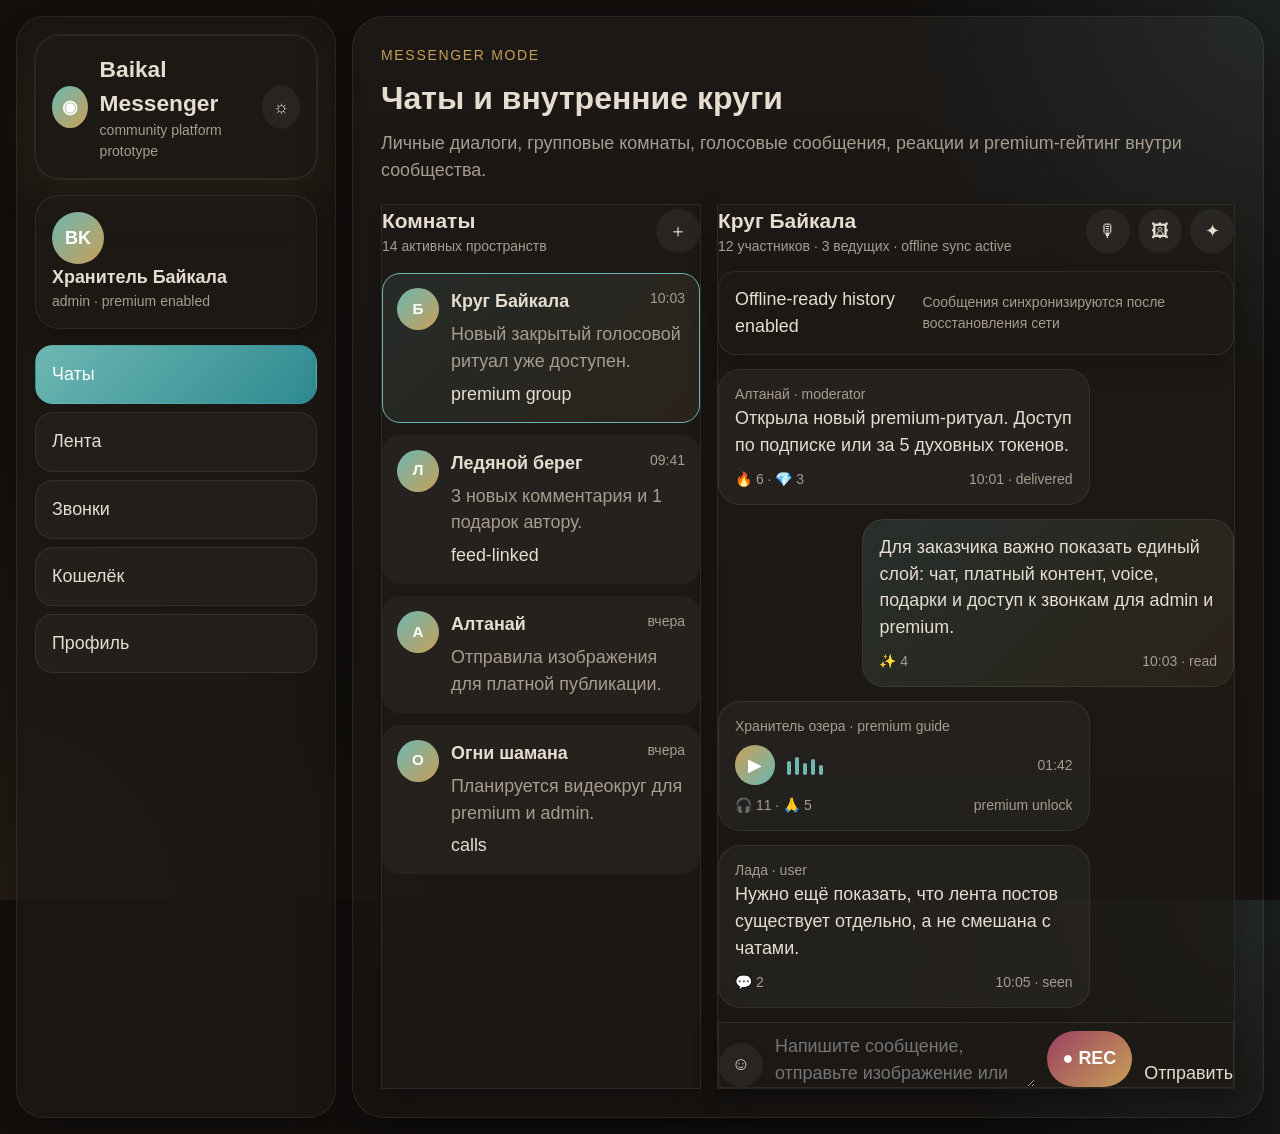
==== index.html @ 52fb7ac6 "Update index.html" ====
<!DOCTYPE html>
<html lang="ru" data-theme="dark">
<head>
  <meta charset="UTF-8" />
  <meta name="viewport" content="width=device-width, initial-scale=1.0, viewport-fit=cover" />
  <meta name="theme-color" content="#0f5f67" />
  <meta name="description" content="Baikal Messenger v2 — PWA community platform prototype." />

  <!-- RU: Manifest для PWA-режима и установки приложения. -->
  <!-- EN: Manifest for PWA mode and installable application behavior. -->
  <link rel="manifest" href="./manifest.webmanifest" />

  <!-- RU: Подключение шрифта проекта. -->
  <!-- EN: Project font connection. -->
  <link rel="preconnect" href="https://api.fontshare.com" />
  <link href="https://api.fontshare.com/v2/css?f[]=satoshi@400,500,700,900&display=swap" rel="stylesheet" />

  <!-- RU: Базовые и модульные стили интерфейса. -->
  <!-- EN: Base and modular interface styles. -->
  <link rel="stylesheet" href="./src/styles/style.css" />
  <link rel="stylesheet" href="./src/styles/layout.css" />
  <link rel="stylesheet" href="./src/styles/components.css" />
  <link rel="stylesheet" href="./src/styles/chat.css" />
  <link rel="stylesheet" href="./src/styles/feed.css" />
  <link rel="stylesheet" href="./src/styles/calls.css" />
  <link rel="stylesheet" href="./src/styles/wallet.css" />
  <link rel="stylesheet" href="./src/styles/profile.css" />
  <link rel="stylesheet" href="./src/styles/onboarding.css" />
  <link rel="stylesheet" href="./src/styles/premium.css" />
  <link rel="stylesheet" href="./src/styles/media.css" />
  <link rel="stylesheet" href="./src/styles/search.css" />
  <link rel="stylesheet" href="./src/styles/admin.css" />
  <link rel="stylesheet" href="./src/styles/tokens.css" />
  <link rel="stylesheet" href="./src/styles/responsive.css" />

  <title>Baikal Messenger v2</title>
</head>
<body>
  <!-- RU: Главная оболочка приложения. -->
  <!-- EN: Main application shell. -->
  <div class="app-shell">
    <aside class="sidebar glass card">
      <div class="brand-row card glass soft-glow">
        <div class="brand-block">
          <div class="brand-mark">◉</div>
          <div>
            <div class="brand-title">Baikal Messenger</div>
            <div class="tiny muted">community platform prototype</div>
          </div>
        </div>
        <button class="icon-btn" id="themeToggle" aria-label="Сменить тему / Switch theme">☼</button>
      </div>

      <div class="profile-card card glass">
        <div class="avatar">BK</div>
        <div>
          <div><strong>Хранитель Байкала</strong></div>
          <div class="tiny muted">admin · premium enabled</div>
        </div>
      </div>

      <!-- RU: Главная навигация между режимами продукта. -->
      <!-- EN: Main navigation between product modes. -->
      <nav class="mode-nav">
        <button class="mode-link active" data-view="chats">Чаты</button>
        <button class="mode-link" data-view="feed">Лента</button>
        <button class="mode-link" data-view="calls">Звонки</button>
        <button class="mode-link" data-view="wallet">Кошелёк</button>
        <button class="mode-link" data-view="profile">Профиль</button>
      </nav>
    </aside>

    <main class="workspace">
      <!-- RU: Экран чатов. -->
      <!-- EN: Chats screen. -->
      <section class="view view-active" id="view-chats">
  <!-- RU: Основной экран чатов с комнатами, сообщениями и composer. -->
  <!-- EN: Main chats screen with rooms, messages, and composer. -->
  <div class="hero-head">
    <div>
      <div class="eyebrow">Messenger mode</div>
      <h1>Чаты и внутренние круги</h1>
      <p class="muted">Личные диалоги, групповые комнаты, голосовые сообщения, реакции и premium-гейтинг внутри сообщества.</p>
    </div>
  </div>

  <div class="chat-shell">
    <!-- RU: Левая колонка со списком комнат. -->
    <!-- EN: Left column with room list. -->
    <aside class="chat-list-panel card glass">
      <div class="panel-head">
        <div>
          <h3>Комнаты</h3>
          <div class="tiny muted">14 активных пространств</div>
        </div>
        <button class="icon-btn" aria-label="Создать комнату / Create room">＋</button>
      </div>

      <div class="room-list">
        <article class="room-item active">
          <div class="avatar small">Б</div>
          <div class="room-content">
            <div class="room-top">
              <strong>Круг Байкала</strong>
              <span class="tiny muted">10:03</span>
            </div>
            <p class="muted">Новый закрытый голосовой ритуал уже доступен.</p>
            <div class="tag-row">
              <span class="tag premium">premium</span>
              <span class="tag">group</span>
            </div>
          </div>
        </article>

        <article class="room-item">
          <div class="avatar small">Л</div>
          <div class="room-content">
            <div class="room-top">
              <strong>Ледяной берег</strong>
              <span class="tiny muted">09:41</span>
            </div>
            <p class="muted">3 новых комментария и 1 подарок автору.</p>
            <div class="tag-row">
              <span class="tag">feed-linked</span>
            </div>
          </div>
        </article>

        <article class="room-item">
          <div class="avatar small">А</div>
          <div class="room-content">
            <div class="room-top">
              <strong>Алтанай</strong>
              <span class="tiny muted">вчера</span>
            </div>
            <p class="muted">Отправила изображения для платной публикации.</p>
          </div>
        </article>

        <article class="room-item">
          <div class="avatar small">О</div>
          <div class="room-content">
            <div class="room-top">
              <strong>Огни шамана</strong>
              <span class="tiny muted">вчера</span>
            </div>
            <p class="muted">Планируется видеокруг для premium и admin.</p>
            <div class="tag-row">
              <span class="tag">calls</span>
            </div>
          </div>
        </article>
      </div>
    </aside>

    <!-- RU: Правая колонка с активным чатом. -->
    <!-- EN: Right column with active chat view. -->
    <section class="chat-main card glass">
      <div class="chat-main-top">
        <div>
          <h3>Круг Байкала</h3>
          <div class="tiny muted">12 участников · 3 ведущих · offline sync active</div>
        </div>
        <div class="chat-top-actions">
          <button class="icon-btn" aria-label="Голосовое / Voice">🎙</button>
          <button class="icon-btn" aria-label="Изображение / Image">🖼</button>
          <button class="icon-btn" aria-label="Ритуал / Ritual">✦</button>
        </div>
      </div>

      <div class="chat-banner card glass">
        <span>Offline-ready history enabled</span>
        <span class="tiny muted">Сообщения синхронизируются после восстановления сети</span>
      </div>

      <div class="message-list">
        <article class="message-bubble">
          <div class="tiny muted">Алтанай · moderator</div>
          <p>Открыла новый premium-ритуал. Доступ по подписке или за 5 духовных токенов.</p>
          <div class="message-meta">
            <span>🔥 6 · 💎 3</span>
            <span>10:01 · delivered</span>
          </div>
        </article>

        <article class="message-bubble self">
          <p>Для заказчика важно показать единый слой: чат, платный контент, voice, подарки и доступ к звонкам для admin и premium.</p>
          <div class="message-meta">
            <span>✨ 4</span>
            <span>10:03 · read</span>
          </div>
        </article>

        <article class="message-bubble voice-bubble">
          <div class="tiny muted">Хранитель озера · premium guide</div>
          <div class="voice-line">
            <button class="play-btn" aria-label="Воспроизвести / Play">▶</button>
            <div class="voice-wave">
              <span></span>
              <span></span>
              <span></span>
              <span></span>
              <span></span>
            </div>
            <span class="tiny muted">01:42</span>
          </div>
          <div class="message-meta">
            <span>🎧 11 · 🙏 5</span>
            <span>premium unlock</span>
          </div>
        </article>

        <article class="message-bubble">
          <div class="tiny muted">Лада · user</div>
          <p>Нужно ещё показать, что лента постов существует отдельно, а не смешана с чатами.</p>
          <div class="message-meta">
            <span>💬 2</span>
            <span>10:05 · seen</span>
          </div>
        </article>
      </div>

      <div class="composer card glass">
        <button class="icon-btn" aria-label="Emoji / Emoji">☺</button>
        <textarea placeholder="Напишите сообщение, отправьте изображение или запишите голосовой ритуал..."></textarea>
        <button class="recording" type="button">● REC</button>
        <button class="primary-btn compact" type="button">Отправить</button>
      </div>
    </section>
  </div>
</section>

      <!-- RU: Экран ленты постов. -->
      <!-- EN: Feed screen. -->
      <section class="view" id="view-feed">
  <!-- RU: Экран отдельной ленты сообщества с постами и закрытым контентом. -->
  <!-- EN: Dedicated community feed screen with posts and locked content. -->
  <div class="hero-head">
    <div>
      <div class="eyebrow">Community feed</div>
      <h1>Лента сообщества</h1>
      <p class="muted">Публикации авторов, материалы круга, закрытые посты, комментарии и поддержка участников.</p>
    </div>
  </div>

  <div class="feed-shell">
    <!-- RU: Левая колонка с фильтрами и навигацией по типам публикаций. -->
    <!-- EN: Left column with filters and publication type navigation. -->
    <aside class="feed-side card glass">
      <div class="panel-head">
        <div>
          <h3>Разделы</h3>
          <div class="tiny muted">Настройка ленты под сценарий просмотра</div>
        </div>
      </div>

      <div class="filter-stack">
        <button class="chip active">Все публикации</button>
        <button class="chip">По подписке</button>
        <button class="chip">Изображения</button>
        <button class="chip">Голосовые</button>
        <button class="chip">Материалы круга</button>
      </div>
    </aside>

    <!-- RU: Основной поток карточек публикаций. -->
    <!-- EN: Main stream of publication cards. -->
    <div class="feed-stream">
      <article class="post-card card glass soft-glow">
        <div class="post-head">
          <strong>Алтанай</strong>
          <span class="post-badge">по подписке</span>
        </div>
        <h3>Ритуал у воды — закрытая публикация</h3>
        <p class="muted">Материал открыт участникам с активным статусом. Внутри — серия изображений, голосовое сопровождение и комментарии автора.</p>
        <div class="post-media"></div>
        <div class="post-actions">
          <span>❤️ 42</span>
          <span>💬 18</span>
          <span>🎁 7</span>
          <span>Закрыто</span>
        </div>
      </article>

      <article class="post-card card glass">
        <div class="post-head">
          <strong>Круг Байкала</strong>
          <span class="post-badge free">открыто</span>
        </div>
        <h3>Открытая лента для всех участников</h3>
        <p class="muted">Здесь участники читают публикации, обсуждают события круга и поддерживают авторов подарками и реакциями.</p>
        <div class="post-actions">
          <span>🔥 27</span>
          <span>💬 12</span>
          <span>🖼 4</span>
        </div>
      </article>

      <article class="post-card card glass locked-post">
        <div class="post-head">
          <strong>Хранитель озера</strong>
          <span class="post-badge">за токены</span>
        </div>
        <h3>Закрытый круг на выходные</h3>
        <p class="muted">Участие открывается по статусу участника или после отдельного доступа. Внутри — личная встреча и закрытое обсуждение.</p>
        <div class="post-actions">
          <span>🎥 Встреча круга</span>
          <span>🕒 Суббота, 20:00</span>
        </div>
      </article>

      <article class="post-card card glass">
        <div class="post-head">
          <strong>Лада</strong>
          <span class="post-badge free">автор</span>
        </div>
        <h3>Новые изображения для вечернего круга</h3>
        <p class="muted">Подборка визуальных материалов для следующей встречи. Комментарии открыты для всех участников сообщества.</p>
        <div class="post-media small-media"></div>
        <div class="post-actions">
          <span>🌿 15</span>
          <span>💬 9</span>
          <span>🎁 2</span>
        </div>
      </article>
    </div>
  </div>
</section>

      <!-- RU: Экран видеозвонков. -->
      <!-- EN: Calls screen. -->
      <section class="view" id="view-calls">
  <!-- RU: Экран личных и групповых встреч внутри платформы. -->
  <!-- EN: Screen for private and group meetings inside the platform. -->
  <div class="hero-head">
    <div>
      <div class="eyebrow">Meetings</div>
      <h1>Личные и групповые звонки</h1>
      <p class="muted">Пространство для личных встреч, закрытых кругов и совместных бесед внутри сообщества.</p>
    </div>
  </div>

  <div class="calls-grid">
    <!-- RU: Блок подготовки ко входу во встречу. -->
    <!-- EN: Join preparation block before entering a meeting. -->
    <article class="call-panel card glass soft-glow">
      <div class="panel-head">
        <div>
          <h3>Подготовка ко входу</h3>
          <div class="tiny muted">Проверьте камеру, звук и формат участия</div>
        </div>
      </div>

      <div class="call-preview">
        <div class="call-stage">Ваше пространство встречи</div>
        <div class="call-options">
          <span class="chip active">Камера</span>
          <span class="chip active">Микрофон</span>
          <span class="chip">Фон</span>
        </div>
      </div>

      <div class="call-actions">
        <button class="primary-btn">Войти во встречу</button>
        <button class="secondary-btn">Запланировать</button>
      </div>
    </article>

    <!-- RU: Блок с доступом и форматами участия. -->
    <!-- EN: Access rules and participation formats block. -->
    <article class="call-panel card glass">
      <div class="panel-head">
        <div>
          <h3>Форматы доступа</h3>
          <div class="tiny muted">Участие зависит от статуса и роли внутри платформы</div>
        </div>
      </div>

      <div class="access-list">
        <div class="access-row">
          <span>Личные встречи</span>
          <strong>доступно участникам с расширенным статусом</strong>
        </div>
        <div class="access-row">
          <span>Закрытые круги</span>
          <strong>по приглашению и внутреннему статусу</strong>
        </div>
        <div class="access-row">
          <span>Групповые беседы</span>
          <strong>для ведущих и приглашённых участников</strong>
        </div>
      </div>
    </article>

    <!-- RU: Блок сценариев звонков. -->
    <!-- EN: Meeting scenario cards block. -->
    <article class="call-panel card glass wide">
      <div class="panel-head">
        <div>
          <h3>Сценарии встреч</h3>
          <div class="tiny muted">Разные форматы общения внутри одного продукта</div>
        </div>
      </div>

      <div class="scene-grid">
        <div class="scene-card">
          <div class="scene-screen dark">Личная встреча</div>
          <div class="tiny muted">Приватный разговор между двумя участниками</div>
        </div>

        <div class="scene-card">
          <div class="scene-screen dark">Круг участников</div>
          <div class="tiny muted">Совместное обсуждение в закрытом пространстве</div>
        </div>

        <div class="scene-card">
          <div class="scene-screen locked">Доступ ограничен</div>
          <div class="tiny muted">Расширенный вход зависит от уровня доступа</div>
        </div>
      </div>
    </article>

    <!-- RU: Блок предстоящих встреч. -->
    <!-- EN: Upcoming meetings block. -->
    <article class="call-panel card glass wide">
      <div class="panel-head">
        <div>
          <h3>Предстоящие встречи</h3>
          <div class="tiny muted">Календарь закрытых и личных созвонов</div>
        </div>
      </div>

      <div class="meeting-list">
        <div class="meeting-item">
          <div>
            <strong>Вечерний круг у воды</strong>
            <div class="tiny muted">Сегодня · 20:00</div>
          </div>
          <span class="tag premium">по подписке</span>
        </div>

        <div class="meeting-item">
          <div>
            <strong>Личная встреча с наставником</strong>
            <div class="tiny muted">Завтра · 12:30</div>
          </div>
          <span class="tag">личная</span>
        </div>

        <div class="meeting-item">
          <div>
            <strong>Закрытая беседа ведущих</strong>
            <div class="tiny muted">Суббота · 18:00</div>
          </div>
          <span class="tag">закрыто</span>
        </div>
      </div>
    </article>
  </div>
</section>

      <!-- RU: Экран кошелька и premium-функций. -->
      <!-- EN: Wallet and premium features screen. -->
      <section class="view" id="view-wallet">
        <div class="hero-head">
          <div>
            <div class="eyebrow">Wallet mode</div>
            <h1>Токены и premium</h1>
            <p class="muted">Внутренняя валюта, unlock-контент, подарки и подписка.</p>
          </div>
        </div>

        <article class="feature-card card glass">
          <h3>Wallet scaffold</h3>
          <p class="muted">Далее сюда добавим баланс, историю трат, premium status и monetization cards.</p>
        </article>
      </section>

      <!-- RU: Экран профиля. -->
      <!-- EN: Profile screen. -->
      <section class="view" id="view-profile">
        <div class="hero-head">
          <div>
            <div class="eyebrow">Profile mode</div>
            <h1>Профиль и права доступа</h1>
            <p class="muted">Роли, бейджи, настройки и статус внутри системы.</p>
          </div>
        </div>

        <article class="feature-card card glass">
          <h3>Profile scaffold</h3>
          <p class="muted">Следующим этапом появятся role badges, permissions summary и profile blocks.</p>
        </article>
      </section>
    </main>
  </div>

  <!-- RU: Подключение модульных скриптов приложения. -->
  <!-- EN: Connecting modular application scripts. -->
  <script src="./src/scripts/router.js"></script>
  <script src="./src/scripts/app.js"></script>
  <script src="./src/scripts/chat.js"></script>
  <script src="./src/scripts/feed.js"></script>
  <script src="./src/scripts/calls.js"></script>
  <script src="./src/scripts/wallet.js"></script>
  <script src="./src/scripts/profile.js"></script>
  <script src="./src/scripts/onboarding.js"></script>
  <script src="./src/scripts/premium.js"></script>
  <script src="./src/scripts/search.js"></script>
  <script src="./src/scripts/data-store.js"></script>
  <script src="./src/scripts/ui-state.js"></script>
</body>
</html>
---- src/styles/style.css ----
/* RU: Глобальные переменные, цвета, типографика и базовые элементы. */
/* EN: Global variables, colors, typography, and base elements. */

:root,
[data-theme="light"] {
  --text-xs: clamp(0.75rem, 0.72rem + 0.2vw, 0.875rem);
  --text-sm: clamp(0.875rem, 0.84rem + 0.2vw, 1rem);
  --text-base: clamp(1rem, 0.96rem + 0.2vw, 1.125rem);
  --text-lg: clamp(1.125rem, 1.02rem + 0.5vw, 1.5rem);
  --text-xl: clamp(1.6rem, 1.2rem + 1vw, 2.4rem);

  --color-bg: #f2eee8;
  --color-panel: rgba(255, 255, 255, 0.72);
  --color-border: rgba(65, 56, 44, 0.12);
  --color-text: #2c251f;
  --color-muted: #756d64;
  --color-primary: #0f5f67;
  --color-primary-2: #6ca6a3;
  --color-accent: #b78c47;

  --shadow-sm: 0 8px 24px rgba(42, 33, 21, 0.06);
  --shadow-md: 0 18px 50px rgba(24, 19, 14, 0.12);

  --radius-lg: 1.25rem;
  --radius-xl: 1.75rem;

  --font-body: 'Satoshi', sans-serif;
  --transition: 220ms cubic-bezier(.16, 1, .3, 1);
}

[data-theme="dark"] {
  --color-bg: #120f0d;
  --color-panel: rgba(30, 26, 22, 0.72);
  --color-border: rgba(225, 215, 196, 0.09);
  --color-text: #e6ddd0;
  --color-muted: #a79c8e;
  --color-primary: #6db7b2;
  --color-primary-2: #2f8a92;
  --color-accent: #c89f58;
  --shadow-sm: 0 8px 24px rgba(0, 0, 0, 0.22);
  --shadow-md: 0 18px 50px rgba(0, 0, 0, 0.4);
}

* {
  box-sizing: border-box;
  margin: 0;
  padding: 0;
}

html,
body {
  height: 100%;
}

body {
  font-family: var(--font-body);
  background:
    radial-gradient(circle at top right, rgba(91, 145, 145, 0.15), transparent 24%),
    radial-gradient(circle at bottom left, rgba(200, 159, 88, 0.08), transparent 28%),
    var(--color-bg);
  color: var(--color-text);
  font-size: var(--text-base);
  line-height: 1.5;
}

button,
input,
textarea {
  font: inherit;
  color: inherit;
}

button {
  border: none;
  background: none;
  cursor: pointer;
}

.card {
  border: 1px solid var(--color-border);
  box-shadow: var(--shadow-sm);
}

.glass {
  background: var(--color-panel);
}

.muted {
  color: var(--color-muted);
}

.tiny {
  font-size: var(--text-xs);
}

.brand-title {
  font-size: var(--text-lg);
  font-weight: 900;
}

.brand-mark {
  width: 42px;
  height: 42px;
  border-radius: 50%;
  display: grid;
  place-items: center;
  background: linear-gradient(135deg, var(--color-primary), var(--color-accent));
  color: #fff;
  font-weight: 900;
}

.avatar {
  width: 52px;
  height: 52px;
  border-radius: 50%;
  display: grid;
  place-items: center;
  background: linear-gradient(135deg, var(--color-primary), var(--color-accent));
  color: #fff;
  font-weight: 900;
}

.icon-btn {
  width: 44px;
  height: 44px;
  border-radius: 50%;
  display: grid;
  place-items: center;
  background: rgba(255, 255, 255, 0.05);
  transition: var(--transition);
}
---- src/styles/layout.css ----
/* RU: Сетка приложения, sidebar, workspace и общая компоновка экранов. */
/* EN: Application grid, sidebar, workspace, and general screen layout. */

.app-shell {
  display: grid;
  grid-template-columns: 320px 1fr;
  gap: 16px;
  padding: 16px;
  min-height: 100dvh;
}

.sidebar {
  border-radius: 28px;
  padding: 18px;
  display: flex;
  flex-direction: column;
  gap: 16px;
}

.workspace {
  border-radius: 32px;
  border: 1px solid var(--color-border);
  box-shadow: var(--shadow-md);
  background: linear-gradient(180deg, rgba(255,255,255,.04), rgba(255,255,255,.02));
  padding: 28px;
  display: flex;
  flex-direction: column;
  gap: 24px;
}

.brand-row,
.profile-card {
  border-radius: 24px;
  padding: 16px;
}

.brand-row {
  display: flex;
  justify-content: space-between;
  align-items: center;
}

.brand-block {
  display: flex;
  gap: 12px;
  align-items: center;
}

.mode-nav {
  display: flex;
  flex-direction: column;
  gap: 8px;
}

.mode-link {
  padding: 0.95rem 1rem;
  border-radius: 18px;
  text-align: left;
  background: rgba(255,255,255,.04);
  border: 1px solid var(--color-border);
  transition: var(--transition);
}

.mode-link.active {
  background: linear-gradient(135deg, var(--color-primary), var(--color-primary-2));
  color: #fff;
  border-color: transparent;
}

.hero-head {
  display: flex;
  justify-content: space-between;
  gap: 24px;
  align-items: end;
}

.hero-head h1 {
  font-size: var(--text-xl);
  margin-bottom: 8px;
}

.eyebrow {
  font-size: var(--text-xs);
  text-transform: uppercase;
  letter-spacing: 0.12em;
  color: var(--color-accent);
  margin-bottom: 8px;
}

.view {
  display: none;
  gap: 20px;
}

.view.view-active {
  display: grid;
}
---- src/styles/components.css ----
/* RU: Общие UI-компоненты и универсальные карточки. */
/* EN: Shared UI components and reusable cards. */

.feature-card {
  border-radius: 24px;
  padding: 20px;
}

.soft-glow {
  box-shadow: 0 0 0 1px rgba(200,159,88,.08), 0 18px 60px rgba(200,159,88,.08);
}
---- src/styles/chat.css ----
/* RU: Стили экрана чатов, списка комнат, сообщений и voice composer. */
/* EN: Styles for chats screen, room list, messages, and voice composer. */

.chat-shell {
  display: grid;
  grid-template-columns: 320px 1fr;
  gap: 16px;
}

.chat-list-panel {
  display: flex;
  flex-direction: column;
}

.panel-head {
  display: flex;
  justify-content: space-between;
  align-items: center;
  gap: 12px;
  margin-bottom: 16px;
}

.room-list {
  display: flex;
  flex-direction: column;
  gap: 12px;
}

.room-item {
  display: grid;
  grid-template-columns: auto 1fr;
  gap: 12px;
  padding: 14px;
  border-radius: 18px;
  background: rgba(255,255,255,.04);
  border: 1px solid transparent;
  transition: var(--transition);
}

.room-item.active {
  border-color: var(--color-primary);
  background: linear-gradient(135deg, rgba(109,183,178,.12), rgba(200,159,88,.08));
}

.room-content {
  display: grid;
  gap: 6px;
}

.room-top {
  display: flex;
  justify-content: space-between;
  gap: 12px;
}

.avatar.small {
  width: 42px;
  height: 42px;
  font-size: 0.95rem;
}

.chat-main {
  display: flex;
  flex-direction: column;
  gap: 14px;
}

.chat-main-top {
  display: flex;
  justify-content: space-between;
  gap: 16px;
  align-items: center;
}

.chat-top-actions {
  display: flex;
  gap: 8px;
}

.chat-banner {
  display: flex;
  justify-content: space-between;
  gap: 12px;
  align-items: center;
  padding: 14px 16px;
  border-radius: 18px;
}

.message-list {
  display: flex;
  flex-direction: column;
  gap: 14px;
}

.message-bubble {
  max-width: 72%;
  padding: 14px 16px;
  border-radius: 22px;
  background: rgba(255,255,255,.04);
  border: 1px solid var(--color-border);
}

.message-bubble.self {
  margin-left: auto;
  background: linear-gradient(135deg, rgba(109,183,178,.15), rgba(200,159,88,.08));
}

.message-meta {
  display: flex;
  justify-content: space-between;
  gap: 12px;
  color: var(--color-muted);
  font-size: var(--text-xs);
  margin-top: 10px;
}

.voice-line {
  display: flex;
  align-items: center;
  gap: 12px;
  margin-top: 8px;
}

.play-btn {
  width: 40px;
  height: 40px;
  border-radius: 50%;
  display: grid;
  place-items: center;
  background: linear-gradient(135deg, var(--color-accent), var(--color-primary));
  color: #fff;
}

.voice-wave {
  display: flex;
  gap: 4px;
  align-items: flex-end;
  height: 20px;
  flex: 1;
}

.voice-wave span {
  width: 4px;
  height: 14px;
  border-radius: 999px;
  background: var(--color-primary);
  animation: wave 1.1s infinite ease-in-out;
}

.voice-wave span:nth-child(2) { height: 18px; animation-delay: .1s; }
.voice-wave span:nth-child(3) { height: 12px; animation-delay: .2s; }
.voice-wave span:nth-child(4) { height: 16px; animation-delay: .3s; }
.voice-wave span:nth-child(5) { height: 10px; animation-delay: .4s; }

@keyframes wave {
  0%, 100% { transform: scaleY(.55); }
  50% { transform: scaleY(1); }
}

.composer {
  display: grid;
  grid-template-columns: auto 1fr auto auto;
  gap: 12px;
  align-items: end;
}

.composer textarea {
  min-height: 56px;
  max-height: 140px;
  resize: vertical;
  background: none;
  border: none;
  outline: none;
  padding-top: 10px;
}

.recording {
  padding: 0.9rem 1rem;
  border-radius: 999px;
  background: linear-gradient(135deg, #9b4161, #c89f58);
  color: #fff;
  font-weight: 700;
}

@media (max-width: 1100px) {
  .chat-shell {
    grid-template-columns: 1fr;
  }
}

@media (max-width: 820px) {
  .message-bubble {
    max-width: 92%;
  }

  .chat-banner {
    flex-direction: column;
    align-items: flex-start;
  }

  .composer {
    grid-template-columns: auto 1fr;
  }

  .composer .recording,
  .composer .primary-btn {
    grid-column: span 2;
  }
}
---- src/styles/feed.css ----
/* RU: Стили экрана ленты, карточек публикаций, фильтров и медиа-блоков. */
/* EN: Styles for feed screen, publication cards, filters, and media blocks. */

.feed-shell {
  display: grid;
  grid-template-columns: 260px 1fr;
  gap: 16px;
}

.feed-side {
  padding: 20px;
  border-radius: 24px;
  height: fit-content;
}

.filter-stack {
  display: flex;
  flex-wrap: wrap;
  gap: 8px;
  margin-top: 12px;
}

.chip {
  padding: 0.45rem 0.8rem;
  border-radius: 999px;
  background: rgba(255,255,255,.04);
  font-size: var(--text-sm);
  border: 1px solid var(--color-border);
  transition: var(--transition);
}

.chip.active {
  background: linear-gradient(135deg, var(--color-primary), var(--color-primary-2));
  color: #fff;
  border-color: transparent;
}

.feed-stream {
  display: grid;
  gap: 16px;
}

.post-card {
  border-radius: 24px;
  padding: 20px;
}

.post-head {
  display: flex;
  justify-content: space-between;
  gap: 10px;
  align-items: center;
  margin-bottom: 10px;
}

.post-badge {
  padding: 0.32rem 0.7rem;
  border-radius: 999px;
  background: rgba(200,159,88,.14);
  color: var(--color-accent);
  font-size: var(--text-xs);
}

.post-badge.free {
  background: rgba(109,183,178,.14);
  color: var(--color-primary);
}

.post-media {
  height: 180px;
  border-radius: 20px;
  background:
    linear-gradient(135deg, rgba(109,183,178,.22), rgba(200,159,88,.12)),
    radial-gradient(circle at top right, rgba(255,255,255,.12), transparent 30%);
  margin-top: 14px;
}

.post-media.small-media {
  height: 120px;
}

.post-actions {
  display: flex;
  gap: 16px;
  flex-wrap: wrap;
  color: var(--color-muted);
  margin-top: 14px;
}

.locked-post {
  border-style: dashed;
}

@media (max-width: 1100px) {
  .feed-shell {
    grid-template-columns: 1fr;
  }
}
---- src/styles/calls.css ----

---- src/styles/wallet.css ----

---- src/styles/profile.css ----

---- src/styles/onboarding.css ----
/* RU: Стили onboarding-экранов и вводного сценария. */
/* EN: Styles for onboarding screens and introductory flow. */

.onboarding-screen {}
.onboarding-step {}
.onboarding-card {}
---- src/styles/premium.css ----
/* RU: Стили premium-блоков, paywall и locked-состояний. */
/* EN: Styles for premium blocks, paywall, and locked states. */

.premium-banner {}
.premium-card {}
.paywall-card {}
.locked-state {}
---- src/styles/media.css ----
/* RU: Стили медиа-просмотра, изображений и voice-preview. */
/* EN: Styles for media viewer, images, and voice preview. */

.media-viewer {}
.media-grid {}
.media-card {}
.voice-preview {}
---- src/styles/search.css ----
/* RU: Стили поискового overlay и результатов поиска. */
/* EN: Styles for the search overlay and search results. */

.search-overlay {}
.search-panel {}
.search-result {}
.search-group {}
---- src/styles/admin.css ----
/* RU: Стили административной зоны и модерации. */
/* EN: Styles for admin area and moderation module. */

.admin-panel {}
.admin-card {}
.moderation-list {}
.permission-matrix {}
---- src/styles/tokens.css ----
/* RU: Стили токенов, баланса и истории операций. */
/* EN: Styles for tokens, balance, and transaction history. */

.token-badge {}
.token-balance {}
.token-card {}
.token-history {}
---- src/styles/responsive.css ----
/* RU: Адаптивные правила для планшетов и мобильных устройств. */
/* EN: Responsive rules for tablets and mobile devices. */

@media (max-width: 820px) {
  .app-shell {
    grid-template-columns: 1fr;
  }

  .hero-head {
    flex-direction: column;
    align-items: flex-start;
  }
}
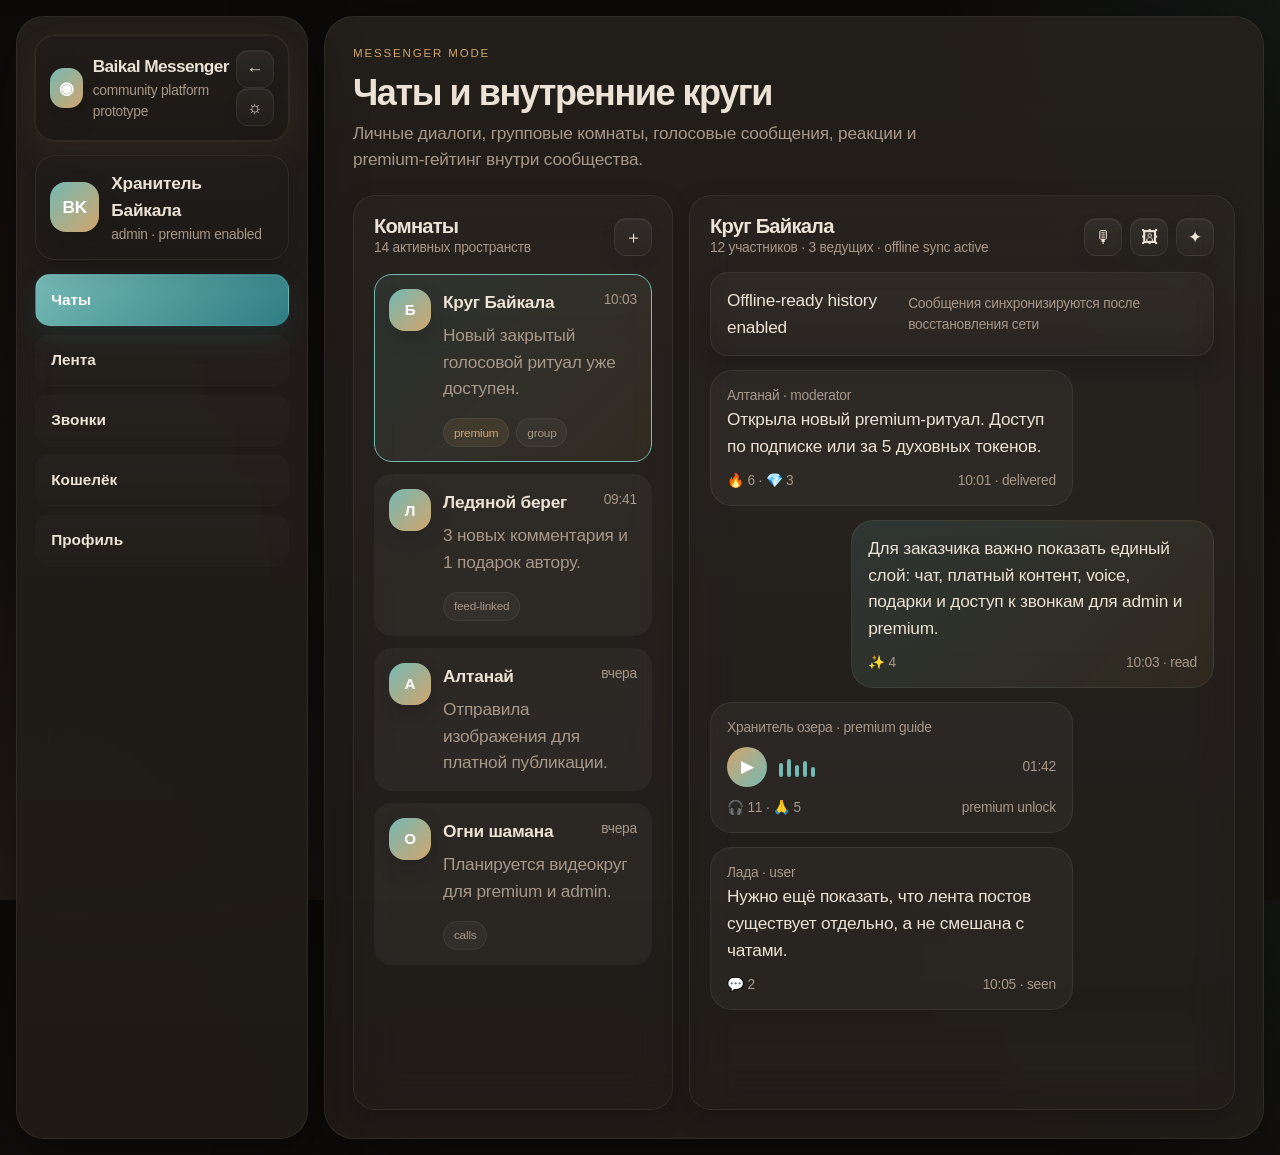
==== commit c625df19: "Update index.html" ====
--- a/index.html
+++ b/index.html
@@ -41,15 +41,19 @@
   <div class="app-shell">
     <aside class="sidebar glass card">
       <div class="brand-row card glass soft-glow">
-        <div class="brand-block">
-          <div class="brand-mark">◉</div>
-          <div>
-            <div class="brand-title">Baikal Messenger</div>
-            <div class="tiny muted">community platform prototype</div>
-          </div>
-        </div>
-        <button class="icon-btn" id="themeToggle" aria-label="Сменить тему / Switch theme">☼</button>
-      </div>
+  <div class="brand-block">
+    <div class="brand-mark">◉</div>
+    <div class="brand-copy">
+      <div class="brand-title">Baikal Messenger</div>
+      <div class="tiny muted">community platform prototype</div>
+    </div>
+  </div>
+
+  <div class="brand-actions">
+    <button class="icon-btn" id="sidebarToggle" aria-label="Свернуть панель / Collapse sidebar">←</button>
+    <button class="icon-btn" id="themeToggle" aria-label="Сменить тему / Switch theme">☼</button>
+  </div>
+</div>
 
       <div class="profile-card card glass">
         <div class="avatar">BK</div>
@@ -462,36 +466,227 @@
       <!-- RU: Экран кошелька и premium-функций. -->
       <!-- EN: Wallet and premium features screen. -->
       <section class="view" id="view-wallet">
-        <div class="hero-head">
+  <!-- RU: Экран внутренней валюты, подписки и поддержки авторов. -->
+  <!-- EN: Screen for internal currency, subscription, and creator support. -->
+  <div class="hero-head">
+    <div>
+      <div class="eyebrow">Wallet</div>
+      <h1>Токены и возможности доступа</h1>
+      <p class="muted">Баланс, подписка, подарки, поддержка авторов и история открытых материалов внутри платформы.</p>
+    </div>
+  </div>
+
+  <div class="wallet-grid">
+    <!-- RU: Карточка текущего баланса. -->
+    <!-- EN: Current balance card. -->
+    <article class="wallet-panel card glass soft-glow">
+      <div class="tiny muted">Ваш баланс</div>
+      <div class="balance">1 280 духовных токенов</div>
+
+      <div class="wallet-line">
+        <span>Поддержка авторов</span>
+        <strong>184</strong>
+      </div>
+      <div class="wallet-line">
+        <span>Открытые материалы</span>
+        <strong>92</strong>
+      </div>
+
+      <div class="wallet-actions">
+        <button class="primary-btn">Пополнить баланс</button>
+        <button class="secondary-btn">История операций</button>
+      </div>
+    </article>
+
+    <!-- RU: Карточка статуса участия. -->
+    <!-- EN: Membership status card. -->
+    <article class="wallet-panel card glass">
+      <div class="tiny muted">Статус участия</div>
+      <div class="balance">Активен до 30 июня</div>
+
+      <div class="wallet-line">
+        <span>Публикации в ленте</span>
+        <strong>доступно</strong>
+      </div>
+      <div class="wallet-line">
+        <span>Закрытые встречи</span>
+        <strong>доступно</strong>
+      </div>
+      <div class="wallet-line">
+        <span>Личные встречи</span>
+        <strong>доступно</strong>
+      </div>
+
+      <div class="wallet-actions">
+        <button class="secondary-btn">Управление статусом</button>
+      </div>
+    </article>
+
+    <!-- RU: Блок экономики платформы. -->
+    <!-- EN: Platform economy overview block. -->
+    <article class="wallet-panel card glass wide-wallet">
+      <div class="panel-head">
+        <div>
+          <h3>Внутренняя экономика платформы</h3>
+          <div class="tiny muted">Как участники используют токены и дополнительные возможности</div>
+        </div>
+      </div>
+
+      <div class="monet-grid">
+        <div class="monet-card">Подписка</div>
+        <div class="monet-card">Подарки</div>
+        <div class="monet-card">Поддержка авторов</div>
+        <div class="monet-card">Открытие материалов</div>
+        <div class="monet-card">Закрытые встречи</div>
+        <div class="monet-card">Особые публикации</div>
+      </div>
+    </article>
+
+    <!-- RU: История активности внутри кошелька. -->
+    <!-- EN: Wallet activity history block. -->
+    <article class="wallet-panel card glass wide-wallet">
+      <div class="panel-head">
+        <div>
+          <h3>Последняя активность</h3>
+          <div class="tiny muted">Недавние действия по балансу и доступу</div>
+        </div>
+      </div>
+
+      <div class="wallet-history">
+        <div class="history-item">
           <div>
-            <div class="eyebrow">Wallet mode</div>
-            <h1>Токены и premium</h1>
-            <p class="muted">Внутренняя валюта, unlock-контент, подарки и подписка.</p>
-          </div>
-        </div>
-
-        <article class="feature-card card glass">
-          <h3>Wallet scaffold</h3>
-          <p class="muted">Далее сюда добавим баланс, историю трат, premium status и monetization cards.</p>
-        </article>
-      </section>
+            <strong>Открыт закрытый материал</strong>
+            <div class="tiny muted">Сегодня · 09:20</div>
+          </div>
+          <span class="history-value minus">−5</span>
+        </div>
+
+        <div class="history-item">
+          <div>
+            <strong>Подарок автору</strong>
+            <div class="tiny muted">Вчера · 21:14</div>
+          </div>
+          <span class="history-value minus">−12</span>
+        </div>
+
+        <div class="history-item">
+          <div>
+            <strong>Пополнение баланса</strong>
+            <div class="tiny muted">Вчера · 14:02</div>
+          </div>
+          <span class="history-value plus">+150</span>
+        </div>
+      </div>
+    </article>
+  </div>
+</section>
 
       <!-- RU: Экран профиля. -->
       <!-- EN: Profile screen. -->
       <section class="view" id="view-profile">
-        <div class="hero-head">
-          <div>
-            <div class="eyebrow">Profile mode</div>
-            <h1>Профиль и права доступа</h1>
-            <p class="muted">Роли, бейджи, настройки и статус внутри системы.</p>
-          </div>
-        </div>
-
-        <article class="feature-card card glass">
-          <h3>Profile scaffold</h3>
-          <p class="muted">Следующим этапом появятся role badges, permissions summary и profile blocks.</p>
-        </article>
-      </section>
+  <!-- RU: Экран профиля участника, статуса, ролей и персональных настроек. -->
+  <!-- EN: Member profile screen with status, roles, and personal settings. -->
+  <div class="hero-head">
+    <div>
+      <div class="eyebrow">Profile</div>
+      <h1>Профиль и статус участника</h1>
+      <p class="muted">Роль в системе, уровень доступа, персональный образ и основные настройки внутри платформы.</p>
+    </div>
+  </div>
+
+  <div class="profile-layout">
+    <!-- RU: Главная карточка профиля участника. -->
+    <!-- EN: Main member profile card. -->
+    <article class="profile-panel card glass soft-glow">
+      <div class="profile-main">
+        <div class="avatar big">BK</div>
+        <div>
+          <h3>Хранитель Байкала</h3>
+          <p class="muted">Куратор сообщества, ведущий закрытых встреч и автор материалов для внутреннего круга.</p>
+          <div class="tag-row">
+            <span class="tag premium">расширенный статус</span>
+            <span class="tag">администратор</span>
+            <span class="tag">ведущий</span>
+          </div>
+        </div>
+      </div>
+    </article>
+
+    <!-- RU: Права и доступы. -->
+    <!-- EN: Permissions and access overview. -->
+    <article class="profile-detail card glass">
+      <div class="panel-head">
+        <div>
+          <h3>Возможности участия</h3>
+          <div class="tiny muted">Что доступно этому профилю внутри платформы</div>
+        </div>
+      </div>
+
+      <div class="access-list">
+        <div class="access-row">
+          <span>Публикации в ленте</span>
+          <strong>доступно</strong>
+        </div>
+        <div class="access-row">
+          <span>Закрытые встречи</span>
+          <strong>доступно</strong>
+        </div>
+        <div class="access-row">
+          <span>Управление кругами</span>
+          <strong>доступно</strong>
+        </div>
+        <div class="access-row">
+          <span>Поддержка авторов</span>
+          <strong>активно</strong>
+        </div>
+      </div>
+    </article>
+
+    <!-- RU: Карточка визуального образа профиля. -->
+    <!-- EN: Profile identity and presentation card. -->
+    <article class="profile-detail card glass wide-profile">
+      <div class="panel-head">
+        <div>
+          <h3>Образ участника</h3>
+          <div class="tiny muted">Публичное описание и визуальная идентичность профиля</div>
+        </div>
+      </div>
+
+      <div class="profile-identity">
+        <div class="identity-card">
+          <span class="tiny muted">Стиль профиля</span>
+          <strong>Тёплый, закрытый, созерцательный</strong>
+        </div>
+        <div class="identity-card">
+          <span class="tiny muted">Основная роль</span>
+          <strong>Ведущий закрытых кругов</strong>
+        </div>
+        <div class="identity-card">
+          <span class="tiny muted">Материалы</span>
+          <strong>Публикации, встречи, голосовые практики</strong>
+        </div>
+      </div>
+    </article>
+
+    <!-- RU: Блок настроек и персонального управления. -->
+    <!-- EN: Settings and personal control block. -->
+    <article class="profile-detail card glass wide-profile">
+      <div class="panel-head">
+        <div>
+          <h3>Настройки профиля</h3>
+          <div class="tiny muted">Базовые направления персонального управления</div>
+        </div>
+      </div>
+
+      <div class="settings-grid">
+        <div class="setting-card">Внешний вид профиля</div>
+        <div class="setting-card">Приватность</div>
+        <div class="setting-card">Уведомления</div>
+        <div class="setting-card">Статус участия</div>
+      </div>
+    </article>
+  </div>
+</section>
     </main>
   </div>
 
--- a/src/styles/style.css
+++ b/src/styles/style.css
@@ -1,44 +1,59 @@
-/* RU: Глобальные переменные, цвета, типографика и базовые элементы. */
-/* EN: Global variables, colors, typography, and base elements. */
+/* RU: Глобальная дизайн-система проекта: luxury-pass для цвета, типографики, controls и поверхностей. */
+/* EN: Global design system: luxury pass for color, typography, controls, and surfaces. */
 
 :root,
 [data-theme="light"] {
-  --text-xs: clamp(0.75rem, 0.72rem + 0.2vw, 0.875rem);
-  --text-sm: clamp(0.875rem, 0.84rem + 0.2vw, 1rem);
-  --text-base: clamp(1rem, 0.96rem + 0.2vw, 1.125rem);
-  --text-lg: clamp(1.125rem, 1.02rem + 0.5vw, 1.5rem);
-  --text-xl: clamp(1.6rem, 1.2rem + 1vw, 2.4rem);
-
-  --color-bg: #f2eee8;
-  --color-panel: rgba(255, 255, 255, 0.72);
-  --color-border: rgba(65, 56, 44, 0.12);
-  --color-text: #2c251f;
-  --color-muted: #756d64;
-  --color-primary: #0f5f67;
-  --color-primary-2: #6ca6a3;
-  --color-accent: #b78c47;
-
-  --shadow-sm: 0 8px 24px rgba(42, 33, 21, 0.06);
-  --shadow-md: 0 18px 50px rgba(24, 19, 14, 0.12);
-
-  --radius-lg: 1.25rem;
-  --radius-xl: 1.75rem;
+  --text-xs: clamp(0.75rem, 0.72rem + 0.18vw, 0.86rem);
+  --text-sm: clamp(0.875rem, 0.84rem + 0.18vw, 0.98rem);
+  --text-base: clamp(1rem, 0.96rem + 0.18vw, 1.08rem);
+  --text-lg: clamp(1.12rem, 1.04rem + 0.42vw, 1.36rem);
+  --text-xl: clamp(1.95rem, 1.45rem + 1vw, 2.7rem);
+
+  --color-bg: #f5f0e8;
+  --color-bg-deep: #ece2d3;
+  --color-surface: #f8f4ed;
+  --color-surface-2: #f2eadf;
+  --color-panel: rgba(255, 252, 247, 0.78);
+  --color-panel-strong: rgba(255, 250, 244, 0.92);
+  --color-border: rgba(88, 68, 45, 0.11);
+  --color-text: #27211c;
+  --color-muted: #7b7064;
+  --color-primary: #0d5a61;
+  --color-primary-2: #4b8b92;
+  --color-accent: #bd9561;
+  --color-accent-soft: rgba(189, 149, 97, 0.12);
+
+  --shadow-sm: 0 8px 24px rgba(60, 42, 27, 0.06);
+  --shadow-md: 0 18px 48px rgba(35, 25, 17, 0.12);
+  --shadow-lg: 0 28px 84px rgba(22, 15, 10, 0.15);
+
+  --radius-md: 0.95rem;
+  --radius-lg: 1.2rem;
+  --radius-xl: 1.65rem;
+  --radius-pill: 999px;
 
   --font-body: 'Satoshi', sans-serif;
-  --transition: 220ms cubic-bezier(.16, 1, .3, 1);
+  --transition: 260ms cubic-bezier(.16, 1, .3, 1);
 }
 
 [data-theme="dark"] {
-  --color-bg: #120f0d;
-  --color-panel: rgba(30, 26, 22, 0.72);
-  --color-border: rgba(225, 215, 196, 0.09);
-  --color-text: #e6ddd0;
-  --color-muted: #a79c8e;
-  --color-primary: #6db7b2;
-  --color-primary-2: #2f8a92;
-  --color-accent: #c89f58;
-  --shadow-sm: 0 8px 24px rgba(0, 0, 0, 0.22);
-  --shadow-md: 0 18px 50px rgba(0, 0, 0, 0.4);
+  --color-bg: #0d0b09;
+  --color-bg-deep: #17120f;
+  --color-surface: #15110f;
+  --color-surface-2: #1c1714;
+  --color-panel: rgba(24, 20, 17, 0.8);
+  --color-panel-strong: rgba(29, 24, 20, 0.93);
+  --color-border: rgba(233, 221, 203, 0.075);
+  --color-text: #ece2d5;
+  --color-muted: #a89889;
+  --color-primary: #75b9b3;
+  --color-primary-2: #2f7d84;
+  --color-accent: #d1a56d;
+  --color-accent-soft: rgba(209, 165, 109, 0.10);
+
+  --shadow-sm: 0 8px 24px rgba(0, 0, 0, 0.2);
+  --shadow-md: 0 18px 56px rgba(0, 0, 0, 0.34);
+  --shadow-lg: 0 30px 110px rgba(0, 0, 0, 0.48);
 }
 
 * {
@@ -52,15 +67,20 @@
   height: 100%;
 }
 
+html {
+  scroll-behavior: smooth;
+}
+
 body {
   font-family: var(--font-body);
   background:
-    radial-gradient(circle at top right, rgba(91, 145, 145, 0.15), transparent 24%),
-    radial-gradient(circle at bottom left, rgba(200, 159, 88, 0.08), transparent 28%),
-    var(--color-bg);
+    radial-gradient(circle at top right, rgba(117, 185, 179, 0.08), transparent 22%),
+    radial-gradient(circle at bottom left, rgba(209, 165, 109, 0.06), transparent 24%),
+    linear-gradient(180deg, var(--color-bg), var(--color-bg-deep));
   color: var(--color-text);
   font-size: var(--text-base);
-  line-height: 1.5;
+  line-height: 1.55;
+  letter-spacing: -0.012em;
 }
 
 button,
@@ -68,6 +88,8 @@
 textarea {
   font: inherit;
   color: inherit;
+  -webkit-appearance: none;
+  appearance: none;
 }
 
 button {
@@ -76,13 +98,19 @@
   cursor: pointer;
 }
 
+textarea {
+  resize: vertical;
+}
+
 .card {
   border: 1px solid var(--color-border);
   box-shadow: var(--shadow-sm);
 }
 
 .glass {
-  background: var(--color-panel);
+  background: linear-gradient(180deg, rgba(255,255,255,.028), rgba(255,255,255,.012));
+  backdrop-filter: blur(20px);
+  -webkit-backdrop-filter: blur(20px);
 }
 
 .muted {
@@ -93,39 +121,131 @@
   font-size: var(--text-xs);
 }
 
+h1,
+h2,
+h3 {
+  line-height: 1.02;
+  letter-spacing: -0.04em;
+}
+
+h1 {
+  font-weight: 900;
+}
+
+h3 {
+  font-weight: 700;
+}
+
+p {
+  max-width: 64ch;
+}
+
 .brand-title {
-  font-size: var(--text-lg);
-  font-weight: 900;
+  font-size: 1.08rem;
+  font-weight: 900;
+  letter-spacing: -0.035em;
 }
 
 .brand-mark {
-  width: 42px;
-  height: 42px;
-  border-radius: 50%;
+  width: 40px;
+  height: 40px;
+  border-radius: 14px;
   display: grid;
   place-items: center;
   background: linear-gradient(135deg, var(--color-primary), var(--color-accent));
   color: #fff;
   font-weight: 900;
+  box-shadow: 0 10px 28px rgba(0, 0, 0, 0.16);
 }
 
 .avatar {
-  width: 52px;
-  height: 52px;
-  border-radius: 50%;
+  width: 50px;
+  height: 50px;
+  border-radius: 16px;
   display: grid;
   place-items: center;
   background: linear-gradient(135deg, var(--color-primary), var(--color-accent));
   color: #fff;
   font-weight: 900;
+  box-shadow: 0 8px 22px rgba(0, 0, 0, 0.16);
 }
 
 .icon-btn {
-  width: 44px;
-  height: 44px;
-  border-radius: 50%;
+  width: 38px;
+  height: 38px;
+  border-radius: 12px;
   display: grid;
   place-items: center;
-  background: rgba(255, 255, 255, 0.05);
-  transition: var(--transition);
-}
+  background:
+    linear-gradient(180deg, rgba(255,255,255,.055), rgba(255,255,255,.02)),
+    transparent;
+  border: 1px solid var(--color-border);
+  box-shadow:
+    inset 0 1px 0 rgba(255,255,255,.05),
+    0 6px 18px rgba(0,0,0,.06);
+  transition:
+    transform var(--transition),
+    background var(--transition),
+    border-color var(--transition),
+    box-shadow var(--transition);
+}
+
+.icon-btn:hover {
+  transform: translateY(-1px);
+  background:
+    linear-gradient(180deg, rgba(255,255,255,.08), rgba(255,255,255,.03)),
+    transparent;
+  box-shadow:
+    inset 0 1px 0 rgba(255,255,255,.06),
+    0 10px 20px rgba(0,0,0,.10);
+}
+
+.primary-btn,
+.secondary-btn {
+  min-height: 40px;
+  padding: 0.78rem 1rem;
+  border-radius: 12px;
+  transition:
+    transform var(--transition),
+    box-shadow var(--transition),
+    background var(--transition),
+    border-color var(--transition);
+  font-weight: 700;
+  letter-spacing: -0.01em;
+}
+
+.primary-btn {
+  background: linear-gradient(135deg, var(--color-primary), var(--color-primary-2));
+  color: #fff;
+  box-shadow:
+    inset 0 1px 0 rgba(255,255,255,.10),
+    0 12px 24px rgba(38, 108, 111, 0.22);
+}
+
+.primary-btn:hover {
+  transform: translateY(-1px);
+  box-shadow:
+    inset 0 1px 0 rgba(255,255,255,.10),
+    0 16px 28px rgba(38, 108, 111, 0.26);
+}
+
+.secondary-btn {
+  border: 1px solid var(--color-border);
+  background:
+    linear-gradient(180deg, rgba(255,255,255,.045), rgba(255,255,255,.018)),
+    transparent;
+  box-shadow: inset 0 1px 0 rgba(255,255,255,.04);
+}
+
+.secondary-btn:hover {
+  transform: translateY(-1px);
+  background:
+    linear-gradient(180deg, rgba(255,255,255,.065), rgba(255,255,255,.028)),
+    transparent;
+}
+
+.primary-btn.compact,
+.secondary-btn.compact {
+  min-height: 36px;
+  padding: 0.68rem 0.9rem;
+}
--- a/src/styles/layout.css
+++ b/src/styles/layout.css
@@ -1,9 +1,9 @@
-/* RU: Сетка приложения, sidebar, workspace и общая компоновка экранов. */
-/* EN: Application grid, sidebar, workspace, and general screen layout. */
+/* RU: Пространственная система проекта: luxury-pass для shell, sidebar, workspace и иерархии. */
+/* EN: Spatial system of the project: luxury pass for shell, sidebar, workspace, and hierarchy. */
 
 .app-shell {
   display: grid;
-  grid-template-columns: 320px 1fr;
+  grid-template-columns: 292px 1fr;
   gap: 16px;
   padding: 16px;
   min-height: 100dvh;
@@ -14,14 +14,21 @@
   padding: 18px;
   display: flex;
   flex-direction: column;
-  gap: 16px;
+  gap: 14px;
+  background:
+    linear-gradient(180deg, rgba(255,255,255,.03), rgba(255,255,255,.01)),
+    var(--color-panel-strong);
+  border: 1px solid var(--color-border);
+  box-shadow: var(--shadow-md);
 }
 
 .workspace {
-  border-radius: 32px;
+  border-radius: 30px;
   border: 1px solid var(--color-border);
-  box-shadow: var(--shadow-md);
-  background: linear-gradient(180deg, rgba(255,255,255,.04), rgba(255,255,255,.02));
+  box-shadow: var(--shadow-lg);
+  background:
+    linear-gradient(180deg, rgba(255,255,255,.035), rgba(255,255,255,.016)),
+    var(--color-panel-strong);
   padding: 28px;
   display: flex;
   flex-direction: column;
@@ -30,8 +37,11 @@
 
 .brand-row,
 .profile-card {
-  border-radius: 24px;
-  padding: 16px;
+  border-radius: 20px;
+  padding: 14px;
+  background:
+    linear-gradient(180deg, rgba(255,255,255,.03), rgba(255,255,255,.015)),
+    var(--color-panel);
 }
 
 .brand-row {
@@ -41,6 +51,12 @@
 }
 
 .brand-block {
+  display: flex;
+  gap: 10px;
+  align-items: center;
+}
+
+.profile-card {
   display: flex;
   gap: 12px;
   align-items: center;
@@ -53,25 +69,48 @@
 }
 
 .mode-link {
-  padding: 0.95rem 1rem;
-  border-radius: 18px;
+  min-height: 46px;
+  padding: 0.82rem 0.95rem;
+  border-radius: 15px;
   text-align: left;
-  background: rgba(255,255,255,.04);
-  border: 1px solid var(--color-border);
-  transition: var(--transition);
+  font-weight: 600;
+  font-size: 0.96rem;
+  background:
+    linear-gradient(180deg, rgba(255,255,255,.022), rgba(255,255,255,.008)),
+    transparent;
+  border: 1px solid transparent;
+  color: var(--color-text);
+  transition:
+    background var(--transition),
+    transform var(--transition),
+    border-color var(--transition),
+    box-shadow var(--transition),
+    color var(--transition);
+}
+
+.mode-link:hover {
+  transform: translateX(2px);
+  background:
+    linear-gradient(180deg, rgba(255,255,255,.045), rgba(255,255,255,.016)),
+    transparent;
+  border-color: var(--color-border);
 }
 
 .mode-link.active {
   background: linear-gradient(135deg, var(--color-primary), var(--color-primary-2));
   color: #fff;
   border-color: transparent;
+  box-shadow:
+    inset 0 1px 0 rgba(255,255,255,.10),
+    0 12px 26px rgba(35, 96, 98, 0.22);
 }
 
 .hero-head {
   display: flex;
   justify-content: space-between;
-  gap: 24px;
+  gap: 20px;
   align-items: end;
+  margin-bottom: 2px;
 }
 
 .hero-head h1 {
@@ -80,11 +119,11 @@
 }
 
 .eyebrow {
-  font-size: var(--text-xs);
+  font-size: 0.72rem;
   text-transform: uppercase;
-  letter-spacing: 0.12em;
+  letter-spacing: 0.16em;
   color: var(--color-accent);
-  margin-bottom: 8px;
+  margin-bottom: 12px;
 }
 
 .view {
@@ -95,3 +134,22 @@
 .view.view-active {
   display: grid;
 }
+
+.panel-head {
+  display: flex;
+  justify-content: space-between;
+  align-items: start;
+  gap: 10px;
+  margin-bottom: 14px;
+}
+
+@media (max-width: 820px) {
+  .app-shell {
+    grid-template-columns: 1fr;
+  }
+
+  .hero-head {
+    flex-direction: column;
+    align-items: flex-start;
+  }
+}
--- a/src/styles/components.css
+++ b/src/styles/components.css
@@ -1,11 +1,61 @@
-/* RU: Общие UI-компоненты и универсальные карточки. */
-/* EN: Shared UI components and reusable cards. */
+/* RU: Общие переиспользуемые компоненты проекта: luxury-pass для карточек, тегов и служебных блоков. */
+/* EN: Shared reusable components of the project: luxury pass for cards, tags, and helper blocks. */
 
-.feature-card {
-  border-radius: 24px;
+.feature-card,
+.post-card,
+.wallet-panel,
+.profile-panel,
+.profile-detail,
+.call-panel,
+.chat-list-panel,
+.chat-main {
+  border-radius: 22px;
   padding: 20px;
+  background:
+    linear-gradient(180deg, rgba(255,255,255,.022), rgba(255,255,255,.01)),
+    transparent;
 }
 
 .soft-glow {
-  box-shadow: 0 0 0 1px rgba(200,159,88,.08), 0 18px 60px rgba(200,159,88,.08);
+  box-shadow:
+    0 0 0 1px rgba(209,165,109,.06),
+    0 16px 42px rgba(209,165,109,.07);
 }
+
+.tag-row {
+  display: flex;
+  gap: 7px;
+  flex-wrap: wrap;
+  margin-top: 10px;
+}
+
+.tag {
+  padding: 0.28rem 0.62rem;
+  border-radius: var(--radius-pill);
+  background: rgba(255,255,255,.035);
+  font-size: 0.74rem;
+  border: 1px solid var(--color-border);
+  color: var(--color-muted);
+}
+
+.tag.premium {
+  background: var(--color-accent-soft);
+  color: var(--color-accent);
+}
+
+.access-list {
+  display: grid;
+  gap: 4px;
+}
+
+.access-row {
+  display: flex;
+  justify-content: space-between;
+  gap: 12px;
+  padding: 12px 0;
+  border-bottom: 1px solid var(--color-border);
+}
+
+.access-row:last-child {
+  border-bottom: none;
+}
--- a/src/styles/calls.css
+++ b/src/styles/calls.css
@@ -1 +1,125 @@
+/* RU: Стили экрана звонков, подготовки ко входу, сценариев встреч и списка событий. */
+/* EN: Styles for calls screen, join preparation, meeting scenarios, and event list. */
 
+.calls-grid {
+  display: grid;
+  grid-template-columns: repeat(2, minmax(0, 1fr));
+  gap: 16px;
+}
+
+.call-panel {
+  border-radius: 24px;
+  padding: 20px;
+}
+
+.call-panel.wide {
+  grid-column: 1 / -1;
+}
+
+.call-preview {
+  display: grid;
+  gap: 16px;
+}
+
+.call-stage {
+  height: 220px;
+  border-radius: 24px;
+  background: linear-gradient(180deg, #161310, #26211d);
+  display: grid;
+  place-items: center;
+  color: #fff;
+  font-weight: 800;
+  letter-spacing: 0.04em;
+  text-align: center;
+  padding: 20px;
+}
+
+.call-options {
+  display: flex;
+  gap: 8px;
+  flex-wrap: wrap;
+}
+
+.call-actions {
+  display: flex;
+  gap: 10px;
+  margin-top: 16px;
+  flex-wrap: wrap;
+}
+
+.access-list {
+  display: grid;
+  gap: 8px;
+}
+
+.access-row {
+  display: flex;
+  justify-content: space-between;
+  gap: 12px;
+  padding: 14px 0;
+  border-bottom: 1px solid var(--color-border);
+}
+
+.access-row:last-child {
+  border-bottom: none;
+}
+
+.scene-grid {
+  display: grid;
+  grid-template-columns: repeat(3, minmax(0, 1fr));
+  gap: 12px;
+}
+
+.scene-card {
+  padding: 16px;
+  border-radius: 18px;
+  background: rgba(255,255,255,.04);
+  border: 1px solid var(--color-border);
+}
+
+.scene-screen {
+  height: 120px;
+  border-radius: 16px;
+  display: grid;
+  place-items: center;
+  margin-bottom: 10px;
+  text-align: center;
+  padding: 12px;
+}
+
+.scene-screen.dark {
+  background: linear-gradient(180deg, #151210, #26211d);
+  color: #fff;
+}
+
+.scene-screen.locked {
+  background: linear-gradient(180deg, #261f17, #171311);
+  color: var(--color-accent);
+}
+
+.meeting-list {
+  display: grid;
+  gap: 12px;
+}
+
+.meeting-item {
+  display: flex;
+  justify-content: space-between;
+  gap: 12px;
+  align-items: center;
+  padding: 14px 16px;
+  border-radius: 18px;
+  background: rgba(255,255,255,.04);
+  border: 1px solid var(--color-border);
+}
+
+@media (max-width: 1100px) {
+  .calls-grid,
+  .scene-grid {
+    grid-template-columns: 1fr;
+  }
+
+  .call-panel.wide {
+    grid-column: auto;
+  }
+}
--- a/src/styles/wallet.css
+++ b/src/styles/wallet.css
@@ -1 +1,95 @@
+/* RU: Стили экрана кошелька, статуса участия, истории операций и монетизации. */
+/* EN: Styles for wallet screen, membership status, activity history, and monetization. */
 
+.wallet-grid {
+  display: grid;
+  grid-template-columns: repeat(2, minmax(0, 1fr));
+  gap: 16px;
+}
+
+.wallet-panel {
+  border-radius: 24px;
+  padding: 20px;
+}
+
+.balance {
+  font-size: var(--text-lg);
+  font-weight: 800;
+  margin: 8px 0 16px;
+}
+
+.wallet-line {
+  display: flex;
+  justify-content: space-between;
+  gap: 10px;
+  padding: 12px 0;
+  border-bottom: 1px solid var(--color-border);
+}
+
+.wallet-line:last-child {
+  border-bottom: none;
+}
+
+.wallet-actions {
+  display: flex;
+  gap: 10px;
+  margin-top: 18px;
+  flex-wrap: wrap;
+}
+
+.wide-wallet {
+  grid-column: 1 / -1;
+}
+
+.monet-grid {
+  display: grid;
+  grid-template-columns: repeat(3, minmax(0, 1fr));
+  gap: 12px;
+}
+
+.monet-card {
+  padding: 16px;
+  border-radius: 18px;
+  background: rgba(255,255,255,.04);
+  border: 1px solid var(--color-border);
+  text-align: center;
+}
+
+.wallet-history {
+  display: grid;
+  gap: 12px;
+}
+
+.history-item {
+  display: flex;
+  justify-content: space-between;
+  gap: 12px;
+  align-items: center;
+  padding: 14px 16px;
+  border-radius: 18px;
+  background: rgba(255,255,255,.04);
+  border: 1px solid var(--color-border);
+}
+
+.history-value {
+  font-weight: 800;
+}
+
+.history-value.plus {
+  color: #7ccf93;
+}
+
+.history-value.minus {
+  color: #d98b8b;
+}
+
+@media (max-width: 1100px) {
+  .wallet-grid,
+  .monet-grid {
+    grid-template-columns: 1fr;
+  }
+
+  .wide-wallet {
+    grid-column: auto;
+  }
+}
--- a/src/styles/profile.css
+++ b/src/styles/profile.css
@@ -1 +1,71 @@
+/* RU: Стили экрана профиля, статуса участника, прав и настроек. */
+/* EN: Styles for profile screen, member status, permissions, and settings. */
 
+.profile-layout {
+  display: grid;
+  grid-template-columns: 1.1fr 0.9fr;
+  gap: 16px;
+}
+
+.profile-panel,
+.profile-detail {
+  border-radius: 24px;
+  padding: 20px;
+}
+
+.profile-main {
+  display: flex;
+  gap: 16px;
+  align-items: center;
+}
+
+.avatar.big {
+  width: 76px;
+  height: 76px;
+  font-size: 1.2rem;
+}
+
+.wide-profile {
+  grid-column: 1 / -1;
+}
+
+.profile-identity {
+  display: grid;
+  grid-template-columns: repeat(3, minmax(0, 1fr));
+  gap: 12px;
+}
+
+.identity-card,
+.setting-card {
+  padding: 16px;
+  border-radius: 18px;
+  background: rgba(255,255,255,.04);
+  border: 1px solid var(--color-border);
+}
+
+.identity-card {
+  display: grid;
+  gap: 8px;
+}
+
+.settings-grid {
+  display: grid;
+  grid-template-columns: repeat(4, minmax(0, 1fr));
+  gap: 12px;
+}
+
+.setting-card {
+  text-align: center;
+}
+
+@media (max-width: 1100px) {
+  .profile-layout,
+  .profile-identity,
+  .settings-grid {
+    grid-template-columns: 1fr;
+  }
+
+  .wide-profile {
+    grid-column: auto;
+  }
+}
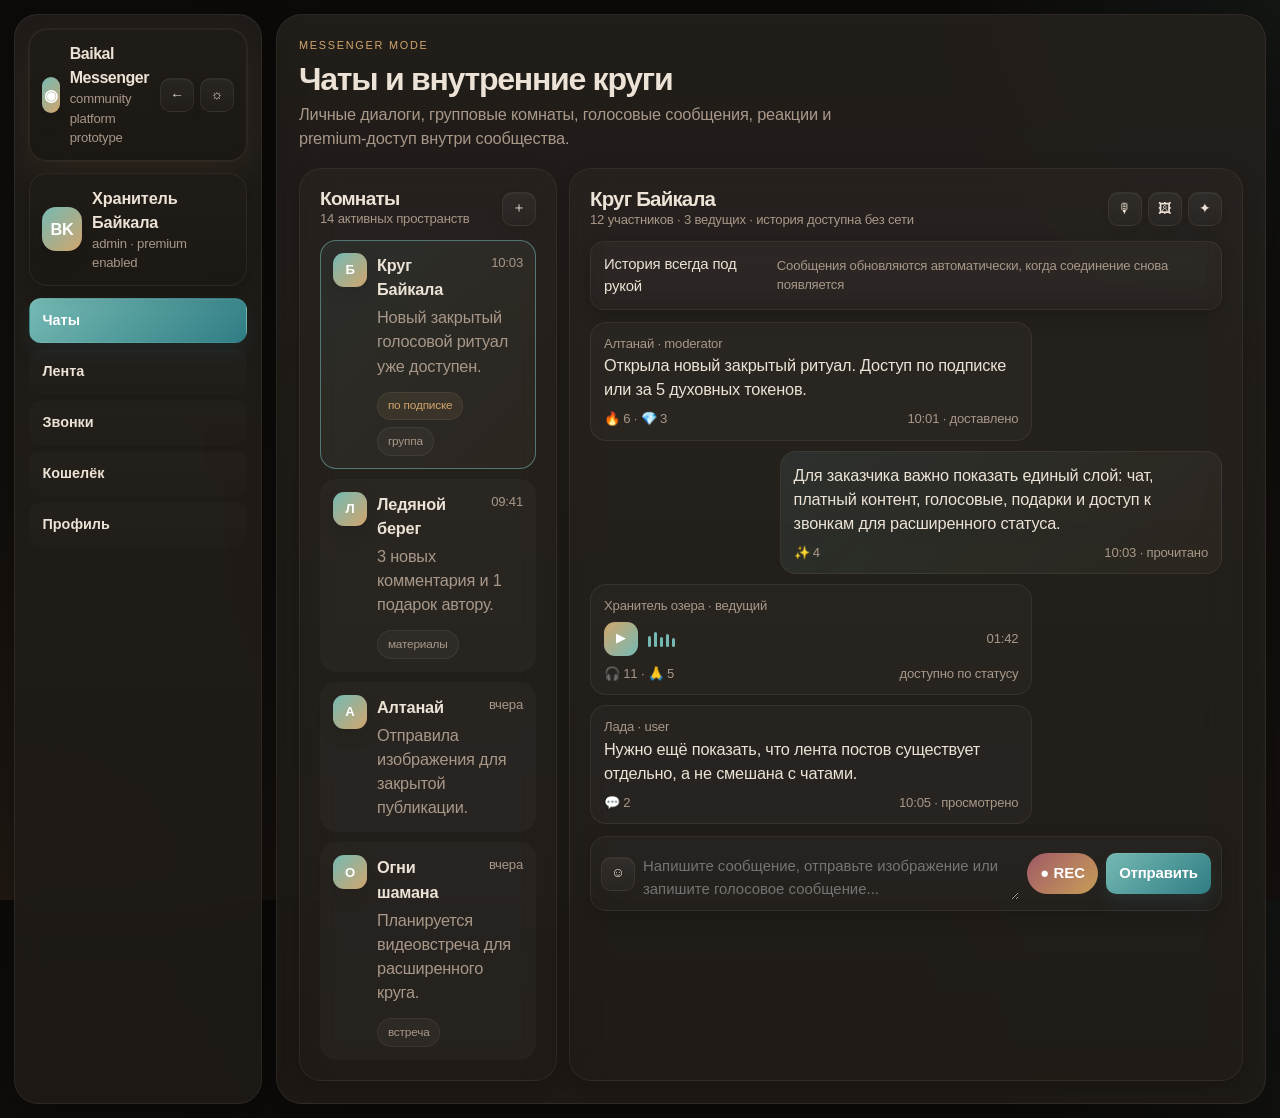
==== commit 108a622f: "Update index.html" ====
--- a/index.html
+++ b/index.html
@@ -41,23 +41,23 @@
   <div class="app-shell">
     <aside class="sidebar glass card">
       <div class="brand-row card glass soft-glow">
-  <div class="brand-block">
-    <div class="brand-mark">◉</div>
-    <div class="brand-copy">
-      <div class="brand-title">Baikal Messenger</div>
-      <div class="tiny muted">community platform prototype</div>
-    </div>
-  </div>
-
-  <div class="brand-actions">
-    <button class="icon-btn" id="sidebarToggle" aria-label="Свернуть панель / Collapse sidebar">←</button>
-    <button class="icon-btn" id="themeToggle" aria-label="Сменить тему / Switch theme">☼</button>
-  </div>
-</div>
+        <div class="brand-block">
+          <div class="brand-mark">◉</div>
+          <div class="brand-copy">
+            <div class="brand-title">Baikal Messenger</div>
+            <div class="tiny muted">community platform prototype</div>
+          </div>
+        </div>
+
+        <div class="brand-actions">
+          <button class="icon-btn" id="sidebarToggle" aria-label="Свернуть панель / Collapse sidebar">←</button>
+          <button class="icon-btn" id="themeToggle" aria-label="Сменить тему / Switch theme">☼</button>
+        </div>
+      </div>
 
       <div class="profile-card card glass">
         <div class="avatar">BK</div>
-        <div>
+        <div class="profile-copy">
           <div><strong>Хранитель Байкала</strong></div>
           <div class="tiny muted">admin · premium enabled</div>
         </div>
@@ -66,11 +66,11 @@
       <!-- RU: Главная навигация между режимами продукта. -->
       <!-- EN: Main navigation between product modes. -->
       <nav class="mode-nav">
-        <button class="mode-link active" data-view="chats">Чаты</button>
-        <button class="mode-link" data-view="feed">Лента</button>
-        <button class="mode-link" data-view="calls">Звонки</button>
-        <button class="mode-link" data-view="wallet">Кошелёк</button>
-        <button class="mode-link" data-view="profile">Профиль</button>
+        <button class="mode-link active" data-view="chats"><span>Чаты</span></button>
+        <button class="mode-link" data-view="feed"><span>Лента</span></button>
+        <button class="mode-link" data-view="calls"><span>Звонки</span></button>
+        <button class="mode-link" data-view="wallet"><span>Кошелёк</span></button>
+        <button class="mode-link" data-view="profile"><span>Профиль</span></button>
       </nav>
     </aside>
 
@@ -78,615 +78,573 @@
       <!-- RU: Экран чатов. -->
       <!-- EN: Chats screen. -->
       <section class="view view-active" id="view-chats">
-  <!-- RU: Основной экран чатов с комнатами, сообщениями и composer. -->
-  <!-- EN: Main chats screen with rooms, messages, and composer. -->
-  <div class="hero-head">
-    <div>
-      <div class="eyebrow">Messenger mode</div>
-      <h1>Чаты и внутренние круги</h1>
-      <p class="muted">Личные диалоги, групповые комнаты, голосовые сообщения, реакции и premium-гейтинг внутри сообщества.</p>
-    </div>
-  </div>
-
-  <div class="chat-shell">
-    <!-- RU: Левая колонка со списком комнат. -->
-    <!-- EN: Left column with room list. -->
-    <aside class="chat-list-panel card glass">
-      <div class="panel-head">
-        <div>
-          <h3>Комнаты</h3>
-          <div class="tiny muted">14 активных пространств</div>
-        </div>
-        <button class="icon-btn" aria-label="Создать комнату / Create room">＋</button>
-      </div>
-
-      <div class="room-list">
-        <article class="room-item active">
-          <div class="avatar small">Б</div>
-          <div class="room-content">
-            <div class="room-top">
-              <strong>Круг Байкала</strong>
-              <span class="tiny muted">10:03</span>
-            </div>
-            <p class="muted">Новый закрытый голосовой ритуал уже доступен.</p>
-            <div class="tag-row">
-              <span class="tag premium">premium</span>
-              <span class="tag">group</span>
-            </div>
+        <div class="hero-head">
+          <div>
+            <div class="eyebrow">Messenger mode</div>
+            <h1>Чаты и внутренние круги</h1>
+            <p class="muted">Личные диалоги, групповые комнаты, голосовые сообщения, реакции и premium-доступ внутри сообщества.</p>
           </div>
-        </article>
-
-        <article class="room-item">
-          <div class="avatar small">Л</div>
-          <div class="room-content">
-            <div class="room-top">
-              <strong>Ледяной берег</strong>
-              <span class="tiny muted">09:41</span>
-            </div>
-            <p class="muted">3 новых комментария и 1 подарок автору.</p>
-            <div class="tag-row">
-              <span class="tag">feed-linked</span>
-            </div>
-          </div>
-        </article>
-
-        <article class="room-item">
-          <div class="avatar small">А</div>
-          <div class="room-content">
-            <div class="room-top">
-              <strong>Алтанай</strong>
-              <span class="tiny muted">вчера</span>
-            </div>
-            <p class="muted">Отправила изображения для платной публикации.</p>
-          </div>
-        </article>
-
-        <article class="room-item">
-          <div class="avatar small">О</div>
-          <div class="room-content">
-            <div class="room-top">
-              <strong>Огни шамана</strong>
-              <span class="tiny muted">вчера</span>
-            </div>
-            <p class="muted">Планируется видеокруг для premium и admin.</p>
-            <div class="tag-row">
-              <span class="tag">calls</span>
-            </div>
-          </div>
-        </article>
-      </div>
-    </aside>
-
-    <!-- RU: Правая колонка с активным чатом. -->
-    <!-- EN: Right column with active chat view. -->
-    <section class="chat-main card glass">
-      <div class="chat-main-top">
-        <div>
-          <h3>Круг Байкала</h3>
-          <div class="tiny muted">12 участников · 3 ведущих · offline sync active</div>
-        </div>
-        <div class="chat-top-actions">
-          <button class="icon-btn" aria-label="Голосовое / Voice">🎙</button>
-          <button class="icon-btn" aria-label="Изображение / Image">🖼</button>
-          <button class="icon-btn" aria-label="Ритуал / Ritual">✦</button>
-        </div>
-      </div>
-
-      <div class="chat-banner card glass">
-        <span>Offline-ready history enabled</span>
-        <span class="tiny muted">Сообщения синхронизируются после восстановления сети</span>
-      </div>
-
-      <div class="message-list">
-        <article class="message-bubble">
-          <div class="tiny muted">Алтанай · moderator</div>
-          <p>Открыла новый premium-ритуал. Доступ по подписке или за 5 духовных токенов.</p>
-          <div class="message-meta">
-            <span>🔥 6 · 💎 3</span>
-            <span>10:01 · delivered</span>
-          </div>
-        </article>
-
-        <article class="message-bubble self">
-          <p>Для заказчика важно показать единый слой: чат, платный контент, voice, подарки и доступ к звонкам для admin и premium.</p>
-          <div class="message-meta">
-            <span>✨ 4</span>
-            <span>10:03 · read</span>
-          </div>
-        </article>
-
-        <article class="message-bubble voice-bubble">
-          <div class="tiny muted">Хранитель озера · premium guide</div>
-          <div class="voice-line">
-            <button class="play-btn" aria-label="Воспроизвести / Play">▶</button>
-            <div class="voice-wave">
-              <span></span>
-              <span></span>
-              <span></span>
-              <span></span>
-              <span></span>
-            </div>
-            <span class="tiny muted">01:42</span>
-          </div>
-          <div class="message-meta">
-            <span>🎧 11 · 🙏 5</span>
-            <span>premium unlock</span>
-          </div>
-        </article>
-
-        <article class="message-bubble">
-          <div class="tiny muted">Лада · user</div>
-          <p>Нужно ещё показать, что лента постов существует отдельно, а не смешана с чатами.</p>
-          <div class="message-meta">
-            <span>💬 2</span>
-            <span>10:05 · seen</span>
-          </div>
-        </article>
-      </div>
-
-      <div class="composer card glass">
-        <button class="icon-btn" aria-label="Emoji / Emoji">☺</button>
-        <textarea placeholder="Напишите сообщение, отправьте изображение или запишите голосовой ритуал..."></textarea>
-        <button class="recording" type="button">● REC</button>
-        <button class="primary-btn compact" type="button">Отправить</button>
-      </div>
-    </section>
-  </div>
-</section>
+        </div>
+
+        <div class="chat-shell">
+          <aside class="chat-list-panel card glass">
+            <div class="panel-head">
+              <div>
+                <h3>Комнаты</h3>
+                <div class="tiny muted">14 активных пространств</div>
+              </div>
+              <button class="icon-btn" aria-label="Создать комнату / Create room">＋</button>
+            </div>
+
+            <div class="room-list">
+              <article class="room-item active">
+                <div class="avatar small">Б</div>
+                <div class="room-content">
+                  <div class="room-top">
+                    <strong>Круг Байкала</strong>
+                    <span class="tiny muted">10:03</span>
+                  </div>
+                  <p class="muted">Новый закрытый голосовой ритуал уже доступен.</p>
+                  <div class="tag-row">
+                    <span class="tag premium">по подписке</span>
+                    <span class="tag">группа</span>
+                  </div>
+                </div>
+              </article>
+
+              <article class="room-item">
+                <div class="avatar small">Л</div>
+                <div class="room-content">
+                  <div class="room-top">
+                    <strong>Ледяной берег</strong>
+                    <span class="tiny muted">09:41</span>
+                  </div>
+                  <p class="muted">3 новых комментария и 1 подарок автору.</p>
+                  <div class="tag-row">
+                    <span class="tag">материалы</span>
+                  </div>
+                </div>
+              </article>
+
+              <article class="room-item">
+                <div class="avatar small">А</div>
+                <div class="room-content">
+                  <div class="room-top">
+                    <strong>Алтанай</strong>
+                    <span class="tiny muted">вчера</span>
+                  </div>
+                  <p class="muted">Отправила изображения для закрытой публикации.</p>
+                </div>
+              </article>
+
+              <article class="room-item">
+                <div class="avatar small">О</div>
+                <div class="room-content">
+                  <div class="room-top">
+                    <strong>Огни шамана</strong>
+                    <span class="tiny muted">вчера</span>
+                  </div>
+                  <p class="muted">Планируется видеовстреча для расширенного круга.</p>
+                  <div class="tag-row">
+                    <span class="tag">встреча</span>
+                  </div>
+                </div>
+              </article>
+            </div>
+          </aside>
+
+          <section class="chat-main card glass">
+            <div class="chat-main-top">
+              <div>
+                <h3>Круг Байкала</h3>
+                <div class="tiny muted">12 участников · 3 ведущих · история доступна без сети</div>
+              </div>
+              <div class="chat-top-actions">
+                <button class="icon-btn" aria-label="Голосовое / Voice">🎙</button>
+                <button class="icon-btn" aria-label="Изображение / Image">🖼</button>
+                <button class="icon-btn" aria-label="Избранное / Favorite">✦</button>
+              </div>
+            </div>
+
+            <div class="chat-banner card glass">
+              <span>История всегда под рукой</span>
+              <span class="tiny muted">Сообщения обновляются автоматически, когда соединение снова появляется</span>
+            </div>
+
+            <div class="message-list">
+              <article class="message-bubble">
+                <div class="tiny muted">Алтанай · moderator</div>
+                <p>Открыла новый закрытый ритуал. Доступ по подписке или за 5 духовных токенов.</p>
+                <div class="message-meta">
+                  <span>🔥 6 · 💎 3</span>
+                  <span>10:01 · доставлено</span>
+                </div>
+              </article>
+
+              <article class="message-bubble self">
+                <p>Для заказчика важно показать единый слой: чат, платный контент, голосовые, подарки и доступ к звонкам для расширенного статуса.</p>
+                <div class="message-meta">
+                  <span>✨ 4</span>
+                  <span>10:03 · прочитано</span>
+                </div>
+              </article>
+
+              <article class="message-bubble voice-bubble">
+                <div class="tiny muted">Хранитель озера · ведущий</div>
+                <div class="voice-line">
+                  <button class="play-btn" aria-label="Воспроизвести / Play">▶</button>
+                  <div class="voice-wave">
+                    <span></span>
+                    <span></span>
+                    <span></span>
+                    <span></span>
+                    <span></span>
+                  </div>
+                  <span class="tiny muted">01:42</span>
+                </div>
+                <div class="message-meta">
+                  <span>🎧 11 · 🙏 5</span>
+                  <span>доступно по статусу</span>
+                </div>
+              </article>
+
+              <article class="message-bubble">
+                <div class="tiny muted">Лада · user</div>
+                <p>Нужно ещё показать, что лента постов существует отдельно, а не смешана с чатами.</p>
+                <div class="message-meta">
+                  <span>💬 2</span>
+                  <span>10:05 · просмотрено</span>
+                </div>
+              </article>
+            </div>
+
+            <div class="composer card glass">
+              <button class="icon-btn" aria-label="Emoji / Emoji">☺</button>
+              <textarea placeholder="Напишите сообщение, отправьте изображение или запишите голосовое сообщение..."></textarea>
+              <button class="recording" type="button">● REC</button>
+              <button class="primary-btn compact" type="button">Отправить</button>
+            </div>
+          </section>
+        </div>
+      </section>
 
       <!-- RU: Экран ленты постов. -->
       <!-- EN: Feed screen. -->
       <section class="view" id="view-feed">
-  <!-- RU: Экран отдельной ленты сообщества с постами и закрытым контентом. -->
-  <!-- EN: Dedicated community feed screen with posts and locked content. -->
-  <div class="hero-head">
-    <div>
-      <div class="eyebrow">Community feed</div>
-      <h1>Лента сообщества</h1>
-      <p class="muted">Публикации авторов, материалы круга, закрытые посты, комментарии и поддержка участников.</p>
-    </div>
-  </div>
-
-  <div class="feed-shell">
-    <!-- RU: Левая колонка с фильтрами и навигацией по типам публикаций. -->
-    <!-- EN: Left column with filters and publication type navigation. -->
-    <aside class="feed-side card glass">
-      <div class="panel-head">
-        <div>
-          <h3>Разделы</h3>
-          <div class="tiny muted">Настройка ленты под сценарий просмотра</div>
-        </div>
-      </div>
-
-      <div class="filter-stack">
-        <button class="chip active">Все публикации</button>
-        <button class="chip">По подписке</button>
-        <button class="chip">Изображения</button>
-        <button class="chip">Голосовые</button>
-        <button class="chip">Материалы круга</button>
-      </div>
-    </aside>
-
-    <!-- RU: Основной поток карточек публикаций. -->
-    <!-- EN: Main stream of publication cards. -->
-    <div class="feed-stream">
-      <article class="post-card card glass soft-glow">
-        <div class="post-head">
-          <strong>Алтанай</strong>
-          <span class="post-badge">по подписке</span>
-        </div>
-        <h3>Ритуал у воды — закрытая публикация</h3>
-        <p class="muted">Материал открыт участникам с активным статусом. Внутри — серия изображений, голосовое сопровождение и комментарии автора.</p>
-        <div class="post-media"></div>
-        <div class="post-actions">
-          <span>❤️ 42</span>
-          <span>💬 18</span>
-          <span>🎁 7</span>
-          <span>Закрыто</span>
-        </div>
-      </article>
-
-      <article class="post-card card glass">
-        <div class="post-head">
-          <strong>Круг Байкала</strong>
-          <span class="post-badge free">открыто</span>
-        </div>
-        <h3>Открытая лента для всех участников</h3>
-        <p class="muted">Здесь участники читают публикации, обсуждают события круга и поддерживают авторов подарками и реакциями.</p>
-        <div class="post-actions">
-          <span>🔥 27</span>
-          <span>💬 12</span>
-          <span>🖼 4</span>
-        </div>
-      </article>
-
-      <article class="post-card card glass locked-post">
-        <div class="post-head">
-          <strong>Хранитель озера</strong>
-          <span class="post-badge">за токены</span>
-        </div>
-        <h3>Закрытый круг на выходные</h3>
-        <p class="muted">Участие открывается по статусу участника или после отдельного доступа. Внутри — личная встреча и закрытое обсуждение.</p>
-        <div class="post-actions">
-          <span>🎥 Встреча круга</span>
-          <span>🕒 Суббота, 20:00</span>
-        </div>
-      </article>
-
-      <article class="post-card card glass">
-        <div class="post-head">
-          <strong>Лада</strong>
-          <span class="post-badge free">автор</span>
-        </div>
-        <h3>Новые изображения для вечернего круга</h3>
-        <p class="muted">Подборка визуальных материалов для следующей встречи. Комментарии открыты для всех участников сообщества.</p>
-        <div class="post-media small-media"></div>
-        <div class="post-actions">
-          <span>🌿 15</span>
-          <span>💬 9</span>
-          <span>🎁 2</span>
-        </div>
-      </article>
-    </div>
-  </div>
-</section>
-
-      <!-- RU: Экран видеозвонков. -->
+        <div class="hero-head">
+          <div>
+            <div class="eyebrow">Community feed</div>
+            <h1>Лента сообщества</h1>
+            <p class="muted">Публикации авторов, материалы круга, закрытые посты, комментарии и поддержка участников.</p>
+          </div>
+        </div>
+
+        <div class="feed-shell">
+          <aside class="feed-side card glass">
+            <div class="panel-head">
+              <div>
+                <h3>Разделы</h3>
+                <div class="tiny muted">Настройка ленты под сценарий просмотра</div>
+              </div>
+            </div>
+
+            <div class="filter-stack">
+              <button class="chip active">Все публикации</button>
+              <button class="chip">По подписке</button>
+              <button class="chip">Изображения</button>
+              <button class="chip">Голосовые</button>
+              <button class="chip">Материалы круга</button>
+            </div>
+          </aside>
+
+          <div class="feed-stream">
+            <article class="post-card card glass soft-glow">
+              <div class="post-head">
+                <strong>Алтанай</strong>
+                <span class="post-badge">по подписке</span>
+              </div>
+              <h3>Ритуал у воды — закрытая публикация</h3>
+              <p class="muted">Материал открыт участникам с активным статусом. Внутри — серия изображений, голосовое сопровождение и комментарии автора.</p>
+              <div class="post-media"></div>
+              <div class="post-actions">
+                <span>❤️ 42</span>
+                <span>💬 18</span>
+                <span>🎁 7</span>
+                <span>Закрыто</span>
+              </div>
+            </article>
+
+            <article class="post-card card glass">
+              <div class="post-head">
+                <strong>Круг Байкала</strong>
+                <span class="post-badge free">открыто</span>
+              </div>
+              <h3>Открытая лента для всех участников</h3>
+              <p class="muted">Здесь участники читают публикации, обсуждают события круга и поддерживают авторов подарками и реакциями.</p>
+              <div class="post-actions">
+                <span>🔥 27</span>
+                <span>💬 12</span>
+                <span>🖼 4</span>
+              </div>
+            </article>
+
+            <article class="post-card card glass locked-post">
+              <div class="post-head">
+                <strong>Хранитель озера</strong>
+                <span class="post-badge">за токены</span>
+              </div>
+              <h3>Закрытый круг на выходные</h3>
+              <p class="muted">Участие открывается по статусу участника или после отдельного доступа. Внутри — личная встреча и закрытое обсуждение.</p>
+              <div class="post-actions">
+                <span>🎥 Встреча круга</span>
+                <span>🕒 Суббота, 20:00</span>
+              </div>
+            </article>
+
+            <article class="post-card card glass">
+              <div class="post-head">
+                <strong>Лада</strong>
+                <span class="post-badge free">автор</span>
+              </div>
+              <h3>Новые изображения для вечернего круга</h3>
+              <p class="muted">Подборка визуальных материалов для следующей встречи. Комментарии открыты для всех участников сообщества.</p>
+              <div class="post-media small-media"></div>
+              <div class="post-actions">
+                <span>🌿 15</span>
+                <span>💬 9</span>
+                <span>🎁 2</span>
+              </div>
+            </article>
+          </div>
+        </div>
+      </section>
+
+      <!-- RU: Экран звонков. -->
       <!-- EN: Calls screen. -->
       <section class="view" id="view-calls">
-  <!-- RU: Экран личных и групповых встреч внутри платформы. -->
-  <!-- EN: Screen for private and group meetings inside the platform. -->
-  <div class="hero-head">
-    <div>
-      <div class="eyebrow">Meetings</div>
-      <h1>Личные и групповые звонки</h1>
-      <p class="muted">Пространство для личных встреч, закрытых кругов и совместных бесед внутри сообщества.</p>
-    </div>
-  </div>
-
-  <div class="calls-grid">
-    <!-- RU: Блок подготовки ко входу во встречу. -->
-    <!-- EN: Join preparation block before entering a meeting. -->
-    <article class="call-panel card glass soft-glow">
-      <div class="panel-head">
-        <div>
-          <h3>Подготовка ко входу</h3>
-          <div class="tiny muted">Проверьте камеру, звук и формат участия</div>
-        </div>
-      </div>
-
-      <div class="call-preview">
-        <div class="call-stage">Ваше пространство встречи</div>
-        <div class="call-options">
-          <span class="chip active">Камера</span>
-          <span class="chip active">Микрофон</span>
-          <span class="chip">Фон</span>
-        </div>
-      </div>
-
-      <div class="call-actions">
-        <button class="primary-btn">Войти во встречу</button>
-        <button class="secondary-btn">Запланировать</button>
-      </div>
-    </article>
-
-    <!-- RU: Блок с доступом и форматами участия. -->
-    <!-- EN: Access rules and participation formats block. -->
-    <article class="call-panel card glass">
-      <div class="panel-head">
-        <div>
-          <h3>Форматы доступа</h3>
-          <div class="tiny muted">Участие зависит от статуса и роли внутри платформы</div>
-        </div>
-      </div>
-
-      <div class="access-list">
-        <div class="access-row">
-          <span>Личные встречи</span>
-          <strong>доступно участникам с расширенным статусом</strong>
-        </div>
-        <div class="access-row">
-          <span>Закрытые круги</span>
-          <strong>по приглашению и внутреннему статусу</strong>
-        </div>
-        <div class="access-row">
-          <span>Групповые беседы</span>
-          <strong>для ведущих и приглашённых участников</strong>
-        </div>
-      </div>
-    </article>
-
-    <!-- RU: Блок сценариев звонков. -->
-    <!-- EN: Meeting scenario cards block. -->
-    <article class="call-panel card glass wide">
-      <div class="panel-head">
-        <div>
-          <h3>Сценарии встреч</h3>
-          <div class="tiny muted">Разные форматы общения внутри одного продукта</div>
-        </div>
-      </div>
-
-      <div class="scene-grid">
-        <div class="scene-card">
-          <div class="scene-screen dark">Личная встреча</div>
-          <div class="tiny muted">Приватный разговор между двумя участниками</div>
-        </div>
-
-        <div class="scene-card">
-          <div class="scene-screen dark">Круг участников</div>
-          <div class="tiny muted">Совместное обсуждение в закрытом пространстве</div>
-        </div>
-
-        <div class="scene-card">
-          <div class="scene-screen locked">Доступ ограничен</div>
-          <div class="tiny muted">Расширенный вход зависит от уровня доступа</div>
-        </div>
-      </div>
-    </article>
-
-    <!-- RU: Блок предстоящих встреч. -->
-    <!-- EN: Upcoming meetings block. -->
-    <article class="call-panel card glass wide">
-      <div class="panel-head">
-        <div>
-          <h3>Предстоящие встречи</h3>
-          <div class="tiny muted">Календарь закрытых и личных созвонов</div>
-        </div>
-      </div>
-
-      <div class="meeting-list">
-        <div class="meeting-item">
+        <div class="hero-head">
           <div>
-            <strong>Вечерний круг у воды</strong>
-            <div class="tiny muted">Сегодня · 20:00</div>
+            <div class="eyebrow">Meetings</div>
+            <h1>Личные и групповые звонки</h1>
+            <p class="muted">Пространство для личных встреч, закрытых кругов и совместных бесед внутри сообщества.</p>
           </div>
-          <span class="tag premium">по подписке</span>
-        </div>
-
-        <div class="meeting-item">
+        </div>
+
+        <div class="calls-grid">
+          <article class="call-panel card glass soft-glow">
+            <div class="panel-head">
+              <div>
+                <h3>Подготовка ко входу</h3>
+                <div class="tiny muted">Проверьте камеру, звук и формат участия</div>
+              </div>
+            </div>
+
+            <div class="call-preview">
+              <div class="call-stage">Ваше пространство встречи</div>
+              <div class="call-options">
+                <span class="chip active">Камера</span>
+                <span class="chip active">Микрофон</span>
+                <span class="chip">Фон</span>
+              </div>
+            </div>
+
+            <div class="call-actions">
+              <button class="primary-btn">Войти во встречу</button>
+              <button class="secondary-btn">Запланировать</button>
+            </div>
+          </article>
+
+          <article class="call-panel card glass">
+            <div class="panel-head">
+              <div>
+                <h3>Форматы доступа</h3>
+                <div class="tiny muted">Участие зависит от статуса и роли внутри платформы</div>
+              </div>
+            </div>
+
+            <div class="access-list">
+              <div class="access-row">
+                <span>Личные встречи</span>
+                <strong>доступно участникам с расширенным статусом</strong>
+              </div>
+              <div class="access-row">
+                <span>Закрытые круги</span>
+                <strong>по приглашению и внутреннему статусу</strong>
+              </div>
+              <div class="access-row">
+                <span>Групповые беседы</span>
+                <strong>для ведущих и приглашённых участников</strong>
+              </div>
+            </div>
+          </article>
+
+          <article class="call-panel card glass wide">
+            <div class="panel-head">
+              <div>
+                <h3>Сценарии встреч</h3>
+                <div class="tiny muted">Разные форматы общения внутри одного продукта</div>
+              </div>
+            </div>
+
+            <div class="scene-grid">
+              <div class="scene-card">
+                <div class="scene-screen dark">Личная встреча</div>
+                <div class="tiny muted">Приватный разговор между двумя участниками</div>
+              </div>
+
+              <div class="scene-card">
+                <div class="scene-screen dark">Круг участников</div>
+                <div class="tiny muted">Совместное обсуждение в закрытом пространстве</div>
+              </div>
+
+              <div class="scene-card">
+                <div class="scene-screen locked">Доступ ограничен</div>
+                <div class="tiny muted">Расширенный вход зависит от уровня доступа</div>
+              </div>
+            </div>
+          </article>
+
+          <article class="call-panel card glass wide">
+            <div class="panel-head">
+              <div>
+                <h3>Предстоящие встречи</h3>
+                <div class="tiny muted">Календарь закрытых и личных созвонов</div>
+              </div>
+            </div>
+
+            <div class="meeting-list">
+              <div class="meeting-item">
+                <div>
+                  <strong>Вечерний круг у воды</strong>
+                  <div class="tiny muted">Сегодня · 20:00</div>
+                </div>
+                <span class="tag premium">по подписке</span>
+              </div>
+
+              <div class="meeting-item">
+                <div>
+                  <strong>Личная встреча с наставником</strong>
+                  <div class="tiny muted">Завтра · 12:30</div>
+                </div>
+                <span class="tag">личная</span>
+              </div>
+
+              <div class="meeting-item">
+                <div>
+                  <strong>Закрытая беседа ведущих</strong>
+                  <div class="tiny muted">Суббота · 18:00</div>
+                </div>
+                <span class="tag">закрыто</span>
+              </div>
+            </div>
+          </article>
+        </div>
+      </section>
+
+      <!-- RU: Экран кошелька. -->
+      <!-- EN: Wallet screen. -->
+      <section class="view" id="view-wallet">
+        <div class="hero-head">
           <div>
-            <strong>Личная встреча с наставником</strong>
-            <div class="tiny muted">Завтра · 12:30</div>
+            <div class="eyebrow">Wallet</div>
+            <h1>Токены и возможности доступа</h1>
+            <p class="muted">Баланс, подписка, подарки, поддержка авторов и история открытых материалов внутри платформы.</p>
           </div>
-          <span class="tag">личная</span>
-        </div>
-
-        <div class="meeting-item">
-          <div>
-            <strong>Закрытая беседа ведущих</strong>
-            <div class="tiny muted">Суббота · 18:00</div>
-          </div>
-          <span class="tag">закрыто</span>
-        </div>
-      </div>
-    </article>
-  </div>
-</section>
-
-      <!-- RU: Экран кошелька и premium-функций. -->
-      <!-- EN: Wallet and premium features screen. -->
-      <section class="view" id="view-wallet">
-  <!-- RU: Экран внутренней валюты, подписки и поддержки авторов. -->
-  <!-- EN: Screen for internal currency, subscription, and creator support. -->
-  <div class="hero-head">
-    <div>
-      <div class="eyebrow">Wallet</div>
-      <h1>Токены и возможности доступа</h1>
-      <p class="muted">Баланс, подписка, подарки, поддержка авторов и история открытых материалов внутри платформы.</p>
-    </div>
-  </div>
-
-  <div class="wallet-grid">
-    <!-- RU: Карточка текущего баланса. -->
-    <!-- EN: Current balance card. -->
-    <article class="wallet-panel card glass soft-glow">
-      <div class="tiny muted">Ваш баланс</div>
-      <div class="balance">1 280 духовных токенов</div>
-
-      <div class="wallet-line">
-        <span>Поддержка авторов</span>
-        <strong>184</strong>
-      </div>
-      <div class="wallet-line">
-        <span>Открытые материалы</span>
-        <strong>92</strong>
-      </div>
-
-      <div class="wallet-actions">
-        <button class="primary-btn">Пополнить баланс</button>
-        <button class="secondary-btn">История операций</button>
-      </div>
-    </article>
-
-    <!-- RU: Карточка статуса участия. -->
-    <!-- EN: Membership status card. -->
-    <article class="wallet-panel card glass">
-      <div class="tiny muted">Статус участия</div>
-      <div class="balance">Активен до 30 июня</div>
-
-      <div class="wallet-line">
-        <span>Публикации в ленте</span>
-        <strong>доступно</strong>
-      </div>
-      <div class="wallet-line">
-        <span>Закрытые встречи</span>
-        <strong>доступно</strong>
-      </div>
-      <div class="wallet-line">
-        <span>Личные встречи</span>
-        <strong>доступно</strong>
-      </div>
-
-      <div class="wallet-actions">
-        <button class="secondary-btn">Управление статусом</button>
-      </div>
-    </article>
-
-    <!-- RU: Блок экономики платформы. -->
-    <!-- EN: Platform economy overview block. -->
-    <article class="wallet-panel card glass wide-wallet">
-      <div class="panel-head">
-        <div>
-          <h3>Внутренняя экономика платформы</h3>
-          <div class="tiny muted">Как участники используют токены и дополнительные возможности</div>
-        </div>
-      </div>
-
-      <div class="monet-grid">
-        <div class="monet-card">Подписка</div>
-        <div class="monet-card">Подарки</div>
-        <div class="monet-card">Поддержка авторов</div>
-        <div class="monet-card">Открытие материалов</div>
-        <div class="monet-card">Закрытые встречи</div>
-        <div class="monet-card">Особые публикации</div>
-      </div>
-    </article>
-
-    <!-- RU: История активности внутри кошелька. -->
-    <!-- EN: Wallet activity history block. -->
-    <article class="wallet-panel card glass wide-wallet">
-      <div class="panel-head">
-        <div>
-          <h3>Последняя активность</h3>
-          <div class="tiny muted">Недавние действия по балансу и доступу</div>
-        </div>
-      </div>
-
-      <div class="wallet-history">
-        <div class="history-item">
-          <div>
-            <strong>Открыт закрытый материал</strong>
-            <div class="tiny muted">Сегодня · 09:20</div>
-          </div>
-          <span class="history-value minus">−5</span>
-        </div>
-
-        <div class="history-item">
-          <div>
-            <strong>Подарок автору</strong>
-            <div class="tiny muted">Вчера · 21:14</div>
-          </div>
-          <span class="history-value minus">−12</span>
-        </div>
-
-        <div class="history-item">
-          <div>
-            <strong>Пополнение баланса</strong>
-            <div class="tiny muted">Вчера · 14:02</div>
-          </div>
-          <span class="history-value plus">+150</span>
-        </div>
-      </div>
-    </article>
-  </div>
-</section>
+        </div>
+
+        <div class="wallet-grid">
+          <article class="wallet-panel card glass soft-glow">
+            <div class="tiny muted">Ваш баланс</div>
+            <div class="balance">1 280 духовных токенов</div>
+
+            <div class="wallet-line">
+              <span>Поддержка авторов</span>
+              <strong>184</strong>
+            </div>
+            <div class="wallet-line">
+              <span>Открытые материалы</span>
+              <strong>92</strong>
+            </div>
+
+            <div class="wallet-actions">
+              <button class="primary-btn">Пополнить баланс</button>
+              <button class="secondary-btn">История операций</button>
+            </div>
+          </article>
+
+          <article class="wallet-panel card glass">
+            <div class="tiny muted">Статус участия</div>
+            <div class="balance">Активен до 30 июня</div>
+
+            <div class="wallet-line">
+              <span>Публикации в ленте</span>
+              <strong>доступно</strong>
+            </div>
+            <div class="wallet-line">
+              <span>Закрытые встречи</span>
+              <strong>доступно</strong>
+            </div>
+            <div class="wallet-line">
+              <span>Личные встречи</span>
+              <strong>доступно</strong>
+            </div>
+
+            <div class="wallet-actions">
+              <button class="secondary-btn">Управление статусом</button>
+            </div>
+          </article>
+
+          <article class="wallet-panel card glass wide-wallet">
+            <div class="panel-head">
+              <div>
+                <h3>Внутренняя экономика платформы</h3>
+                <div class="tiny muted">Как участники используют токены и дополнительные возможности</div>
+              </div>
+            </div>
+
+            <div class="monet-grid">
+              <div class="monet-card">Подписка</div>
+              <div class="monet-card">Подарки</div>
+              <div class="monet-card">Поддержка авторов</div>
+              <div class="monet-card">Открытие материалов</div>
+              <div class="monet-card">Закрытые встречи</div>
+              <div class="monet-card">Особые публикации</div>
+            </div>
+          </article>
+
+          <article class="wallet-panel card glass wide-wallet">
+            <div class="panel-head">
+              <div>
+                <h3>Последняя активность</h3>
+                <div class="tiny muted">Недавние действия по балансу и доступу</div>
+              </div>
+            </div>
+
+            <div class="wallet-history">
+              <div class="history-item">
+                <div>
+                  <strong>Открыт закрытый материал</strong>
+                  <div class="tiny muted">Сегодня · 09:20</div>
+                </div>
+                <span class="history-value minus">−5</span>
+              </div>
+
+              <div class="history-item">
+                <div>
+                  <strong>Подарок автору</strong>
+                  <div class="tiny muted">Вчера · 21:14</div>
+                </div>
+                <span class="history-value minus">−12</span>
+              </div>
+
+              <div class="history-item">
+                <div>
+                  <strong>Пополнение баланса</strong>
+                  <div class="tiny muted">Вчера · 14:02</div>
+                </div>
+                <span class="history-value plus">+150</span>
+              </div>
+            </div>
+          </article>
+        </div>
+      </section>
 
       <!-- RU: Экран профиля. -->
       <!-- EN: Profile screen. -->
       <section class="view" id="view-profile">
-  <!-- RU: Экран профиля участника, статуса, ролей и персональных настроек. -->
-  <!-- EN: Member profile screen with status, roles, and personal settings. -->
-  <div class="hero-head">
-    <div>
-      <div class="eyebrow">Profile</div>
-      <h1>Профиль и статус участника</h1>
-      <p class="muted">Роль в системе, уровень доступа, персональный образ и основные настройки внутри платформы.</p>
-    </div>
-  </div>
-
-  <div class="profile-layout">
-    <!-- RU: Главная карточка профиля участника. -->
-    <!-- EN: Main member profile card. -->
-    <article class="profile-panel card glass soft-glow">
-      <div class="profile-main">
-        <div class="avatar big">BK</div>
-        <div>
-          <h3>Хранитель Байкала</h3>
-          <p class="muted">Куратор сообщества, ведущий закрытых встреч и автор материалов для внутреннего круга.</p>
-          <div class="tag-row">
-            <span class="tag premium">расширенный статус</span>
-            <span class="tag">администратор</span>
-            <span class="tag">ведущий</span>
+        <div class="hero-head">
+          <div>
+            <div class="eyebrow">Profile</div>
+            <h1>Профиль и статус участника</h1>
+            <p class="muted">Роль в системе, уровень доступа, персональный образ и основные настройки внутри платформы.</p>
           </div>
         </div>
-      </div>
-    </article>
-
-    <!-- RU: Права и доступы. -->
-    <!-- EN: Permissions and access overview. -->
-    <article class="profile-detail card glass">
-      <div class="panel-head">
-        <div>
-          <h3>Возможности участия</h3>
-          <div class="tiny muted">Что доступно этому профилю внутри платформы</div>
-        </div>
-      </div>
-
-      <div class="access-list">
-        <div class="access-row">
-          <span>Публикации в ленте</span>
-          <strong>доступно</strong>
-        </div>
-        <div class="access-row">
-          <span>Закрытые встречи</span>
-          <strong>доступно</strong>
-        </div>
-        <div class="access-row">
-          <span>Управление кругами</span>
-          <strong>доступно</strong>
-        </div>
-        <div class="access-row">
-          <span>Поддержка авторов</span>
-          <strong>активно</strong>
-        </div>
-      </div>
-    </article>
-
-    <!-- RU: Карточка визуального образа профиля. -->
-    <!-- EN: Profile identity and presentation card. -->
-    <article class="profile-detail card glass wide-profile">
-      <div class="panel-head">
-        <div>
-          <h3>Образ участника</h3>
-          <div class="tiny muted">Публичное описание и визуальная идентичность профиля</div>
-        </div>
-      </div>
-
-      <div class="profile-identity">
-        <div class="identity-card">
-          <span class="tiny muted">Стиль профиля</span>
-          <strong>Тёплый, закрытый, созерцательный</strong>
-        </div>
-        <div class="identity-card">
-          <span class="tiny muted">Основная роль</span>
-          <strong>Ведущий закрытых кругов</strong>
-        </div>
-        <div class="identity-card">
-          <span class="tiny muted">Материалы</span>
-          <strong>Публикации, встречи, голосовые практики</strong>
-        </div>
-      </div>
-    </article>
-
-    <!-- RU: Блок настроек и персонального управления. -->
-    <!-- EN: Settings and personal control block. -->
-    <article class="profile-detail card glass wide-profile">
-      <div class="panel-head">
-        <div>
-          <h3>Настройки профиля</h3>
-          <div class="tiny muted">Базовые направления персонального управления</div>
-        </div>
-      </div>
-
-      <div class="settings-grid">
-        <div class="setting-card">Внешний вид профиля</div>
-        <div class="setting-card">Приватность</div>
-        <div class="setting-card">Уведомления</div>
-        <div class="setting-card">Статус участия</div>
-      </div>
-    </article>
-  </div>
-</section>
+
+        <div class="profile-layout">
+          <article class="profile-panel card glass soft-glow">
+            <div class="profile-main">
+              <div class="avatar big">BK</div>
+              <div>
+                <h3>Хранитель Байкала</h3>
+                <p class="muted">Куратор сообщества, ведущий закрытых встреч и автор материалов для внутреннего круга.</p>
+                <div class="tag-row">
+                  <span class="tag premium">расширенный статус</span>
+                  <span class="tag">администратор</span>
+                  <span class="tag">ведущий</span>
+                </div>
+              </div>
+            </div>
+          </article>
+
+          <article class="profile-detail card glass">
+            <div class="panel-head">
+              <div>
+                <h3>Возможности участия</h3>
+                <div class="tiny muted">Что доступно этому профилю внутри платформы</div>
+              </div>
+            </div>
+
+            <div class="access-list">
+              <div class="access-row">
+                <span>Публикации в ленте</span>
+                <strong>доступно</strong>
+              </div>
+              <div class="access-row">
+                <span>Закрытые встречи</span>
+                <strong>доступно</strong>
+              </div>
+              <div class="access-row">
+                <span>Управление кругами</span>
+                <strong>доступно</strong>
+              </div>
+              <div class="access-row">
+                <span>Поддержка авторов</span>
+                <strong>активно</strong>
+              </div>
+            </div>
+          </article>
+
+          <article class="profile-detail card glass wide-profile">
+            <div class="panel-head">
+              <div>
+                <h3>Образ участника</h3>
+                <div class="tiny muted">Публичное описание и визуальная идентичность профиля</div>
+              </div>
+            </div>
+
+            <div class="profile-identity">
+              <div class="identity-card">
+                <span class="tiny muted">Стиль профиля</span>
+                <strong>Тёплый, закрытый, созерцательный</strong>
+              </div>
+              <div class="identity-card">
+                <span class="tiny muted">Основная роль</span>
+                <strong>Ведущий закрытых кругов</strong>
+              </div>
+              <div class="identity-card">
+                <span class="tiny muted">Материалы</span>
+                <strong>Публикации, встречи, голосовые практики</strong>
+              </div>
+            </div>
+          </article>
+
+          <article class="profile-detail card glass wide-profile">
+            <div class="panel-head">
+              <div>
+                <h3>Настройки профиля</h3>
+                <div class="tiny muted">Базовые направления персонального управления</div>
+              </div>
+            </div>
+
+            <div class="settings-grid">
+              <div class="setting-card">Внешний вид профиля</div>
+              <div class="setting-card">Приватность</div>
+              <div class="setting-card">Уведомления</div>
+              <div class="setting-card">Статус участия</div>
+            </div>
+          </article>
+        </div>
+      </section>
     </main>
   </div>
 
--- a/src/styles/style.css
+++ b/src/styles/style.css
@@ -1,39 +1,39 @@
-/* RU: Глобальная дизайн-система проекта: luxury-pass для цвета, типографики, controls и поверхностей. */
-/* EN: Global design system: luxury pass for color, typography, controls, and surfaces. */
+/* RU: Глобальная дизайн-система проекта: compact luxury-палитра, типографика и controls. */
+/* EN: Global design system: compact luxury palette, typography, and controls. */
 
 :root,
 [data-theme="light"] {
-  --text-xs: clamp(0.75rem, 0.72rem + 0.18vw, 0.86rem);
-  --text-sm: clamp(0.875rem, 0.84rem + 0.18vw, 0.98rem);
-  --text-base: clamp(1rem, 0.96rem + 0.18vw, 1.08rem);
-  --text-lg: clamp(1.12rem, 1.04rem + 0.42vw, 1.36rem);
-  --text-xl: clamp(1.95rem, 1.45rem + 1vw, 2.7rem);
-
-  --color-bg: #f5f0e8;
-  --color-bg-deep: #ece2d3;
+  --text-xs: clamp(0.72rem, 0.7rem + 0.15vw, 0.82rem);
+  --text-sm: clamp(0.84rem, 0.82rem + 0.14vw, 0.94rem);
+  --text-base: clamp(0.96rem, 0.94rem + 0.14vw, 1.02rem);
+  --text-lg: clamp(1.06rem, 1.02rem + 0.26vw, 1.22rem);
+  --text-xl: clamp(1.75rem, 1.35rem + 0.82vw, 2.35rem);
+
+  --color-bg: #f4efe7;
+  --color-bg-deep: #ebe1d3;
   --color-surface: #f8f4ed;
   --color-surface-2: #f2eadf;
   --color-panel: rgba(255, 252, 247, 0.78);
   --color-panel-strong: rgba(255, 250, 244, 0.92);
-  --color-border: rgba(88, 68, 45, 0.11);
+  --color-border: rgba(88, 68, 45, 0.10);
   --color-text: #27211c;
   --color-muted: #7b7064;
   --color-primary: #0d5a61;
   --color-primary-2: #4b8b92;
   --color-accent: #bd9561;
-  --color-accent-soft: rgba(189, 149, 97, 0.12);
-
-  --shadow-sm: 0 8px 24px rgba(60, 42, 27, 0.06);
-  --shadow-md: 0 18px 48px rgba(35, 25, 17, 0.12);
-  --shadow-lg: 0 28px 84px rgba(22, 15, 10, 0.15);
-
-  --radius-md: 0.95rem;
-  --radius-lg: 1.2rem;
-  --radius-xl: 1.65rem;
+  --color-accent-soft: rgba(189, 149, 97, 0.11);
+
+  --shadow-sm: 0 6px 18px rgba(60, 42, 27, 0.05);
+  --shadow-md: 0 14px 38px rgba(35, 25, 17, 0.11);
+  --shadow-lg: 0 22px 68px rgba(22, 15, 10, 0.14);
+
+  --radius-md: 0.82rem;
+  --radius-lg: 1rem;
+  --radius-xl: 1.35rem;
   --radius-pill: 999px;
 
   --font-body: 'Satoshi', sans-serif;
-  --transition: 260ms cubic-bezier(.16, 1, .3, 1);
+  --transition: 220ms cubic-bezier(.16, 1, .3, 1);
 }
 
 [data-theme="dark"] {
@@ -43,17 +43,17 @@
   --color-surface-2: #1c1714;
   --color-panel: rgba(24, 20, 17, 0.8);
   --color-panel-strong: rgba(29, 24, 20, 0.93);
-  --color-border: rgba(233, 221, 203, 0.075);
+  --color-border: rgba(233, 221, 203, 0.07);
   --color-text: #ece2d5;
   --color-muted: #a89889;
   --color-primary: #75b9b3;
   --color-primary-2: #2f7d84;
   --color-accent: #d1a56d;
-  --color-accent-soft: rgba(209, 165, 109, 0.10);
-
-  --shadow-sm: 0 8px 24px rgba(0, 0, 0, 0.2);
-  --shadow-md: 0 18px 56px rgba(0, 0, 0, 0.34);
-  --shadow-lg: 0 30px 110px rgba(0, 0, 0, 0.48);
+  --color-accent-soft: rgba(209, 165, 109, 0.09);
+
+  --shadow-sm: 0 6px 18px rgba(0, 0, 0, 0.18);
+  --shadow-md: 0 14px 44px rgba(0, 0, 0, 0.3);
+  --shadow-lg: 0 24px 90px rgba(0, 0, 0, 0.44);
 }
 
 * {
@@ -74,12 +74,12 @@
 body {
   font-family: var(--font-body);
   background:
-    radial-gradient(circle at top right, rgba(117, 185, 179, 0.08), transparent 22%),
-    radial-gradient(circle at bottom left, rgba(209, 165, 109, 0.06), transparent 24%),
+    radial-gradient(circle at top right, rgba(117, 185, 179, 0.07), transparent 22%),
+    radial-gradient(circle at bottom left, rgba(209, 165, 109, 0.05), transparent 24%),
     linear-gradient(180deg, var(--color-bg), var(--color-bg-deep));
   color: var(--color-text);
   font-size: var(--text-base);
-  line-height: 1.55;
+  line-height: 1.48;
   letter-spacing: -0.012em;
 }
 
@@ -108,9 +108,9 @@
 }
 
 .glass {
-  background: linear-gradient(180deg, rgba(255,255,255,.028), rgba(255,255,255,.012));
-  backdrop-filter: blur(20px);
-  -webkit-backdrop-filter: blur(20px);
+  background: linear-gradient(180deg, rgba(255,255,255,.022), rgba(255,255,255,.008));
+  backdrop-filter: blur(18px);
+  -webkit-backdrop-filter: blur(18px);
 }
 
 .muted {
@@ -137,74 +137,75 @@
 }
 
 p {
-  max-width: 64ch;
+  max-width: 60ch;
 }
 
 .brand-title {
-  font-size: 1.08rem;
-  font-weight: 900;
-  letter-spacing: -0.035em;
+  font-size: 1rem;
+  font-weight: 900;
+  letter-spacing: -0.03em;
 }
 
 .brand-mark {
-  width: 40px;
-  height: 40px;
+  width: 36px;
+  height: 36px;
+  border-radius: 12px;
+  display: grid;
+  place-items: center;
+  background: linear-gradient(135deg, var(--color-primary), var(--color-accent));
+  color: #fff;
+  font-weight: 900;
+  box-shadow: 0 8px 20px rgba(0, 0, 0, 0.14);
+}
+
+.avatar {
+  width: 44px;
+  height: 44px;
   border-radius: 14px;
   display: grid;
   place-items: center;
   background: linear-gradient(135deg, var(--color-primary), var(--color-accent));
   color: #fff;
   font-weight: 900;
-  box-shadow: 0 10px 28px rgba(0, 0, 0, 0.16);
-}
-
-.avatar {
-  width: 50px;
-  height: 50px;
-  border-radius: 16px;
+  box-shadow: 0 6px 18px rgba(0, 0, 0, 0.14);
+}
+
+.icon-btn {
+  width: 34px;
+  height: 34px;
+  border-radius: 10px;
   display: grid;
   place-items: center;
-  background: linear-gradient(135deg, var(--color-primary), var(--color-accent));
-  color: #fff;
-  font-weight: 900;
-  box-shadow: 0 8px 22px rgba(0, 0, 0, 0.16);
-}
-
-.icon-btn {
-  width: 38px;
-  height: 38px;
-  border-radius: 12px;
-  display: grid;
-  place-items: center;
-  background:
-    linear-gradient(180deg, rgba(255,255,255,.055), rgba(255,255,255,.02)),
+  background:
+    linear-gradient(180deg, rgba(255,255,255,.05), rgba(255,255,255,.018)),
     transparent;
   border: 1px solid var(--color-border);
   box-shadow:
-    inset 0 1px 0 rgba(255,255,255,.05),
-    0 6px 18px rgba(0,0,0,.06);
+    inset 0 1px 0 rgba(255,255,255,.04),
+    0 4px 12px rgba(0,0,0,.05);
   transition:
     transform var(--transition),
     background var(--transition),
     border-color var(--transition),
     box-shadow var(--transition);
+  font-size: 0.85rem;
 }
 
 .icon-btn:hover {
   transform: translateY(-1px);
   background:
-    linear-gradient(180deg, rgba(255,255,255,.08), rgba(255,255,255,.03)),
+    linear-gradient(180deg, rgba(255,255,255,.07), rgba(255,255,255,.025)),
     transparent;
   box-shadow:
-    inset 0 1px 0 rgba(255,255,255,.06),
-    0 10px 20px rgba(0,0,0,.10);
+    inset 0 1px 0 rgba(255,255,255,.05),
+    0 8px 16px rgba(0,0,0,.08);
 }
 
 .primary-btn,
 .secondary-btn {
-  min-height: 40px;
-  padding: 0.78rem 1rem;
-  border-radius: 12px;
+  min-height: 36px;
+  padding: 0.68rem 0.92rem;
+  border-radius: 10px;
   transition:
     transform var(--transition),
     box-shadow var(--transition),
@@ -212,40 +213,37 @@
     border-color var(--transition);
   font-weight: 700;
   letter-spacing: -0.01em;
+  font-size: var(--text-sm);
 }
 
 .primary-btn {
   background: linear-gradient(135deg, var(--color-primary), var(--color-primary-2));
   color: #fff;
   box-shadow:
-    inset 0 1px 0 rgba(255,255,255,.10),
-    0 12px 24px rgba(38, 108, 111, 0.22);
+    inset 0 1px 0 rgba(255,255,255,.08),
+    0 10px 18px rgba(38, 108, 111, 0.18);
 }
 
 .primary-btn:hover {
   transform: translateY(-1px);
-  box-shadow:
-    inset 0 1px 0 rgba(255,255,255,.10),
-    0 16px 28px rgba(38, 108, 111, 0.26);
 }
 
 .secondary-btn {
   border: 1px solid var(--color-border);
   background:
-    linear-gradient(180deg, rgba(255,255,255,.045), rgba(255,255,255,.018)),
-    transparent;
-  box-shadow: inset 0 1px 0 rgba(255,255,255,.04);
+    linear-gradient(180deg, rgba(255,255,255,.04), rgba(255,255,255,.015)),
+    transparent;
 }
 
 .secondary-btn:hover {
   transform: translateY(-1px);
   background:
-    linear-gradient(180deg, rgba(255,255,255,.065), rgba(255,255,255,.028)),
+    linear-gradient(180deg, rgba(255,255,255,.06), rgba(255,255,255,.02)),
     transparent;
 }
 
 .primary-btn.compact,
 .secondary-btn.compact {
-  min-height: 36px;
-  padding: 0.68rem 0.9rem;
-}
+  min-height: 34px;
+  padding: 0.58rem 0.82rem;
+}
--- a/src/styles/layout.css
+++ b/src/styles/layout.css
@@ -1,46 +1,52 @@
-/* RU: Пространственная система проекта: luxury-pass для shell, sidebar, workspace и иерархии. */
-/* EN: Spatial system of the project: luxury pass for shell, sidebar, workspace, and hierarchy. */
+/* RU: Пространственная система проекта: compact layout + collapsible sidebar. */
+/* EN: Spatial system of the project: compact layout + collapsible sidebar. */
 
 .app-shell {
   display: grid;
-  grid-template-columns: 292px 1fr;
-  gap: 16px;
-  padding: 16px;
+  grid-template-columns: 248px 1fr;
+  gap: 14px;
+  padding: 14px;
   min-height: 100dvh;
+  transition: grid-template-columns var(--transition);
+}
+
+.app-shell.sidebar-collapsed {
+  grid-template-columns: 84px 1fr;
 }
 
 .sidebar {
-  border-radius: 28px;
-  padding: 18px;
-  display: flex;
-  flex-direction: column;
-  gap: 14px;
-  background:
-    linear-gradient(180deg, rgba(255,255,255,.03), rgba(255,255,255,.01)),
+  border-radius: 24px;
+  padding: 14px;
+  display: flex;
+  flex-direction: column;
+  gap: 12px;
+  background:
+    linear-gradient(180deg, rgba(255,255,255,.025), rgba(255,255,255,.008)),
     var(--color-panel-strong);
   border: 1px solid var(--color-border);
   box-shadow: var(--shadow-md);
+  overflow: hidden;
 }
 
 .workspace {
-  border-radius: 30px;
+  border-radius: 26px;
   border: 1px solid var(--color-border);
   box-shadow: var(--shadow-lg);
   background:
-    linear-gradient(180deg, rgba(255,255,255,.035), rgba(255,255,255,.016)),
+    linear-gradient(180deg, rgba(255,255,255,.03), rgba(255,255,255,.012)),
     var(--color-panel-strong);
-  padding: 28px;
-  display: flex;
-  flex-direction: column;
-  gap: 24px;
+  padding: 22px;
+  display: flex;
+  flex-direction: column;
+  gap: 20px;
 }
 
 .brand-row,
 .profile-card {
-  border-radius: 20px;
-  padding: 14px;
-  background:
-    linear-gradient(180deg, rgba(255,255,255,.03), rgba(255,255,255,.015)),
+  border-radius: 18px;
+  padding: 12px;
+  background:
+    linear-gradient(180deg, rgba(255,255,255,.026), rgba(255,255,255,.01)),
     var(--color-panel);
 }
 
@@ -48,35 +54,47 @@
   display: flex;
   justify-content: space-between;
   align-items: center;
+  gap: 8px;
 }
 
 .brand-block {
   display: flex;
   gap: 10px;
   align-items: center;
+  min-width: 0;
+}
+
+.brand-copy,
+.profile-copy {
+  min-width: 0;
+}
+
+.brand-actions {
+  display: flex;
+  gap: 6px;
 }
 
 .profile-card {
   display: flex;
-  gap: 12px;
+  gap: 10px;
   align-items: center;
 }
 
 .mode-nav {
   display: flex;
   flex-direction: column;
-  gap: 8px;
+  gap: 6px;
 }
 
 .mode-link {
-  min-height: 46px;
-  padding: 0.82rem 0.95rem;
-  border-radius: 15px;
+  min-height: 40px;
+  padding: 0.68rem 0.78rem;
+  border-radius: 12px;
   text-align: left;
   font-weight: 600;
-  font-size: 0.96rem;
-  background:
-    linear-gradient(180deg, rgba(255,255,255,.022), rgba(255,255,255,.008)),
+  font-size: 0.9rem;
+  background:
+    linear-gradient(180deg, rgba(255,255,255,.018), rgba(255,255,255,.006)),
     transparent;
   border: 1px solid transparent;
   color: var(--color-text);
@@ -91,7 +109,7 @@
 .mode-link:hover {
   transform: translateX(2px);
   background:
-    linear-gradient(180deg, rgba(255,255,255,.045), rgba(255,255,255,.016)),
+    linear-gradient(180deg, rgba(255,255,255,.04), rgba(255,255,255,.014)),
     transparent;
   border-color: var(--color-border);
 }
@@ -101,34 +119,34 @@
   color: #fff;
   border-color: transparent;
   box-shadow:
-    inset 0 1px 0 rgba(255,255,255,.10),
-    0 12px 26px rgba(35, 96, 98, 0.22);
+    inset 0 1px 0 rgba(255,255,255,.08),
+    0 10px 18px rgba(35, 96, 98, 0.18);
 }
 
 .hero-head {
   display: flex;
   justify-content: space-between;
-  gap: 20px;
+  gap: 18px;
   align-items: end;
-  margin-bottom: 2px;
+  margin-bottom: 0;
 }
 
 .hero-head h1 {
   font-size: var(--text-xl);
-  margin-bottom: 8px;
+  margin-bottom: 6px;
 }
 
 .eyebrow {
-  font-size: 0.72rem;
+  font-size: 0.68rem;
   text-transform: uppercase;
   letter-spacing: 0.16em;
   color: var(--color-accent);
-  margin-bottom: 12px;
+  margin-bottom: 10px;
 }
 
 .view {
   display: none;
-  gap: 20px;
+  gap: 18px;
 }
 
 .view.view-active {
@@ -140,14 +158,65 @@
   justify-content: space-between;
   align-items: start;
   gap: 10px;
-  margin-bottom: 14px;
+  margin-bottom: 12px;
+}
+
+/* RU: Состояние свернутой боковой панели. */
+/* EN: Collapsed sidebar state. */
+.app-shell.sidebar-collapsed .brand-copy,
+.app-shell.sidebar-collapsed .profile-copy,
+.app-shell.sidebar-collapsed .mode-link span {
+  display: none;
+}
+
+.app-shell.sidebar-collapsed .brand-row,
+.app-shell.sidebar-collapsed .profile-card {
+  justify-content: center;
+}
+
+.app-shell.sidebar-collapsed .brand-block,
+.app-shell.sidebar-collapsed .profile-card {
+  width: 100%;
+  justify-content: center;
+}
+
+.app-shell.sidebar-collapsed .brand-actions {
+  flex-direction: column;
+}
+
+.app-shell.sidebar-collapsed .mode-link {
+  display: grid;
+  place-items: center;
+  padding: 0;
+}
+
+@media (max-width: 980px) {
+  .app-shell,
+  .app-shell.sidebar-collapsed {
+    grid-template-columns: 1fr;
+  }
+
+  .sidebar {
+    overflow: visible;
+  }
+
+  .app-shell.sidebar-collapsed .brand-copy,
+  .app-shell.sidebar-collapsed .profile-copy,
+  .app-shell.sidebar-collapsed .mode-link span {
+    display: initial;
+  }
+
+  .app-shell.sidebar-collapsed .brand-actions {
+    flex-direction: row;
+  }
+
+  .app-shell.sidebar-collapsed .mode-link {
+    display: block;
+    padding: 0.68rem 0.78rem;
+  }
 }
 
 @media (max-width: 820px) {
-  .app-shell {
-    grid-template-columns: 1fr;
-  }
-
   .hero-head {
     flex-direction: column;
     align-items: flex-start;
--- a/src/styles/chat.css
+++ b/src/styles/chat.css
@@ -1,10 +1,10 @@
-/* RU: Стили экрана чатов, списка комнат, сообщений и voice composer. */
-/* EN: Styles for chats screen, room list, messages, and voice composer. */
+/* RU: Компактные стили экрана чатов, ближе к пропорциям современных мессенджеров. */
+/* EN: Compact chat screen styles closer to modern messenger proportions. */
 
 .chat-shell {
   display: grid;
-  grid-template-columns: 320px 1fr;
-  gap: 16px;
+  grid-template-columns: 258px 1fr;
+  gap: 12px;
 }
 
 .chat-list-panel {
@@ -16,141 +16,152 @@
   display: flex;
   justify-content: space-between;
   align-items: center;
-  gap: 12px;
-  margin-bottom: 16px;
+  gap: 10px;
+  margin-bottom: 12px;
 }
 
 .room-list {
   display: flex;
   flex-direction: column;
-  gap: 12px;
+  gap: 10px;
 }
 
 .room-item {
   display: grid;
   grid-template-columns: auto 1fr;
-  gap: 12px;
-  padding: 14px;
-  border-radius: 18px;
-  background: rgba(255,255,255,.04);
+  gap: 10px;
+  padding: 12px;
+  border-radius: 16px;
+  background: rgba(255,255,255,.028);
   border: 1px solid transparent;
   transition: var(--transition);
 }
 
 .room-item.active {
-  border-color: var(--color-primary);
-  background: linear-gradient(135deg, rgba(109,183,178,.12), rgba(200,159,88,.08));
+  border-color: rgba(117, 185, 179, 0.55);
+  background: linear-gradient(135deg, rgba(117,183,178,.09), rgba(209,165,109,.05));
 }
 
 .room-content {
   display: grid;
+  gap: 4px;
+}
+
+.room-top {
+  display: flex;
+  justify-content: space-between;
+  gap: 10px;
+}
+
+.avatar.small {
+  width: 34px;
+  height: 34px;
+  font-size: 0.82rem;
+  border-radius: 11px;
+}
+
+.chat-main {
+  display: flex;
+  flex-direction: column;
+  gap: 12px;
+}
+
+.chat-main-top {
+  display: flex;
+  justify-content: space-between;
+  gap: 14px;
+  align-items: center;
+}
+
+.chat-main-top h3 {
+  font-size: 1.28rem;
+}
+
+.chat-top-actions {
+  display: flex;
   gap: 6px;
 }
 
-.room-top {
-  display: flex;
-  justify-content: space-between;
-  gap: 12px;
-}
-
-.avatar.small {
-  width: 42px;
-  height: 42px;
-  font-size: 0.95rem;
-}
-
-.chat-main {
-  display: flex;
-  flex-direction: column;
-  gap: 14px;
-}
-
-.chat-main-top {
-  display: flex;
-  justify-content: space-between;
-  gap: 16px;
-  align-items: center;
-}
-
-.chat-top-actions {
-  display: flex;
-  gap: 8px;
-}
-
 .chat-banner {
   display: flex;
   justify-content: space-between;
-  gap: 12px;
-  align-items: center;
-  padding: 14px 16px;
-  border-radius: 18px;
+  gap: 10px;
+  align-items: center;
+  padding: 11px 13px;
+  border-radius: 14px;
+  font-size: var(--text-sm);
 }
 
 .message-list {
   display: flex;
   flex-direction: column;
-  gap: 14px;
+  gap: 10px;
 }
 
 .message-bubble {
-  max-width: 72%;
-  padding: 14px 16px;
-  border-radius: 22px;
-  background: rgba(255,255,255,.04);
+  max-width: 70%;
+  padding: 11px 13px;
+  border-radius: 16px;
+  background: rgba(255,255,255,.026);
   border: 1px solid var(--color-border);
 }
 
 .message-bubble.self {
   margin-left: auto;
-  background: linear-gradient(135deg, rgba(109,183,178,.15), rgba(200,159,88,.08));
+  background: linear-gradient(135deg, rgba(117,183,178,.11), rgba(209,165,109,.05));
+}
+
+.message-bubble p {
+  max-width: none;
 }
 
 .message-meta {
   display: flex;
   justify-content: space-between;
-  gap: 12px;
+  gap: 10px;
   color: var(--color-muted);
   font-size: var(--text-xs);
-  margin-top: 10px;
+  margin-top: 8px;
 }
 
 .voice-line {
   display: flex;
   align-items: center;
-  gap: 12px;
-  margin-top: 8px;
+  gap: 10px;
+  margin-top: 6px;
 }
 
 .play-btn {
-  width: 40px;
-  height: 40px;
-  border-radius: 50%;
+  width: 34px;
+  height: 34px;
+  border-radius: 11px;
   display: grid;
   place-items: center;
   background: linear-gradient(135deg, var(--color-accent), var(--color-primary));
   color: #fff;
+  font-size: 0.8rem;
 }
 
 .voice-wave {
   display: flex;
-  gap: 4px;
+  gap: 3px;
   align-items: flex-end;
-  height: 20px;
+  height: 16px;
   flex: 1;
 }
 
 .voice-wave span {
-  width: 4px;
-  height: 14px;
+  width: 3px;
+  height: 11px;
   border-radius: 999px;
   background: var(--color-primary);
   animation: wave 1.1s infinite ease-in-out;
 }
 
-.voice-wave span:nth-child(2) { height: 18px; animation-delay: .1s; }
-.voice-wave span:nth-child(3) { height: 12px; animation-delay: .2s; }
-.voice-wave span:nth-child(4) { height: 16px; animation-delay: .3s; }
-.voice-wave span:nth-child(5) { height: 10px; animation-delay: .4s; }
+.voice-wave span:nth-child(2) { height: 15px; animation-delay: .1s; }
+.voice-wave span:nth-child(3) { height: 10px; animation-delay: .2s; }
+.voice-wave span:nth-child(4) { height: 13px; animation-delay: .3s; }
+.voice-wave span:nth-child(5) { height: 9px; animation-delay: .4s; }
 
 @keyframes wave {
   0%, 100% { transform: scaleY(.55); }
@@ -160,26 +171,31 @@
 .composer {
   display: grid;
   grid-template-columns: auto 1fr auto auto;
-  gap: 12px;
-  align-items: end;
+  gap: 8px;
+  align-items: center;
+  padding: 10px;
+  border-radius: 16px;
 }
 
 .composer textarea {
-  min-height: 56px;
-  max-height: 140px;
+  min-height: 38px;
+  max-height: 110px;
   resize: vertical;
   background: none;
   border: none;
   outline: none;
-  padding-top: 10px;
+  padding-top: 8px;
+  font-size: var(--text-sm);
 }
 
 .recording {
-  padding: 0.9rem 1rem;
+  min-height: 36px;
+  padding: 0.62rem 0.82rem;
   border-radius: 999px;
-  background: linear-gradient(135deg, #9b4161, #c89f58);
+  background: linear-gradient(135deg, #a05966, #c89f58);
   color: #fff;
   font-weight: 700;
+  font-size: var(--text-sm);
 }
 
 @media (max-width: 1100px) {
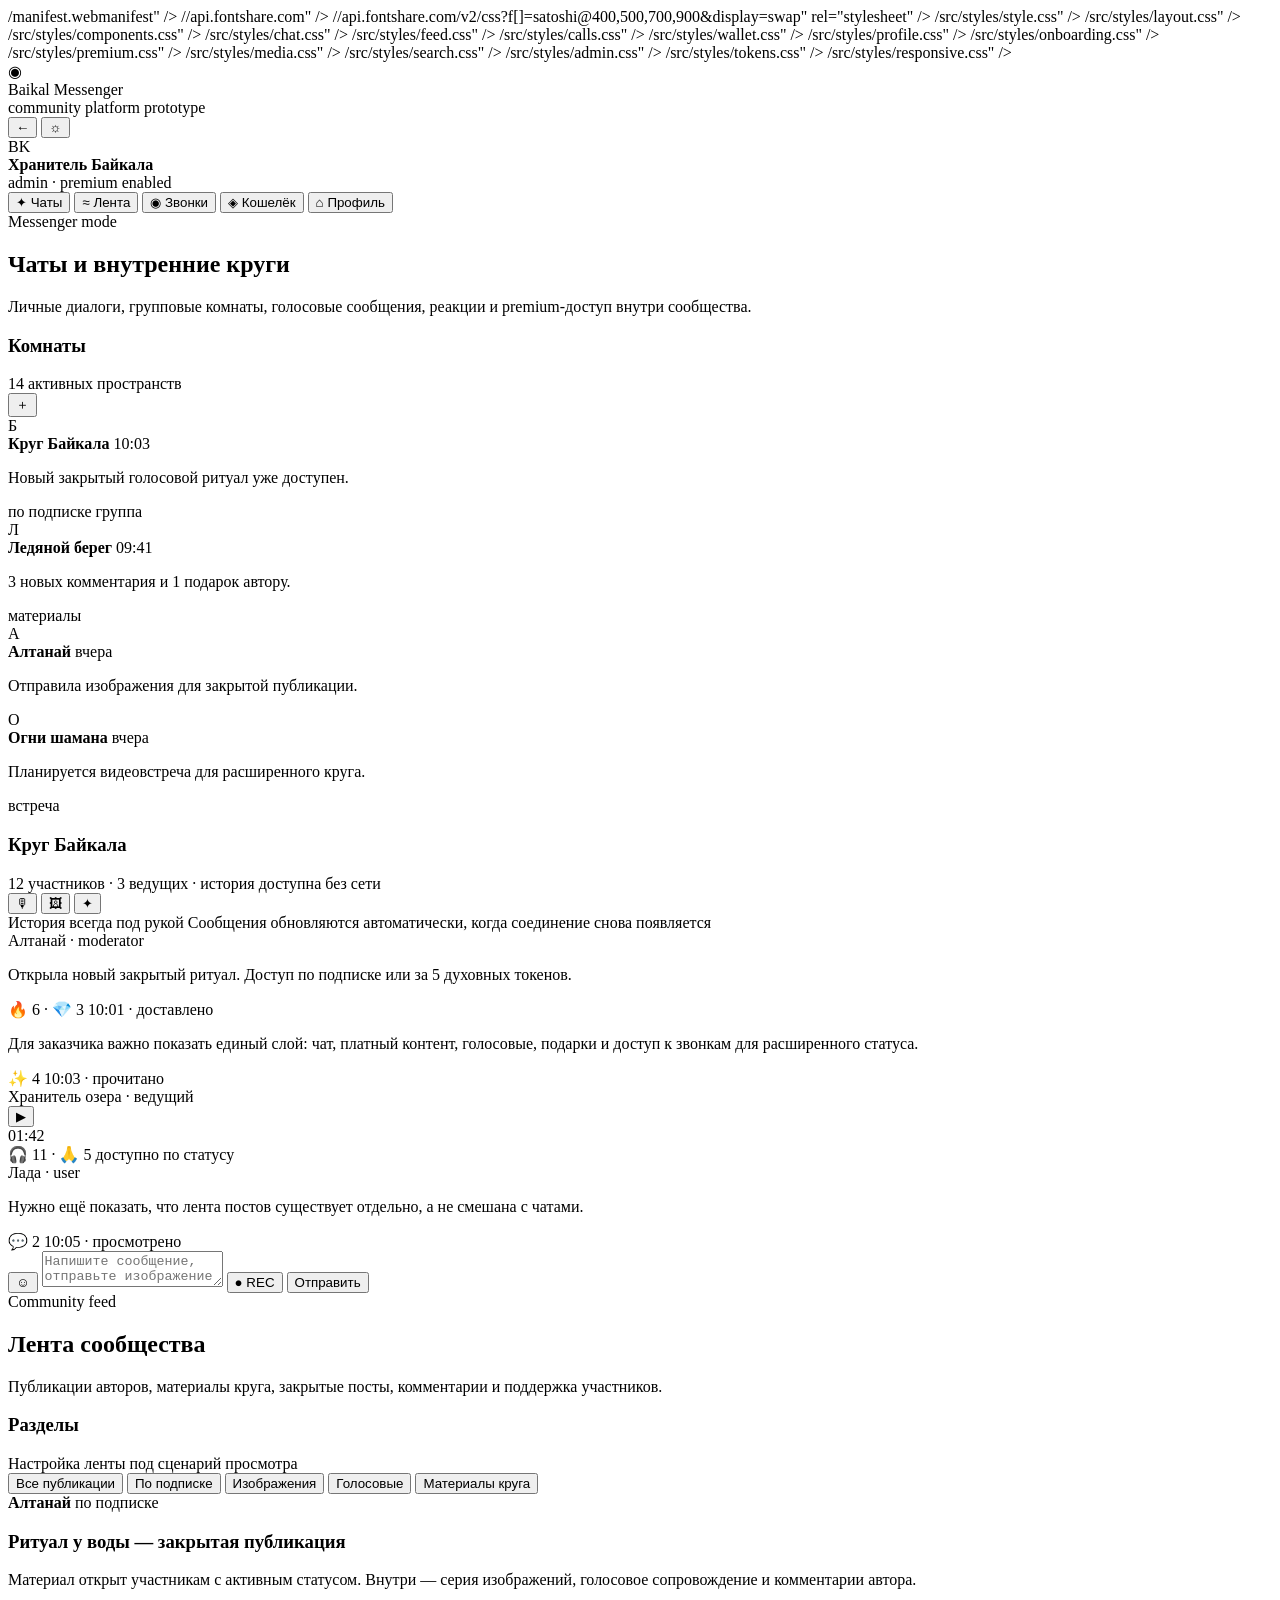
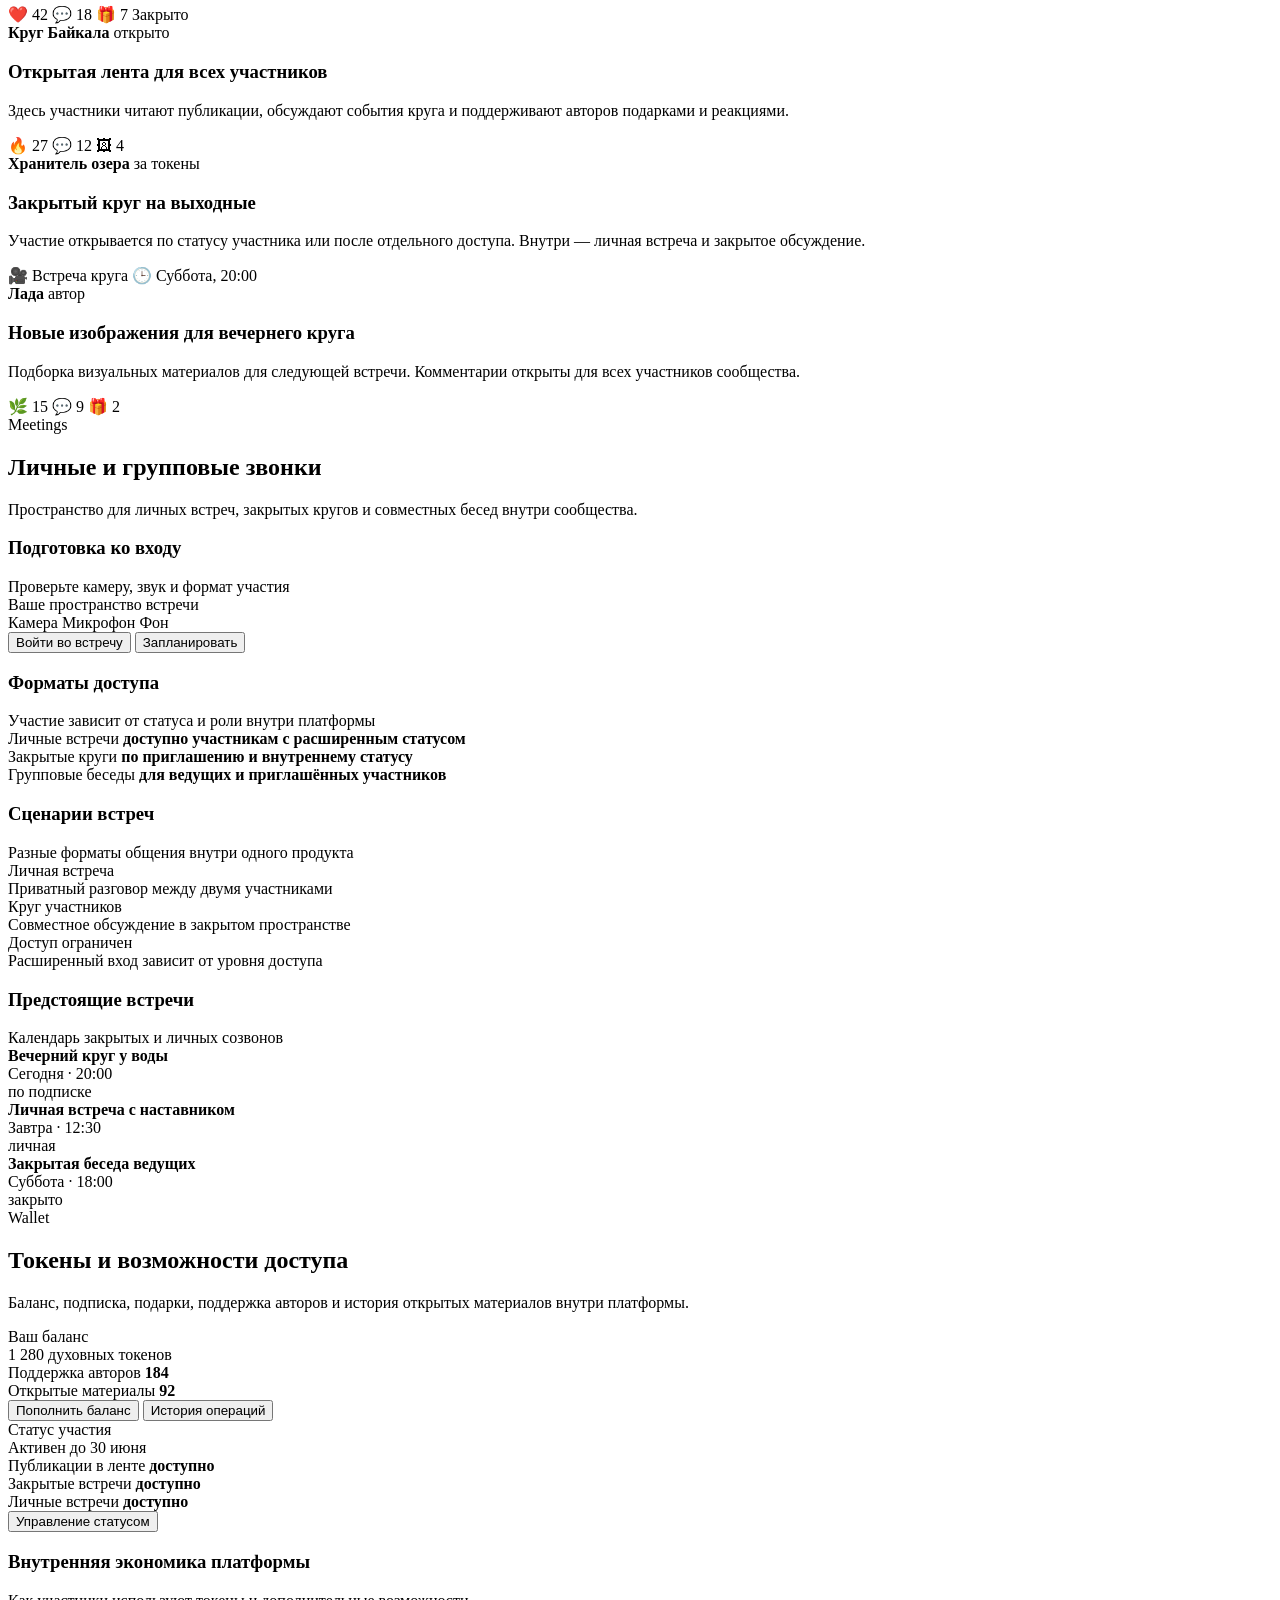
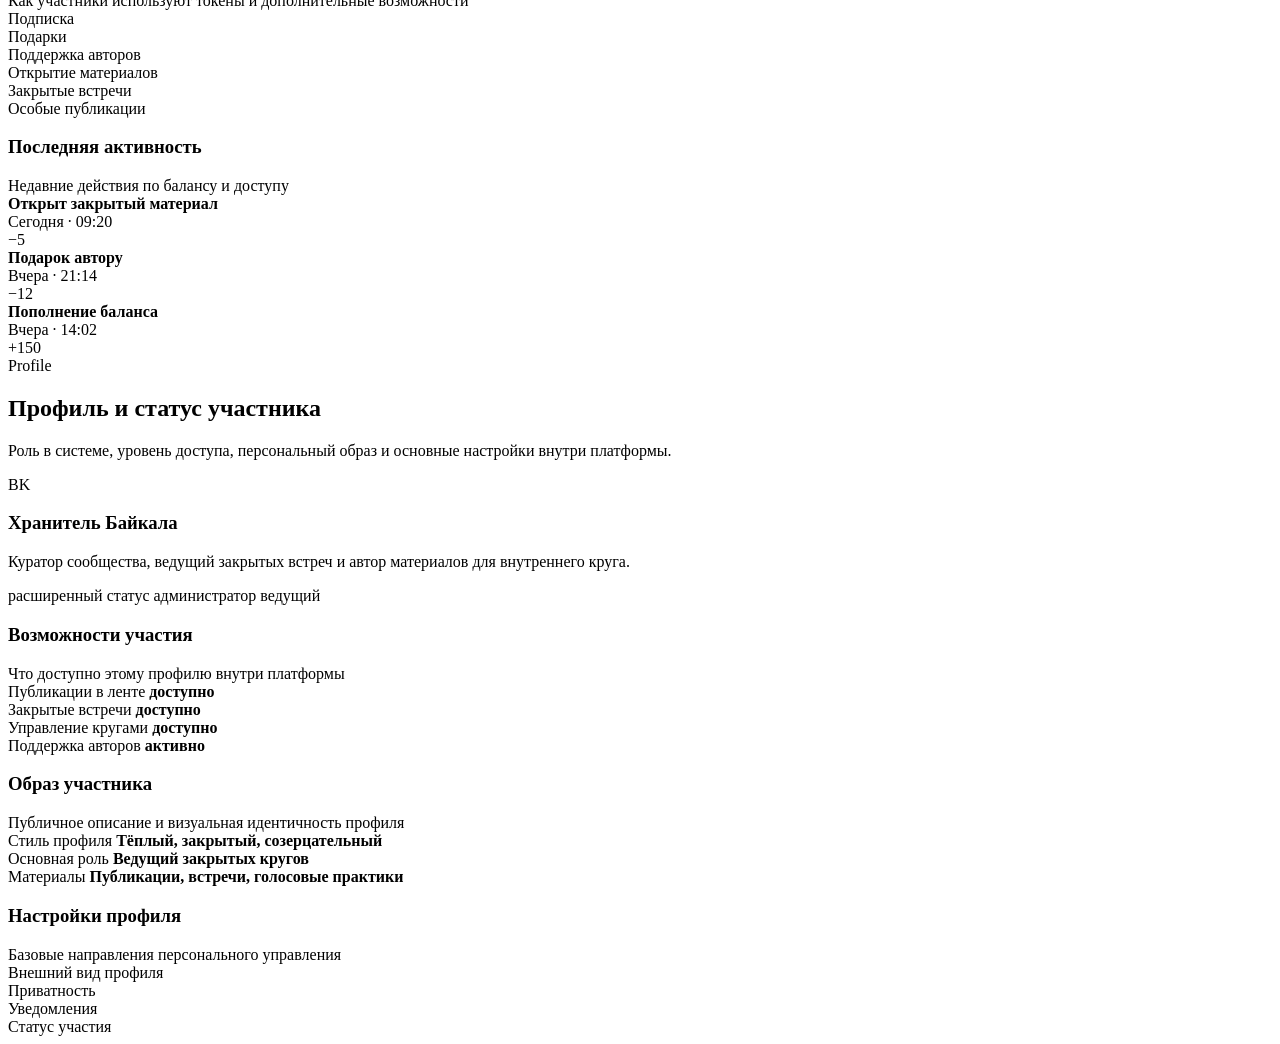
==== commit eebbf146: "Update index.html" ====
--- a/index.html
+++ b/index.html
@@ -6,38 +6,30 @@
   <meta name="theme-color" content="#0f5f67" />
   <meta name="description" content="Baikal Messenger v2 — PWA community platform prototype." />
 
-  <!-- RU: Manifest для PWA-режима и установки приложения. -->
-  <!-- EN: Manifest for PWA mode and installable application behavior. -->
-  <link rel="manifest" href="./manifest.webmanifest" />
-
-  <!-- RU: Подключение шрифта проекта. -->
-  <!-- EN: Project font connection. -->
-  <link rel="preconnect" href="https://api.fontshare.com" />
-  <link href="https://api.fontshare.com/v2/css?f[]=satoshi@400,500,700,900&display=swap" rel="stylesheet" />
-
-  <!-- RU: Базовые и модульные стили интерфейса. -->
-  <!-- EN: Base and modular interface styles. -->
-  <link rel="stylesheet" href="./src/styles/style.css" />
-  <link rel="stylesheet" href="./src/styles/layout.css" />
-  <link rel="stylesheet" href="./src/styles/components.css" />
-  <link rel="stylesheet" href="./src/styles/chat.css" />
-  <link rel="stylesheet" href="./src/styles/feed.css" />
-  <link rel="stylesheet" href="./src/styles/calls.css" />
-  <link rel="stylesheet" href="./src/styles/wallet.css" />
-  <link rel="stylesheet" href="./src/styles/profile.css" />
-  <link rel="stylesheet" href="./src/styles/onboarding.css" />
-  <link rel="stylesheet" href="./src/styles/premium.css" />
-  <link rel="stylesheet" href="./src/styles/media.css" />
-  <link rel="stylesheet" href="./src/styles/search.css" />
-  <link rel="stylesheet" href="./src/styles/admin.css" />
-  <link rel="stylesheet" href="./src/styles/tokens.css" />
-  <link rel="stylesheet" href="./src/styles/responsive.css" />
+  /manifest.webmanifest" />
+
+  //api.fontshare.com" />
+  //api.fontshare.com/v2/css?f[]=satoshi@400,500,700,900&display=swap" rel="stylesheet" />
+
+  /src/styles/style.css" />
+  /src/styles/layout.css" />
+  /src/styles/components.css" />
+  /src/styles/chat.css" />
+  /src/styles/feed.css" />
+  /src/styles/calls.css" />
+  /src/styles/wallet.css" />
+  /src/styles/profile.css" />
+  /src/styles/onboarding.css" />
+  /src/styles/premium.css" />
+  /src/styles/media.css" />
+  /src/styles/search.css" />
+  /src/styles/admin.css" />
+  /src/styles/tokens.css" />
+  /src/styles/responsive.css" />
 
   <title>Baikal Messenger v2</title>
 </head>
 <body>
-  <!-- RU: Главная оболочка приложения. -->
-  <!-- EN: Main application shell. -->
   <div class="app-shell">
     <aside class="sidebar glass card">
       <div class="brand-row card glass soft-glow">
@@ -63,20 +55,31 @@
         </div>
       </div>
 
-      <!-- RU: Главная навигация между режимами продукта. -->
-      <!-- EN: Main navigation between product modes. -->
       <nav class="mode-nav">
-        <button class="mode-link active" data-view="chats"><span>Чаты</span></button>
-        <button class="mode-link" data-view="feed"><span>Лента</span></button>
-        <button class="mode-link" data-view="calls"><span>Звонки</span></button>
-        <button class="mode-link" data-view="wallet"><span>Кошелёк</span></button>
-        <button class="mode-link" data-view="profile"><span>Профиль</span></button>
+        <button class="mode-link active" data-view="chats">
+          <span class="mode-icon">✦</span>
+          <span>Чаты</span>
+        </button>
+        <button class="mode-link" data-view="feed">
+          <span class="mode-icon">≈</span>
+          <span>Лента</span>
+        </button>
+        <button class="mode-link" data-view="calls">
+          <span class="mode-icon">◉</span>
+          <span>Звонки</span>
+        </button>
+        <button class="mode-link" data-view="wallet">
+          <span class="mode-icon">◈</span>
+          <span>Кошелёк</span>
+        </button>
+        <button class="mode-link" data-view="profile">
+          <span class="mode-icon">⌂</span>
+          <span>Профиль</span>
+        </button>
       </nav>
     </aside>
 
     <main class="workspace">
-      <!-- RU: Экран чатов. -->
-      <!-- EN: Chats screen. -->
       <section class="view view-active" id="view-chats">
         <div class="hero-head">
           <div>
@@ -228,8 +231,6 @@
         </div>
       </section>
 
-      <!-- RU: Экран ленты постов. -->
-      <!-- EN: Feed screen. -->
       <section class="view" id="view-feed">
         <div class="hero-head">
           <div>
@@ -319,8 +320,6 @@
         </div>
       </section>
 
-      <!-- RU: Экран звонков. -->
-      <!-- EN: Calls screen. -->
       <section class="view" id="view-calls">
         <div class="hero-head">
           <div>
@@ -441,8 +440,6 @@
         </div>
       </section>
 
-      <!-- RU: Экран кошелька. -->
-      <!-- EN: Wallet screen. -->
       <section class="view" id="view-wallet">
         <div class="hero-head">
           <div>
@@ -549,8 +546,6 @@
         </div>
       </section>
 
-      <!-- RU: Экран профиля. -->
-      <!-- EN: Profile screen. -->
       <section class="view" id="view-profile">
         <div class="hero-head">
           <div>
@@ -648,8 +643,6 @@
     </main>
   </div>
 
-  <!-- RU: Подключение модульных скриптов приложения. -->
-  <!-- EN: Connecting modular application scripts. -->
   <script src="./src/scripts/router.js"></script>
   <script src="./src/scripts/app.js"></script>
   <script src="./src/scripts/chat.js"></script>
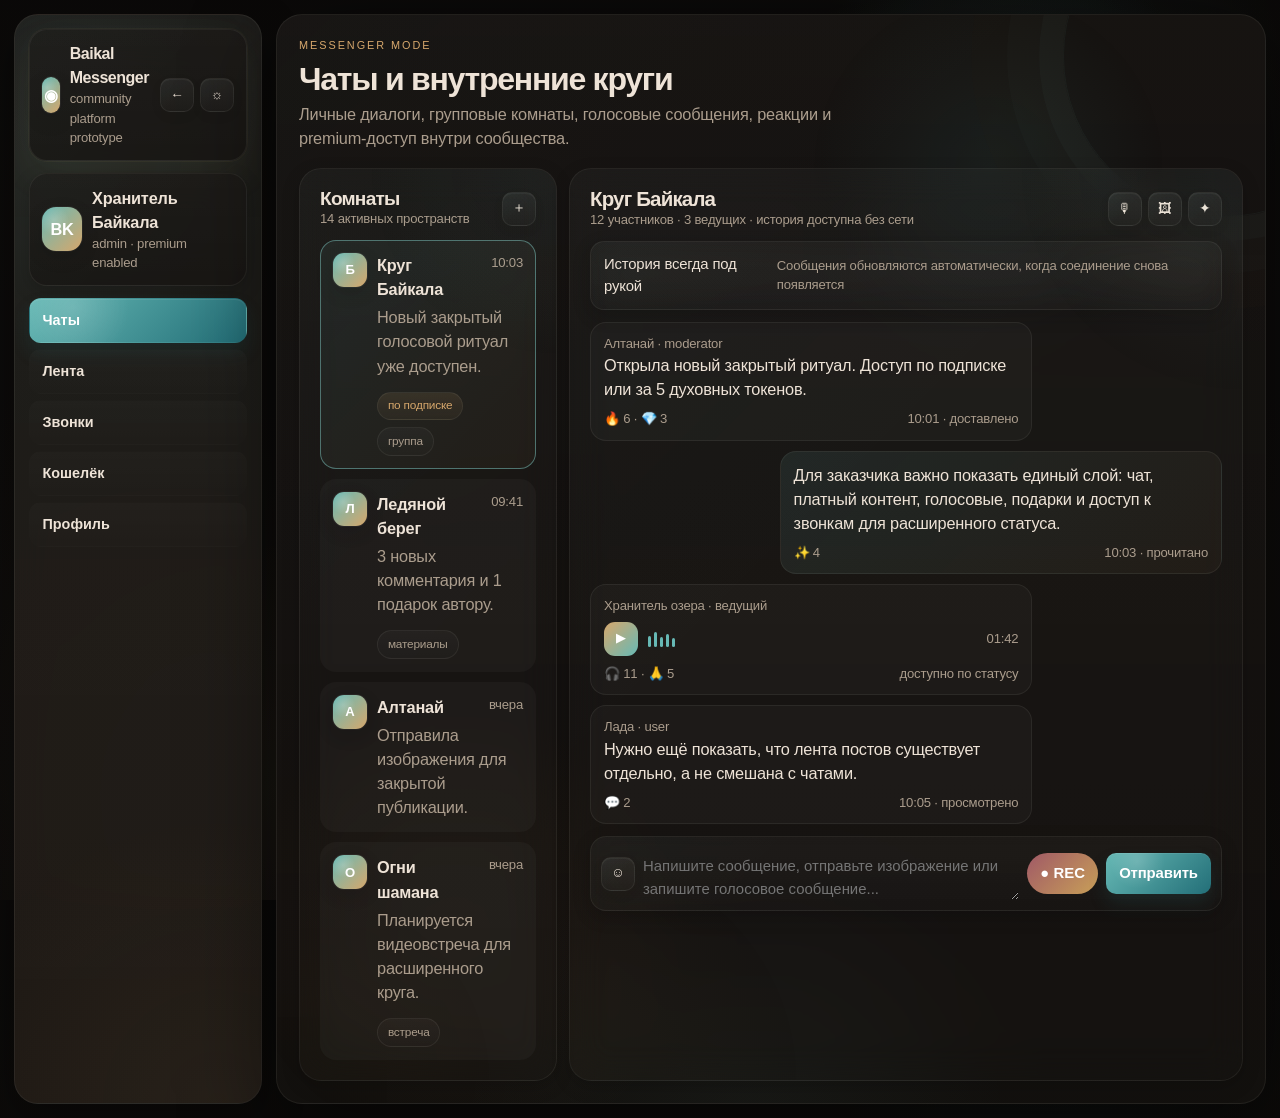
==== commit a4232236: "Update index.html" ====
--- a/index.html
+++ b/index.html
@@ -6,30 +6,38 @@
   <meta name="theme-color" content="#0f5f67" />
   <meta name="description" content="Baikal Messenger v2 — PWA community platform prototype." />
 
-  /manifest.webmanifest" />
-
-  //api.fontshare.com" />
-  //api.fontshare.com/v2/css?f[]=satoshi@400,500,700,900&display=swap" rel="stylesheet" />
-
-  /src/styles/style.css" />
-  /src/styles/layout.css" />
-  /src/styles/components.css" />
-  /src/styles/chat.css" />
-  /src/styles/feed.css" />
-  /src/styles/calls.css" />
-  /src/styles/wallet.css" />
-  /src/styles/profile.css" />
-  /src/styles/onboarding.css" />
-  /src/styles/premium.css" />
-  /src/styles/media.css" />
-  /src/styles/search.css" />
-  /src/styles/admin.css" />
-  /src/styles/tokens.css" />
-  /src/styles/responsive.css" />
+  <!-- RU: Manifest для PWA-режима и установки приложения. -->
+  <!-- EN: Manifest for PWA mode and installable application behavior. -->
+  <link rel="manifest" href="./manifest.webmanifest" />
+
+  <!-- RU: Подключение шрифта проекта. -->
+  <!-- EN: Project font connection. -->
+  <link rel="preconnect" href="https://api.fontshare.com" />
+  <link href="https://api.fontshare.com/v2/css?f[]=satoshi@400,500,700,900&display=swap" rel="stylesheet" />
+
+  <!-- RU: Базовые и модульные стили интерфейса. -->
+  <!-- EN: Base and modular interface styles. -->
+  <link rel="stylesheet" href="./src/styles/style.css" />
+  <link rel="stylesheet" href="./src/styles/layout.css" />
+  <link rel="stylesheet" href="./src/styles/components.css" />
+  <link rel="stylesheet" href="./src/styles/chat.css" />
+  <link rel="stylesheet" href="./src/styles/feed.css" />
+  <link rel="stylesheet" href="./src/styles/calls.css" />
+  <link rel="stylesheet" href="./src/styles/wallet.css" />
+  <link rel="stylesheet" href="./src/styles/profile.css" />
+  <link rel="stylesheet" href="./src/styles/onboarding.css" />
+  <link rel="stylesheet" href="./src/styles/premium.css" />
+  <link rel="stylesheet" href="./src/styles/media.css" />
+  <link rel="stylesheet" href="./src/styles/search.css" />
+  <link rel="stylesheet" href="./src/styles/admin.css" />
+  <link rel="stylesheet" href="./src/styles/tokens.css" />
+  <link rel="stylesheet" href="./src/styles/responsive.css" />
 
   <title>Baikal Messenger v2</title>
 </head>
 <body>
+  <!-- RU: Главная оболочка приложения. -->
+  <!-- EN: Main application shell. -->
   <div class="app-shell">
     <aside class="sidebar glass card">
       <div class="brand-row card glass soft-glow">
@@ -55,31 +63,20 @@
         </div>
       </div>
 
+      <!-- RU: Главная навигация между режимами продукта. -->
+      <!-- EN: Main navigation between product modes. -->
       <nav class="mode-nav">
-        <button class="mode-link active" data-view="chats">
-          <span class="mode-icon">✦</span>
-          <span>Чаты</span>
-        </button>
-        <button class="mode-link" data-view="feed">
-          <span class="mode-icon">≈</span>
-          <span>Лента</span>
-        </button>
-        <button class="mode-link" data-view="calls">
-          <span class="mode-icon">◉</span>
-          <span>Звонки</span>
-        </button>
-        <button class="mode-link" data-view="wallet">
-          <span class="mode-icon">◈</span>
-          <span>Кошелёк</span>
-        </button>
-        <button class="mode-link" data-view="profile">
-          <span class="mode-icon">⌂</span>
-          <span>Профиль</span>
-        </button>
+        <button class="mode-link active" data-view="chats"><span>Чаты</span></button>
+        <button class="mode-link" data-view="feed"><span>Лента</span></button>
+        <button class="mode-link" data-view="calls"><span>Звонки</span></button>
+        <button class="mode-link" data-view="wallet"><span>Кошелёк</span></button>
+        <button class="mode-link" data-view="profile"><span>Профиль</span></button>
       </nav>
     </aside>
 
     <main class="workspace">
+      <!-- RU: Экран чатов. -->
+      <!-- EN: Chats screen. -->
       <section class="view view-active" id="view-chats">
         <div class="hero-head">
           <div>
@@ -231,6 +228,8 @@
         </div>
       </section>
 
+      <!-- RU: Экран ленты постов. -->
+      <!-- EN: Feed screen. -->
       <section class="view" id="view-feed">
         <div class="hero-head">
           <div>
@@ -320,6 +319,8 @@
         </div>
       </section>
 
+      <!-- RU: Экран звонков. -->
+      <!-- EN: Calls screen. -->
       <section class="view" id="view-calls">
         <div class="hero-head">
           <div>
@@ -440,6 +441,8 @@
         </div>
       </section>
 
+      <!-- RU: Экран кошелька. -->
+      <!-- EN: Wallet screen. -->
       <section class="view" id="view-wallet">
         <div class="hero-head">
           <div>
@@ -546,6 +549,8 @@
         </div>
       </section>
 
+      <!-- RU: Экран профиля. -->
+      <!-- EN: Profile screen. -->
       <section class="view" id="view-profile">
         <div class="hero-head">
           <div>
@@ -643,6 +648,8 @@
     </main>
   </div>
 
+  <!-- RU: Подключение модульных скриптов приложения. -->
+  <!-- EN: Connecting modular application scripts. -->
   <script src="./src/scripts/router.js"></script>
   <script src="./src/scripts/app.js"></script>
   <script src="./src/scripts/chat.js"></script>
--- a/src/styles/style.css
+++ b/src/styles/style.css
@@ -0,0 +1,276 @@
+:root,
+[data-theme="light"] {
+  --text-xs: clamp(0.72rem, 0.7rem + 0.15vw, 0.82rem);
+  --text-sm: clamp(0.84rem, 0.82rem + 0.14vw, 0.94rem);
+  --text-base: clamp(0.96rem, 0.94rem + 0.14vw, 1.02rem);
+  --text-lg: clamp(1.06rem, 1.02rem + 0.26vw, 1.22rem);
+  --text-xl: clamp(1.75rem, 1.35rem + 0.82vw, 2.35rem);
+
+  --color-bg: #f3eee7;
+  --color-bg-deep: #e8ded0;
+  --color-surface: #f8f4ed;
+  --color-surface-2: #f1e8dd;
+  --color-panel: rgba(255, 252, 247, 0.77);
+  --color-panel-strong: rgba(255, 250, 244, 0.90);
+  --color-border: rgba(84, 67, 48, 0.10);
+  --color-text: #27211c;
+  --color-muted: #7c7166;
+
+  --color-primary: #0c5b63;
+  --color-primary-2: #3d868d;
+  --color-glacier: #8fd6d2;
+  --color-accent: #cb9d60;
+  --color-accent-soft: rgba(203, 157, 96, 0.12);
+
+  --shadow-sm: 0 6px 18px rgba(60, 42, 27, 0.05);
+  --shadow-md: 0 14px 38px rgba(35, 25, 17, 0.11);
+  --shadow-lg: 0 24px 74px rgba(22, 15, 10, 0.15);
+
+  --radius-md: 0.82rem;
+  --radius-lg: 1rem;
+  --radius-xl: 1.35rem;
+  --radius-pill: 999px;
+
+  --font-body: 'Satoshi', sans-serif;
+  --transition: 220ms cubic-bezier(.16, 1, .3, 1);
+}
+
+[data-theme="dark"] {
+  --color-bg: #0b0a09;
+  --color-bg-deep: #14110f;
+  --color-surface: #14110f;
+  --color-surface-2: #1a1613;
+  --color-panel: rgba(21, 18, 16, 0.80);
+  --color-panel-strong: rgba(26, 22, 19, 0.93);
+  --color-border: rgba(226, 220, 210, 0.07);
+  --color-text: #eee3d7;
+  --color-muted: #ab9d8d;
+
+  --color-primary: #67b9b5;
+  --color-primary-2: #236f78;
+  --color-glacier: #9ce4dd;
+  --color-accent: #d6a76c;
+  --color-accent-soft: rgba(214, 167, 108, 0.10);
+
+  --shadow-sm: 0 6px 18px rgba(0, 0, 0, 0.18);
+  --shadow-md: 0 14px 44px rgba(0, 0, 0, 0.32);
+  --shadow-lg: 0 28px 96px rgba(0, 0, 0, 0.48);
+}
+
+* {
+  box-sizing: border-box;
+  margin: 0;
+  padding: 0;
+}
+
+html,
+body {
+  height: 100%;
+}
+
+html {
+  scroll-behavior: smooth;
+}
+
+body {
+  font-family: var(--font-body);
+  background:
+    linear-gradient(rgba(10, 9, 8, 0.56), rgba(10, 9, 8, 0.62)),
+    url("https://pplx-res.cloudinary.com/image/upload/pplx_search_images/836b73cc78c08edfae71ebc9853359c27c4d1128.jpg") center center / cover fixed no-repeat,
+    radial-gradient(circle at 82% 10%, rgba(103, 185, 181, 0.10), transparent 18%),
+    radial-gradient(circle at 14% 82%, rgba(214, 167, 108, 0.06), transparent 24%),
+    linear-gradient(180deg, var(--color-bg), var(--color-bg-deep));
+  color: var(--color-text);
+  font-size: var(--text-base);
+  line-height: 1.48;
+  letter-spacing: -0.012em;
+}
+
+body::before {
+  content: "";
+  position: fixed;
+  inset: 0;
+  pointer-events: none;
+  background:
+    radial-gradient(circle at 78% 14%, rgba(103,185,181,.08), transparent 16%),
+    radial-gradient(circle at 22% 88%, rgba(214,167,108,.05), transparent 20%);
+  mix-blend-mode: screen;
+  opacity: .8;
+}
+
+button,
+input,
+textarea {
+  font: inherit;
+  color: inherit;
+  -webkit-appearance: none;
+  appearance: none;
+}
+
+button {
+  border: none;
+  background: none;
+  cursor: pointer;
+}
+
+textarea {
+  resize: vertical;
+}
+
+.card {
+  border: 1px solid var(--color-border);
+  box-shadow: var(--shadow-sm);
+}
+
+.glass {
+  background:
+    linear-gradient(180deg, rgba(255,255,255,.025), rgba(255,255,255,.008)),
+    linear-gradient(135deg, rgba(103,185,181,.02), transparent 30%);
+  backdrop-filter: blur(18px);
+  -webkit-backdrop-filter: blur(18px);
+}
+
+.muted {
+  color: var(--color-muted);
+}
+
+.tiny {
+  font-size: var(--text-xs);
+}
+
+h1,
+h2,
+h3 {
+  line-height: 1.02;
+  letter-spacing: -0.04em;
+}
+
+h1 {
+  font-weight: 900;
+}
+
+h3 {
+  font-weight: 700;
+}
+
+p {
+  max-width: 60ch;
+}
+
+.brand-title {
+  font-size: 1rem;
+  font-weight: 900;
+  letter-spacing: -0.03em;
+}
+
+.brand-mark {
+  width: 36px;
+  height: 36px;
+  border-radius: 12px;
+  display: grid;
+  place-items: center;
+  background:
+    radial-gradient(circle at 30% 30%, rgba(255,255,255,.22), transparent 35%),
+    linear-gradient(135deg, var(--color-primary), var(--color-accent));
+  color: #fff;
+  font-weight: 900;
+  box-shadow:
+    0 0 0 1px rgba(255,255,255,.06),
+    0 8px 20px rgba(0, 0, 0, 0.14);
+}
+
+.avatar {
+  width: 44px;
+  height: 44px;
+  border-radius: 14px;
+  display: grid;
+  place-items: center;
+  background:
+    radial-gradient(circle at 30% 30%, rgba(255,255,255,.20), transparent 36%),
+    linear-gradient(135deg, var(--color-primary), var(--color-accent));
+  color: #fff;
+  font-weight: 900;
+  box-shadow:
+    0 0 0 1px rgba(255,255,255,.05),
+    0 6px 18px rgba(0, 0, 0, 0.14);
+}
+
+.icon-btn {
+  width: 34px;
+  height: 34px;
+  border-radius: 10px;
+  display: grid;
+  place-items: center;
+  background:
+    linear-gradient(180deg, rgba(255,255,255,.05), rgba(255,255,255,.018)),
+    linear-gradient(135deg, rgba(103,185,181,.03), transparent 55%);
+  border: 1px solid var(--color-border);
+  box-shadow:
+    inset 0 1px 0 rgba(255,255,255,.04),
+    0 4px 12px rgba(0,0,0,.05);
+  transition:
+    transform var(--transition),
+    background var(--transition),
+    border-color var(--transition),
+    box-shadow var(--transition);
+  font-size: 0.85rem;
+}
+
+.icon-btn:hover {
+  transform: translateY(-1px);
+  background:
+    linear-gradient(180deg, rgba(255,255,255,.07), rgba(255,255,255,.025)),
+    linear-gradient(135deg, rgba(103,185,181,.05), transparent 55%);
+  box-shadow:
+    inset 0 1px 0 rgba(255,255,255,.05),
+    0 8px 16px rgba(0,0,0,.08);
+}
+
+.primary-btn,
+.secondary-btn {
+  min-height: 36px;
+  padding: 0.68rem 0.92rem;
+  border-radius: 10px;
+  transition:
+    transform var(--transition),
+    box-shadow var(--transition),
+    background var(--transition),
+    border-color var(--transition);
+  font-weight: 700;
+  letter-spacing: -0.01em;
+  font-size: var(--text-sm);
+}
+
+.primary-btn {
+  background:
+    radial-gradient(circle at 30% 20%, rgba(255,255,255,.16), transparent 34%),
+    linear-gradient(135deg, var(--color-primary), var(--color-primary-2));
+  color: #fff;
+  box-shadow:
+    inset 0 1px 0 rgba(255,255,255,.08),
+    0 10px 18px rgba(38, 108, 111, 0.18);
+}
+
+.primary-btn:hover {
+  transform: translateY(-1px);
+}
+
+.secondary-btn {
+  border: 1px solid var(--color-border);
+  background:
+    linear-gradient(180deg, rgba(255,255,255,.04), rgba(255,255,255,.015)),
+    linear-gradient(135deg, rgba(214,167,108,.02), transparent 50%);
+}
+
+.secondary-btn:hover {
+  transform: translateY(-1px);
+  background:
+    linear-gradient(180deg, rgba(255,255,255,.06), rgba(255,255,255,.02)),
+    linear-gradient(135deg, rgba(214,167,108,.03), transparent 50%);
+}
+
+.primary-btn.compact,
+.secondary-btn.compact {
+  min-height: 34px;
+  padding: 0.58rem 0.82rem;
+}
--- a/src/styles/layout.css
+++ b/src/styles/layout.css
@@ -0,0 +1,299 @@
+.app-shell {
+  display: grid;
+  grid-template-columns: 248px 1fr;
+  gap: 14px;
+  padding: 14px;
+  min-height: 100dvh;
+  transition: grid-template-columns var(--transition);
+}
+
+.app-shell.sidebar-collapsed {
+  grid-template-columns: 84px 1fr;
+}
+
+.sidebar {
+  position: relative;
+  border-radius: 24px;
+  padding: 14px;
+  display: flex;
+  flex-direction: column;
+  gap: 12px;
+  background:
+    linear-gradient(180deg, rgba(255,255,255,.022), rgba(255,255,255,.008)),
+    linear-gradient(180deg, rgba(103,185,181,.025), rgba(214,167,108,.02)),
+    var(--color-panel-strong);
+  border: 1px solid var(--color-border);
+  box-shadow: var(--shadow-md);
+  overflow: hidden;
+}
+
+.sidebar::before {
+  content: "";
+  position: absolute;
+  inset: 0;
+  pointer-events: none;
+  background:
+    radial-gradient(circle at 18% 12%, rgba(156,228,221,.08), transparent 24%),
+    radial-gradient(circle at 82% 100%, rgba(214,167,108,.06), transparent 28%);
+  opacity: .9;
+}
+
+.workspace {
+  position: relative;
+  overflow: hidden;
+  border-radius: 26px;
+  border: 1px solid var(--color-border);
+  box-shadow: var(--shadow-lg);
+  background:
+    linear-gradient(180deg, rgba(12,10,9,.44), rgba(12,10,9,.54)),
+    linear-gradient(180deg, rgba(255,255,255,.03), rgba(255,255,255,.012)),
+    linear-gradient(135deg, rgba(103,185,181,.028), transparent 38%),
+    var(--color-panel-strong);
+  padding: 22px;
+  display: flex;
+  flex-direction: column;
+  gap: 20px;
+}
+
+.workspace::before {
+  content: "";
+  position: absolute;
+  inset: 0;
+  pointer-events: none;
+  background:
+    radial-gradient(circle at 72% 14%, rgba(103,185,181,.08), transparent 16%),
+    radial-gradient(circle at 18% 84%, rgba(214,167,108,.05), transparent 20%),
+    radial-gradient(circle at 48% 102%, rgba(156,228,221,.04), transparent 24%);
+  opacity: .95;
+}
+
+.workspace::after {
+  content: "";
+  position: absolute;
+  right: -120px;
+  top: -120px;
+  width: 320px;
+  height: 320px;
+  border-radius: 50%;
+  pointer-events: none;
+  border: 1px solid rgba(156,228,221,.06);
+  box-shadow:
+    0 0 0 24px rgba(156,228,221,.025),
+    0 0 0 56px rgba(156,228,221,.015),
+    0 0 0 92px rgba(214,167,108,.012);
+  opacity: .75;
+}
+
+.brand-row,
+.profile-card {
+  position: relative;
+  z-index: 1;
+  border-radius: 18px;
+  padding: 12px;
+  background:
+    linear-gradient(180deg, rgba(255,255,255,.026), rgba(255,255,255,.01)),
+    linear-gradient(135deg, rgba(103,185,181,.018), transparent 55%),
+    var(--color-panel);
+}
+
+.brand-row {
+  display: flex;
+  justify-content: space-between;
+  align-items: center;
+  gap: 8px;
+}
+
+.brand-block {
+  display: flex;
+  gap: 10px;
+  align-items: center;
+  min-width: 0;
+}
+
+.brand-copy,
+.profile-copy {
+  min-width: 0;
+}
+
+.brand-actions {
+  display: flex;
+  gap: 6px;
+}
+
+.profile-card {
+  display: flex;
+  gap: 10px;
+  align-items: center;
+}
+
+.mode-nav {
+  position: relative;
+  z-index: 1;
+  display: flex;
+  flex-direction: column;
+  gap: 6px;
+}
+
+.mode-link {
+  min-height: 40px;
+  padding: 0.68rem 0.78rem;
+  border-radius: 12px;
+  text-align: left;
+  font-weight: 600;
+  font-size: 0.9rem;
+  background:
+    linear-gradient(180deg, rgba(255,255,255,.018), rgba(255,255,255,.006)),
+    transparent;
+  border: 1px solid transparent;
+  color: var(--color-text);
+  transition:
+    background var(--transition),
+    transform var(--transition),
+    border-color var(--transition),
+    box-shadow var(--transition),
+    color var(--transition);
+  display: flex;
+  align-items: center;
+  gap: 10px;
+}
+
+.mode-icon {
+  width: 18px;
+  display: inline-flex;
+  justify-content: center;
+  align-items: center;
+  font-size: 0.92rem;
+  opacity: .9;
+  flex-shrink: 0;
+}
+
+.mode-link:hover {
+  transform: translateX(2px);
+  background:
+    linear-gradient(180deg, rgba(255,255,255,.04), rgba(255,255,255,.014)),
+    linear-gradient(135deg, rgba(103,185,181,.02), transparent 55%);
+  border-color: var(--color-border);
+}
+
+.mode-link.active {
+  background:
+    radial-gradient(circle at 20% 20%, rgba(255,255,255,.14), transparent 32%),
+    linear-gradient(135deg, var(--color-primary), var(--color-primary-2));
+  color: #fff;
+  border-color: transparent;
+  box-shadow:
+    inset 0 1px 0 rgba(255,255,255,.08),
+    0 10px 18px rgba(35, 96, 98, 0.18);
+}
+
+.hero-head {
+  position: relative;
+  z-index: 1;
+  display: flex;
+  justify-content: space-between;
+  gap: 18px;
+  align-items: end;
+  margin-bottom: 0;
+}
+
+.hero-head h1 {
+  font-size: var(--text-xl);
+  margin-bottom: 6px;
+}
+
+.eyebrow {
+  font-size: 0.68rem;
+  text-transform: uppercase;
+  letter-spacing: 0.18em;
+  color: var(--color-accent);
+  margin-bottom: 10px;
+}
+
+.view {
+  position: relative;
+  z-index: 1;
+  display: none;
+  gap: 18px;
+}
+
+.view.view-active {
+  display: grid;
+}
+
+.panel-head {
+  display: flex;
+  justify-content: space-between;
+  align-items: start;
+  gap: 10px;
+  margin-bottom: 12px;
+}
+
+.app-shell.sidebar-collapsed .brand-copy,
+.app-shell.sidebar-collapsed .profile-copy,
+.app-shell.sidebar-collapsed .mode-link span:not(.mode-icon) {
+  display: none;
+}
+
+.app-shell.sidebar-collapsed .brand-row,
+.app-shell.sidebar-collapsed .profile-card {
+  justify-content: center;
+}
+
+.app-shell.sidebar-collapsed .brand-block,
+.app-shell.sidebar-collapsed .profile-card {
+  width: 100%;
+  justify-content: center;
+}
+
+.app-shell.sidebar-collapsed .brand-actions {
+  flex-direction: column;
+}
+
+.app-shell.sidebar-collapsed .mode-link {
+  display: grid;
+  place-items: center;
+  padding: 0;
+}
+
+.app-shell.sidebar-collapsed .mode-icon {
+  width: auto;
+  font-size: 1rem;
+}
+
+@media (max-width: 980px) {
+  .app-shell,
+  .app-shell.sidebar-collapsed {
+    grid-template-columns: 1fr;
+  }
+
+  .sidebar {
+    overflow: visible;
+  }
+
+  .app-shell.sidebar-collapsed .brand-copy,
+  .app-shell.sidebar-collapsed .profile-copy,
+  .app-shell.sidebar-collapsed .mode-link span:not(.mode-icon) {
+    display: initial;
+  }
+
+  .app-shell.sidebar-collapsed .brand-actions {
+    flex-direction: row;
+  }
+
+  .app-shell.sidebar-collapsed .mode-link {
+    display: flex;
+    padding: 0.68rem 0.78rem;
+  }
+
+  .app-shell.sidebar-collapsed .mode-icon {
+    width: 18px;
+    font-size: 0.92rem;
+  }
+}
+
+@media (max-width: 820px) {
+  .hero-head {
+    flex-direction: column;
+    align-items: flex-start;
+  }
+}
--- a/src/styles/components.css
+++ b/src/styles/components.css
@@ -0,0 +1,86 @@
+/* RU: Общие компоненты проекта: тёплые акценты, ледяное свечение и ритуальная глубина. */
+/* EN: Shared project components: warm accents, icy glow, and ritual depth. */
+
+.feature-card,
+.post-card,
+.wallet-panel,
+.profile-panel,
+.profile-detail,
+.call-panel,
+.chat-list-panel,
+.chat-main {
+  position: relative;
+  overflow: hidden;
+  border-radius: 22px;
+  padding: 20px;
+  background:
+    linear-gradient(180deg, rgba(255,255,255,.022), rgba(255,255,255,.01)),
+    linear-gradient(135deg, rgba(103,185,181,.015), transparent 42%);
+}
+
+.feature-card::before,
+.post-card::before,
+.wallet-panel::before,
+.profile-panel::before,
+.profile-detail::before,
+.call-panel::before,
+.chat-list-panel::before,
+.chat-main::before {
+  content: "";
+  position: absolute;
+  inset: 0;
+  pointer-events: none;
+  background:
+    radial-gradient(circle at top right, rgba(156,228,221,.05), transparent 22%),
+    radial-gradient(circle at bottom left, rgba(214,167,108,.035), transparent 24%);
+  opacity: .8;
+}
+
+.soft-glow {
+  box-shadow:
+    0 0 0 1px rgba(209,165,109,.05),
+    0 16px 42px rgba(209,165,109,.06),
+    0 0 36px rgba(103,185,181,.04);
+}
+
+.tag-row {
+  display: flex;
+  gap: 7px;
+  flex-wrap: wrap;
+  margin-top: 10px;
+}
+
+.tag {
+  padding: 0.28rem 0.62rem;
+  border-radius: var(--radius-pill);
+  background:
+    linear-gradient(180deg, rgba(255,255,255,.03), rgba(255,255,255,.01)),
+    transparent;
+  font-size: 0.74rem;
+  border: 1px solid var(--color-border);
+  color: var(--color-muted);
+}
+
+.tag.premium {
+  background:
+    linear-gradient(180deg, rgba(214,167,108,.12), rgba(214,167,108,.05)),
+    transparent;
+  color: var(--color-accent);
+}
+
+.access-list {
+  display: grid;
+  gap: 4px;
+}
+
+.access-row {
+  display: flex;
+  justify-content: space-between;
+  gap: 12px;
+  padding: 12px 0;
+  border-bottom: 1px solid var(--color-border);
+}
+
+.access-row:last-child {
+  border-bottom: none;
+}
--- a/src/styles/chat.css
+++ b/src/styles/chat.css
@@ -0,0 +1,225 @@
+/* RU: Компактные стили экрана чатов, ближе к пропорциям современных мессенджеров. */
+/* EN: Compact chat screen styles closer to modern messenger proportions. */
+
+.chat-shell {
+  display: grid;
+  grid-template-columns: 258px 1fr;
+  gap: 12px;
+}
+
+.chat-list-panel {
+  display: flex;
+  flex-direction: column;
+}
+
+.panel-head {
+  display: flex;
+  justify-content: space-between;
+  align-items: center;
+  gap: 10px;
+  margin-bottom: 12px;
+}
+
+.room-list {
+  display: flex;
+  flex-direction: column;
+  gap: 10px;
+}
+
+.room-item {
+  display: grid;
+  grid-template-columns: auto 1fr;
+  gap: 10px;
+  padding: 12px;
+  border-radius: 16px;
+  background: rgba(255,255,255,.028);
+  border: 1px solid transparent;
+  transition: var(--transition);
+}
+
+.room-item.active {
+  border-color: rgba(117, 185, 179, 0.55);
+  background: linear-gradient(135deg, rgba(117,183,178,.09), rgba(209,165,109,.05));
+}
+
+.room-content {
+  display: grid;
+  gap: 4px;
+}
+
+.room-top {
+  display: flex;
+  justify-content: space-between;
+  gap: 10px;
+}
+
+.avatar.small {
+  width: 34px;
+  height: 34px;
+  font-size: 0.82rem;
+  border-radius: 11px;
+}
+
+.chat-main {
+  display: flex;
+  flex-direction: column;
+  gap: 12px;
+}
+
+.chat-main-top {
+  display: flex;
+  justify-content: space-between;
+  gap: 14px;
+  align-items: center;
+}
+
+.chat-main-top h3 {
+  font-size: 1.28rem;
+}
+
+.chat-top-actions {
+  display: flex;
+  gap: 6px;
+}
+
+.chat-banner {
+  display: flex;
+  justify-content: space-between;
+  gap: 10px;
+  align-items: center;
+  padding: 11px 13px;
+  border-radius: 14px;
+  font-size: var(--text-sm);
+}
+
+.message-list {
+  display: flex;
+  flex-direction: column;
+  gap: 10px;
+}
+
+.message-bubble {
+  max-width: 70%;
+  padding: 11px 13px;
+  border-radius: 16px;
+  background: rgba(255,255,255,.026);
+  border: 1px solid var(--color-border);
+}
+
+.message-bubble.self {
+  margin-left: auto;
+  background: linear-gradient(135deg, rgba(117,183,178,.11), rgba(209,165,109,.05));
+}
+
+.message-bubble p {
+  max-width: none;
+}
+
+.message-meta {
+  display: flex;
+  justify-content: space-between;
+  gap: 10px;
+  color: var(--color-muted);
+  font-size: var(--text-xs);
+  margin-top: 8px;
+}
+
+.voice-line {
+  display: flex;
+  align-items: center;
+  gap: 10px;
+  margin-top: 6px;
+}
+
+.play-btn {
+  width: 34px;
+  height: 34px;
+  border-radius: 11px;
+  display: grid;
+  place-items: center;
+  background: linear-gradient(135deg, var(--color-accent), var(--color-primary));
+  color: #fff;
+  font-size: 0.8rem;
+}
+
+.voice-wave {
+  display: flex;
+  gap: 3px;
+  align-items: flex-end;
+  height: 16px;
+  flex: 1;
+}
+
+.voice-wave span {
+  width: 3px;
+  height: 11px;
+  border-radius: 999px;
+  background: var(--color-primary);
+  animation: wave 1.1s infinite ease-in-out;
+}
+
+.voice-wave span:nth-child(2) { height: 15px; animation-delay: .1s; }
+.voice-wave span:nth-child(3) { height: 10px; animation-delay: .2s; }
+.voice-wave span:nth-child(4) { height: 13px; animation-delay: .3s; }
+.voice-wave span:nth-child(5) { height: 9px; animation-delay: .4s; }
+
+@keyframes wave {
+  0%, 100% { transform: scaleY(.55); }
+  50% { transform: scaleY(1); }
+}
+
+.composer {
+  display: grid;
+  grid-template-columns: auto 1fr auto auto;
+  gap: 8px;
+  align-items: center;
+  padding: 10px;
+  border-radius: 16px;
+}
+
+.composer textarea {
+  min-height: 38px;
+  max-height: 110px;
+  resize: vertical;
+  background: none;
+  border: none;
+  outline: none;
+  padding-top: 8px;
+  font-size: var(--text-sm);
+}
+
+.recording {
+  min-height: 36px;
+  padding: 0.62rem 0.82rem;
+  border-radius: 999px;
+  background: linear-gradient(135deg, #a05966, #c89f58);
+  color: #fff;
+  font-weight: 700;
+  font-size: var(--text-sm);
+}
+
+@media (max-width: 1100px) {
+  .chat-shell {
+    grid-template-columns: 1fr;
+  }
+}
+
+@media (max-width: 820px) {
+  .message-bubble {
+    max-width: 92%;
+  }
+
+  .chat-banner {
+    flex-direction: column;
+    align-items: flex-start;
+  }
+
+  .composer {
+    grid-template-columns: auto 1fr;
+  }
+
+  .composer .recording,
+  .composer .primary-btn {
+    grid-column: span 2;
+  }
+}
--- a/src/styles/feed.css
+++ b/src/styles/feed.css
@@ -0,0 +1,98 @@
+/* RU: Стили экрана ленты, карточек публикаций, фильтров и медиа-блоков. */
+/* EN: Styles for feed screen, publication cards, filters, and media blocks. */
+
+.feed-shell {
+  display: grid;
+  grid-template-columns: 260px 1fr;
+  gap: 16px;
+}
+
+.feed-side {
+  padding: 20px;
+  border-radius: 24px;
+  height: fit-content;
+}
+
+.filter-stack {
+  display: flex;
+  flex-wrap: wrap;
+  gap: 8px;
+  margin-top: 12px;
+}
+
+.chip {
+  padding: 0.45rem 0.8rem;
+  border-radius: 999px;
+  background: rgba(255,255,255,.04);
+  font-size: var(--text-sm);
+  border: 1px solid var(--color-border);
+  transition: var(--transition);
+}
+
+.chip.active {
+  background: linear-gradient(135deg, var(--color-primary), var(--color-primary-2));
+  color: #fff;
+  border-color: transparent;
+}
+
+.feed-stream {
+  display: grid;
+  gap: 16px;
+}
+
+.post-card {
+  border-radius: 24px;
+  padding: 20px;
+}
+
+.post-head {
+  display: flex;
+  justify-content: space-between;
+  gap: 10px;
+  align-items: center;
+  margin-bottom: 10px;
+}
+
+.post-badge {
+  padding: 0.32rem 0.7rem;
+  border-radius: 999px;
+  background: rgba(200,159,88,.14);
+  color: var(--color-accent);
+  font-size: var(--text-xs);
+}
+
+.post-badge.free {
+  background: rgba(109,183,178,.14);
+  color: var(--color-primary);
+}
+
+.post-media {
+  height: 180px;
+  border-radius: 20px;
+  background:
+    linear-gradient(135deg, rgba(109,183,178,.22), rgba(200,159,88,.12)),
+    radial-gradient(circle at top right, rgba(255,255,255,.12), transparent 30%);
+  margin-top: 14px;
+}
+
+.post-media.small-media {
+  height: 120px;
+}
+
+.post-actions {
+  display: flex;
+  gap: 16px;
+  flex-wrap: wrap;
+  color: var(--color-muted);
+  margin-top: 14px;
+}
+
+.locked-post {
+  border-style: dashed;
+}
+
+@media (max-width: 1100px) {
+  .feed-shell {
+    grid-template-columns: 1fr;
+  }
+}
--- a/src/styles/calls.css
+++ b/src/styles/calls.css
@@ -0,0 +1,125 @@
+/* RU: Стили экрана звонков, подготовки ко входу, сценариев встреч и списка событий. */
+/* EN: Styles for calls screen, join preparation, meeting scenarios, and event list. */
+
+.calls-grid {
+  display: grid;
+  grid-template-columns: repeat(2, minmax(0, 1fr));
+  gap: 16px;
+}
+
+.call-panel {
+  border-radius: 24px;
+  padding: 20px;
+}
+
+.call-panel.wide {
+  grid-column: 1 / -1;
+}
+
+.call-preview {
+  display: grid;
+  gap: 16px;
+}
+
+.call-stage {
+  height: 220px;
+  border-radius: 24px;
+  background: linear-gradient(180deg, #161310, #26211d);
+  display: grid;
+  place-items: center;
+  color: #fff;
+  font-weight: 800;
+  letter-spacing: 0.04em;
+  text-align: center;
+  padding: 20px;
+}
+
+.call-options {
+  display: flex;
+  gap: 8px;
+  flex-wrap: wrap;
+}
+
+.call-actions {
+  display: flex;
+  gap: 10px;
+  margin-top: 16px;
+  flex-wrap: wrap;
+}
+
+.access-list {
+  display: grid;
+  gap: 8px;
+}
+
+.access-row {
+  display: flex;
+  justify-content: space-between;
+  gap: 12px;
+  padding: 14px 0;
+  border-bottom: 1px solid var(--color-border);
+}
+
+.access-row:last-child {
+  border-bottom: none;
+}
+
+.scene-grid {
+  display: grid;
+  grid-template-columns: repeat(3, minmax(0, 1fr));
+  gap: 12px;
+}
+
+.scene-card {
+  padding: 16px;
+  border-radius: 18px;
+  background: rgba(255,255,255,.04);
+  border: 1px solid var(--color-border);
+}
+
+.scene-screen {
+  height: 120px;
+  border-radius: 16px;
+  display: grid;
+  place-items: center;
+  margin-bottom: 10px;
+  text-align: center;
+  padding: 12px;
+}
+
+.scene-screen.dark {
+  background: linear-gradient(180deg, #151210, #26211d);
+  color: #fff;
+}
+
+.scene-screen.locked {
+  background: linear-gradient(180deg, #261f17, #171311);
+  color: var(--color-accent);
+}
+
+.meeting-list {
+  display: grid;
+  gap: 12px;
+}
+
+.meeting-item {
+  display: flex;
+  justify-content: space-between;
+  gap: 12px;
+  align-items: center;
+  padding: 14px 16px;
+  border-radius: 18px;
+  background: rgba(255,255,255,.04);
+  border: 1px solid var(--color-border);
+}
+
+@media (max-width: 1100px) {
+  .calls-grid,
+  .scene-grid {
+    grid-template-columns: 1fr;
+  }
+
+  .call-panel.wide {
+    grid-column: auto;
+  }
+}
--- a/src/styles/wallet.css
+++ b/src/styles/wallet.css
@@ -0,0 +1,95 @@
+/* RU: Стили экрана кошелька, статуса участия, истории операций и монетизации. */
+/* EN: Styles for wallet screen, membership status, activity history, and monetization. */
+
+.wallet-grid {
+  display: grid;
+  grid-template-columns: repeat(2, minmax(0, 1fr));
+  gap: 16px;
+}
+
+.wallet-panel {
+  border-radius: 24px;
+  padding: 20px;
+}
+
+.balance {
+  font-size: var(--text-lg);
+  font-weight: 800;
+  margin: 8px 0 16px;
+}
+
+.wallet-line {
+  display: flex;
+  justify-content: space-between;
+  gap: 10px;
+  padding: 12px 0;
+  border-bottom: 1px solid var(--color-border);
+}
+
+.wallet-line:last-child {
+  border-bottom: none;
+}
+
+.wallet-actions {
+  display: flex;
+  gap: 10px;
+  margin-top: 18px;
+  flex-wrap: wrap;
+}
+
+.wide-wallet {
+  grid-column: 1 / -1;
+}
+
+.monet-grid {
+  display: grid;
+  grid-template-columns: repeat(3, minmax(0, 1fr));
+  gap: 12px;
+}
+
+.monet-card {
+  padding: 16px;
+  border-radius: 18px;
+  background: rgba(255,255,255,.04);
+  border: 1px solid var(--color-border);
+  text-align: center;
+}
+
+.wallet-history {
+  display: grid;
+  gap: 12px;
+}
+
+.history-item {
+  display: flex;
+  justify-content: space-between;
+  gap: 12px;
+  align-items: center;
+  padding: 14px 16px;
+  border-radius: 18px;
+  background: rgba(255,255,255,.04);
+  border: 1px solid var(--color-border);
+}
+
+.history-value {
+  font-weight: 800;
+}
+
+.history-value.plus {
+  color: #7ccf93;
+}
+
+.history-value.minus {
+  color: #d98b8b;
+}
+
+@media (max-width: 1100px) {
+  .wallet-grid,
+  .monet-grid {
+    grid-template-columns: 1fr;
+  }
+
+  .wide-wallet {
+    grid-column: auto;
+  }
+}
--- a/src/styles/profile.css
+++ b/src/styles/profile.css
@@ -0,0 +1,71 @@
+/* RU: Стили экрана профиля, статуса участника, прав и настроек. */
+/* EN: Styles for profile screen, member status, permissions, and settings. */
+
+.profile-layout {
+  display: grid;
+  grid-template-columns: 1.1fr 0.9fr;
+  gap: 16px;
+}
+
+.profile-panel,
+.profile-detail {
+  border-radius: 24px;
+  padding: 20px;
+}
+
+.profile-main {
+  display: flex;
+  gap: 16px;
+  align-items: center;
+}
+
+.avatar.big {
+  width: 76px;
+  height: 76px;
+  font-size: 1.2rem;
+}
+
+.wide-profile {
+  grid-column: 1 / -1;
+}
+
+.profile-identity {
+  display: grid;
+  grid-template-columns: repeat(3, minmax(0, 1fr));
+  gap: 12px;
+}
+
+.identity-card,
+.setting-card {
+  padding: 16px;
+  border-radius: 18px;
+  background: rgba(255,255,255,.04);
+  border: 1px solid var(--color-border);
+}
+
+.identity-card {
+  display: grid;
+  gap: 8px;
+}
+
+.settings-grid {
+  display: grid;
+  grid-template-columns: repeat(4, minmax(0, 1fr));
+  gap: 12px;
+}
+
+.setting-card {
+  text-align: center;
+}
+
+@media (max-width: 1100px) {
+  .profile-layout,
+  .profile-identity,
+  .settings-grid {
+    grid-template-columns: 1fr;
+  }
+
+  .wide-profile {
+    grid-column: auto;
+  }
+}
--- a/src/styles/onboarding.css
+++ b/src/styles/onboarding.css
@@ -0,0 +1,6 @@
+/* RU: Стили onboarding-экранов и вводного сценария. */
+/* EN: Styles for onboarding screens and introductory flow. */
+
+.onboarding-screen {}
+.onboarding-step {}
+.onboarding-card {}
--- a/src/styles/premium.css
+++ b/src/styles/premium.css
@@ -0,0 +1,7 @@
+/* RU: Стили premium-блоков, paywall и locked-состояний. */
+/* EN: Styles for premium blocks, paywall, and locked states. */
+
+.premium-banner {}
+.premium-card {}
+.paywall-card {}
+.locked-state {}
--- a/src/styles/media.css
+++ b/src/styles/media.css
@@ -0,0 +1,7 @@
+/* RU: Стили медиа-просмотра, изображений и voice-preview. */
+/* EN: Styles for media viewer, images, and voice preview. */
+
+.media-viewer {}
+.media-grid {}
+.media-card {}
+.voice-preview {}
--- a/src/styles/search.css
+++ b/src/styles/search.css
@@ -0,0 +1,7 @@
+/* RU: Стили поискового overlay и результатов поиска. */
+/* EN: Styles for the search overlay and search results. */
+
+.search-overlay {}
+.search-panel {}
+.search-result {}
+.search-group {}
--- a/src/styles/admin.css
+++ b/src/styles/admin.css
@@ -0,0 +1,7 @@
+/* RU: Стили административной зоны и модерации. */
+/* EN: Styles for admin area and moderation module. */
+
+.admin-panel {}
+.admin-card {}
+.moderation-list {}
+.permission-matrix {}
--- a/src/styles/tokens.css
+++ b/src/styles/tokens.css
@@ -0,0 +1,7 @@
+/* RU: Стили токенов, баланса и истории операций. */
+/* EN: Styles for tokens, balance, and transaction history. */
+
+.token-badge {}
+.token-balance {}
+.token-card {}
+.token-history {}
--- a/src/styles/responsive.css
+++ b/src/styles/responsive.css
@@ -0,0 +1,13 @@
+/* RU: Адаптивные правила для планшетов и мобильных устройств. */
+/* EN: Responsive rules for tablets and mobile devices. */
+
+@media (max-width: 820px) {
+  .app-shell {
+    grid-template-columns: 1fr;
+  }
+
+  .hero-head {
+    flex-direction: column;
+    align-items: flex-start;
+  }
+}
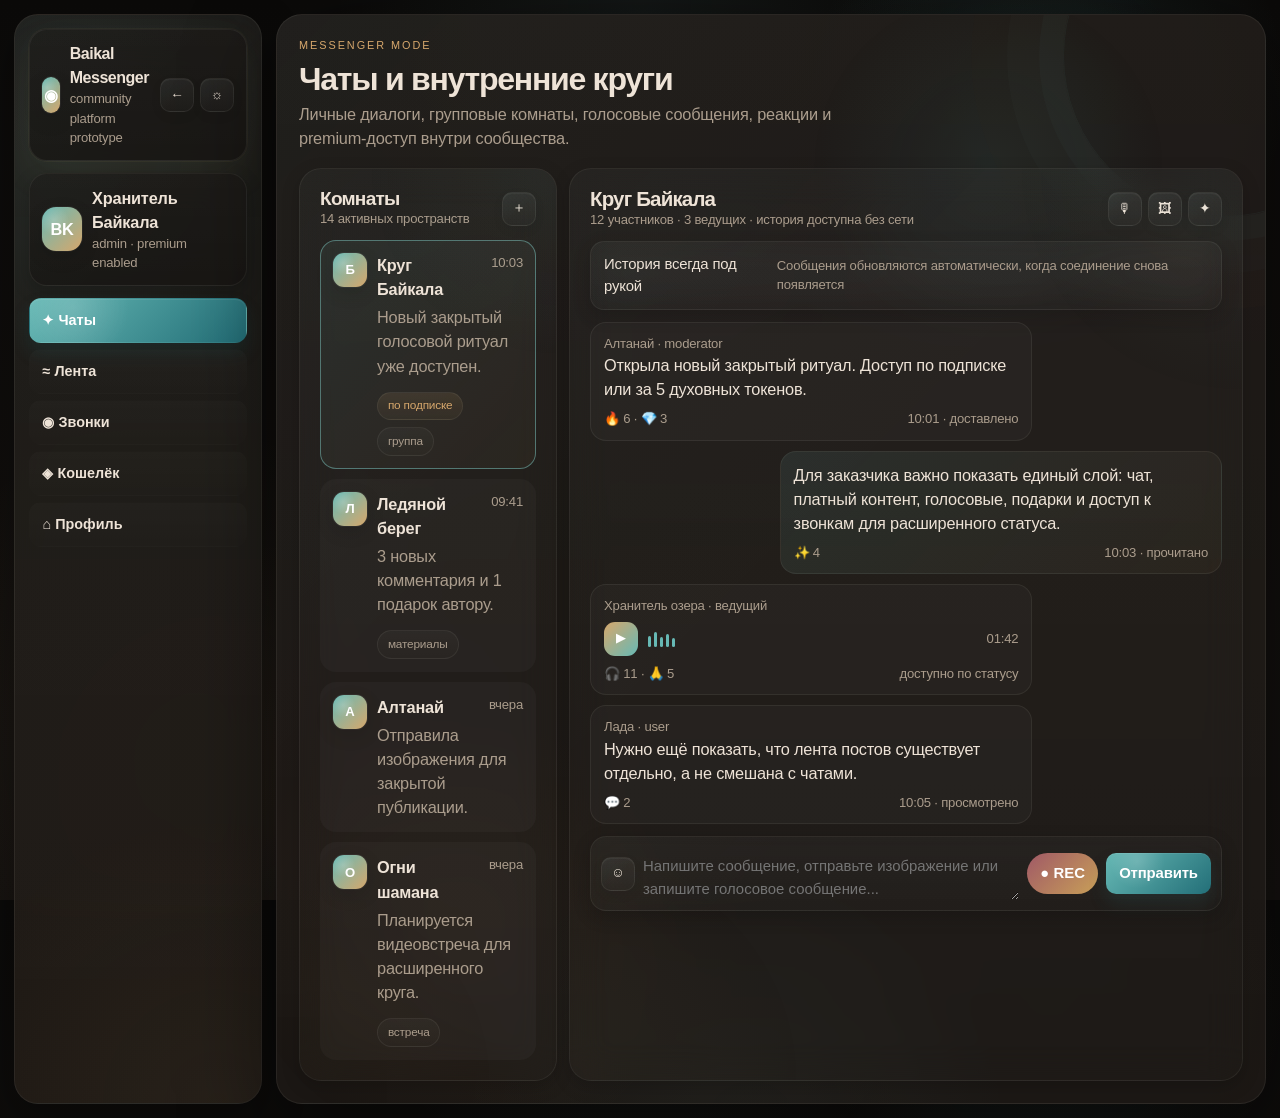
==== commit fd889713: "Update index.html" ====
--- a/index.html
+++ b/index.html
@@ -66,12 +66,31 @@
       <!-- RU: Главная навигация между режимами продукта. -->
       <!-- EN: Main navigation between product modes. -->
       <nav class="mode-nav">
-        <button class="mode-link active" data-view="chats"><span>Чаты</span></button>
-        <button class="mode-link" data-view="feed"><span>Лента</span></button>
-        <button class="mode-link" data-view="calls"><span>Звонки</span></button>
-        <button class="mode-link" data-view="wallet"><span>Кошелёк</span></button>
-        <button class="mode-link" data-view="profile"><span>Профиль</span></button>
-      </nav>
+  <button class="mode-link active" data-view="chats">
+    <span class="mode-icon">✦</span>
+    <span>Чаты</span>
+  </button>
+
+  <button class="mode-link" data-view="feed">
+    <span class="mode-icon">≈</span>
+    <span>Лента</span>
+  </button>
+
+  <button class="mode-link" data-view="calls">
+    <span class="mode-icon">◉</span>
+    <span>Звонки</span>
+  </button>
+
+  <button class="mode-link" data-view="wallet">
+    <span class="mode-icon">◈</span>
+    <span>Кошелёк</span>
+  </button>
+
+  <button class="mode-link" data-view="profile">
+    <span class="mode-icon">⌂</span>
+    <span>Профиль</span>
+  </button>
+</nav>
     </aside>
 
     <main class="workspace">
--- a/src/styles/style.css
+++ b/src/styles/style.css
@@ -1,3 +1,6 @@
+/* RU: Глобальная дизайн-система проекта: атмосферный Baikal-pass для цвета, глубины и controls. */
+/* EN: Global design system: atmospheric Baikal pass for color, depth, and controls. */
+
 :root,
 [data-theme="light"] {
   --text-xs: clamp(0.72rem, 0.7rem + 0.15vw, 0.82rem);
@@ -75,10 +78,9 @@
 body {
   font-family: var(--font-body);
   background:
-    linear-gradient(rgba(10, 9, 8, 0.56), rgba(10, 9, 8, 0.62)),
-    url("https://pplx-res.cloudinary.com/image/upload/pplx_search_images/836b73cc78c08edfae71ebc9853359c27c4d1128.jpg") center center / cover fixed no-repeat,
     radial-gradient(circle at 82% 10%, rgba(103, 185, 181, 0.10), transparent 18%),
     radial-gradient(circle at 14% 82%, rgba(214, 167, 108, 0.06), transparent 24%),
+    radial-gradient(circle at 50% 0%, rgba(156, 228, 221, 0.06), transparent 28%),
     linear-gradient(180deg, var(--color-bg), var(--color-bg-deep));
   color: var(--color-text);
   font-size: var(--text-base);
--- a/src/styles/layout.css
+++ b/src/styles/layout.css
@@ -1,3 +1,6 @@
+/* RU: Пространственная система проекта: compact layout + Baikal atmosphere. */
+/* EN: Spatial system of the project: compact layout + Baikal atmosphere. */
+
 .app-shell {
   display: grid;
   grid-template-columns: 248px 1fr;
@@ -45,7 +48,6 @@
   border: 1px solid var(--color-border);
   box-shadow: var(--shadow-lg);
   background:
-    linear-gradient(180deg, rgba(12,10,9,.44), rgba(12,10,9,.54)),
     linear-gradient(180deg, rgba(255,255,255,.03), rgba(255,255,255,.012)),
     linear-gradient(135deg, rgba(103,185,181,.028), transparent 38%),
     var(--color-panel-strong);
@@ -152,19 +154,6 @@
     border-color var(--transition),
     box-shadow var(--transition),
     color var(--transition);
-  display: flex;
-  align-items: center;
-  gap: 10px;
-}
-
-.mode-icon {
-  width: 18px;
-  display: inline-flex;
-  justify-content: center;
-  align-items: center;
-  font-size: 0.92rem;
-  opacity: .9;
-  flex-shrink: 0;
 }
 
 .mode-link:hover {
@@ -230,7 +219,7 @@
 
 .app-shell.sidebar-collapsed .brand-copy,
 .app-shell.sidebar-collapsed .profile-copy,
-.app-shell.sidebar-collapsed .mode-link span:not(.mode-icon) {
+.app-shell.sidebar-collapsed .mode-link span {
   display: none;
 }
 
@@ -255,11 +244,6 @@
   padding: 0;
 }
 
-.app-shell.sidebar-collapsed .mode-icon {
-  width: auto;
-  font-size: 1rem;
-}
-
 @media (max-width: 980px) {
   .app-shell,
   .app-shell.sidebar-collapsed {
@@ -272,7 +256,7 @@
 
   .app-shell.sidebar-collapsed .brand-copy,
   .app-shell.sidebar-collapsed .profile-copy,
-  .app-shell.sidebar-collapsed .mode-link span:not(.mode-icon) {
+  .app-shell.sidebar-collapsed .mode-link span {
     display: initial;
   }
 
@@ -281,13 +265,8 @@
   }
 
   .app-shell.sidebar-collapsed .mode-link {
-    display: flex;
+    display: block;
     padding: 0.68rem 0.78rem;
-  }
-
-  .app-shell.sidebar-collapsed .mode-icon {
-    width: 18px;
-    font-size: 0.92rem;
   }
 }
 
